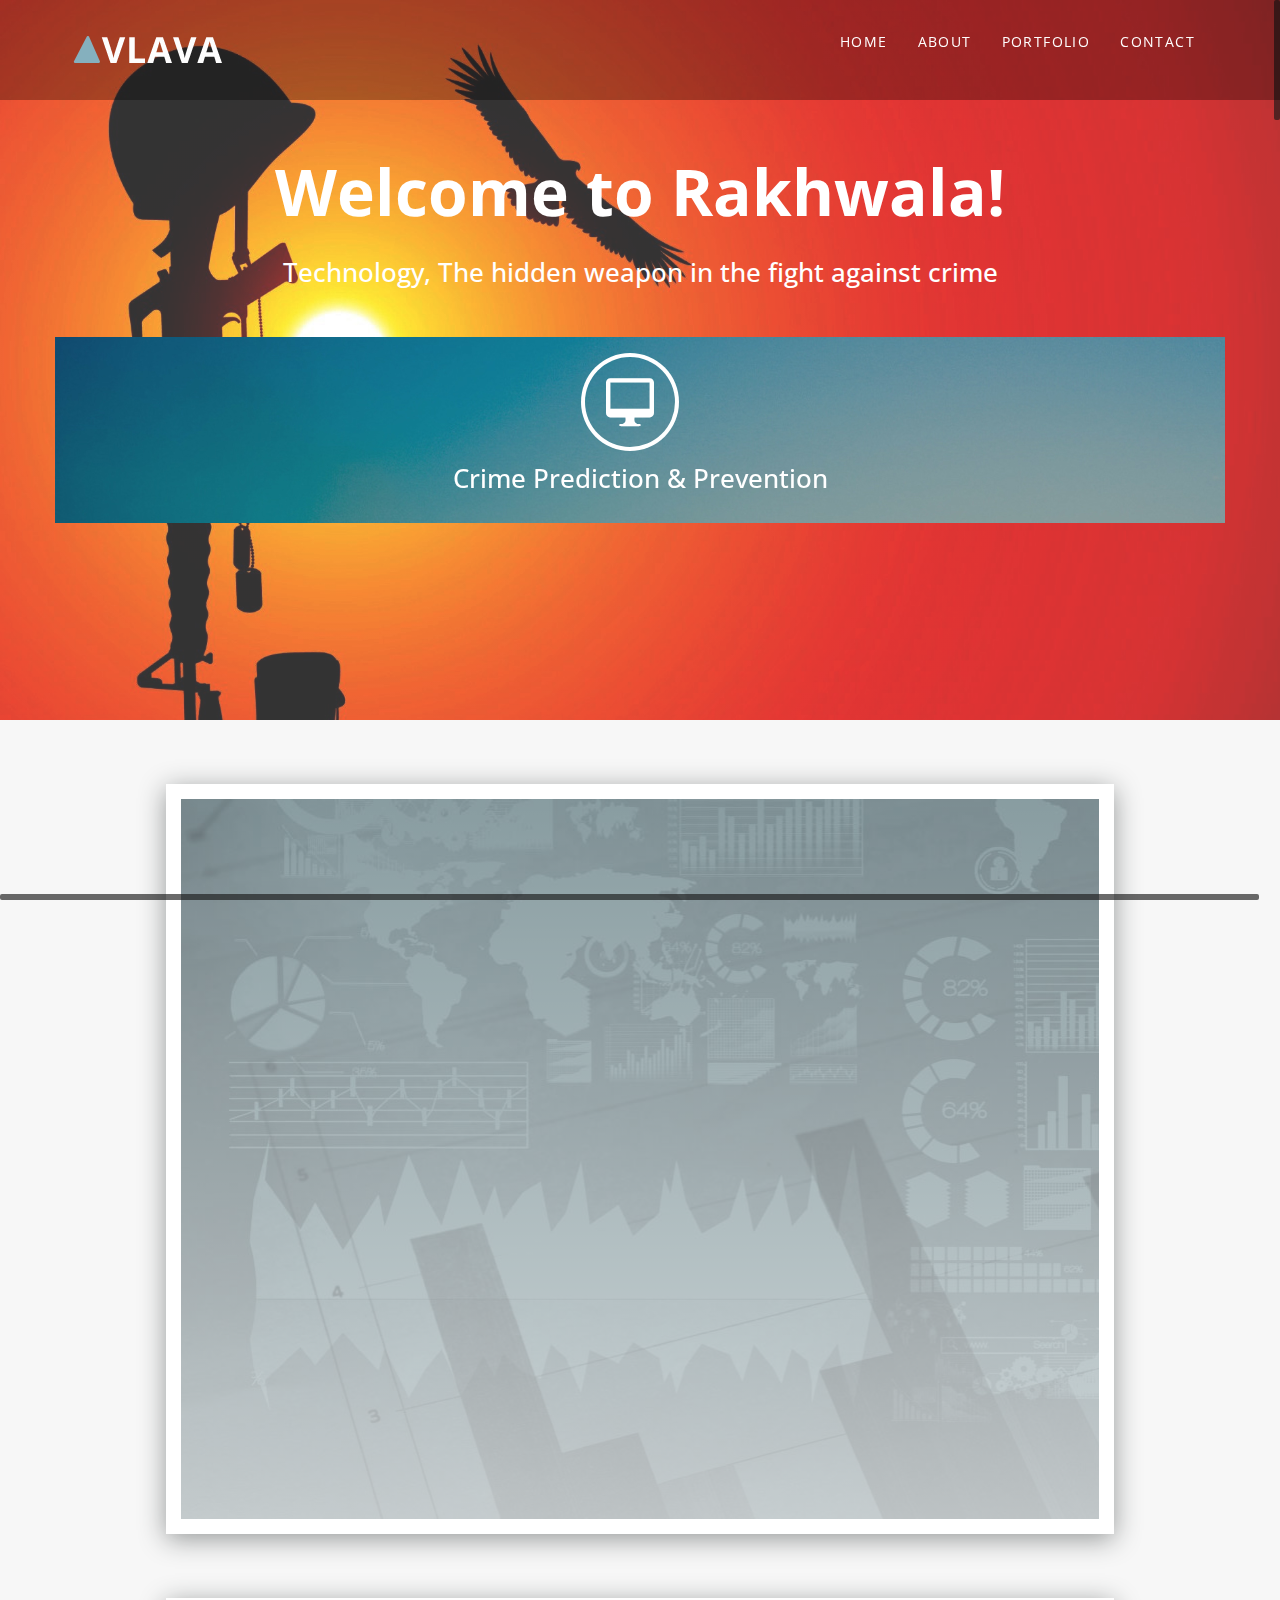
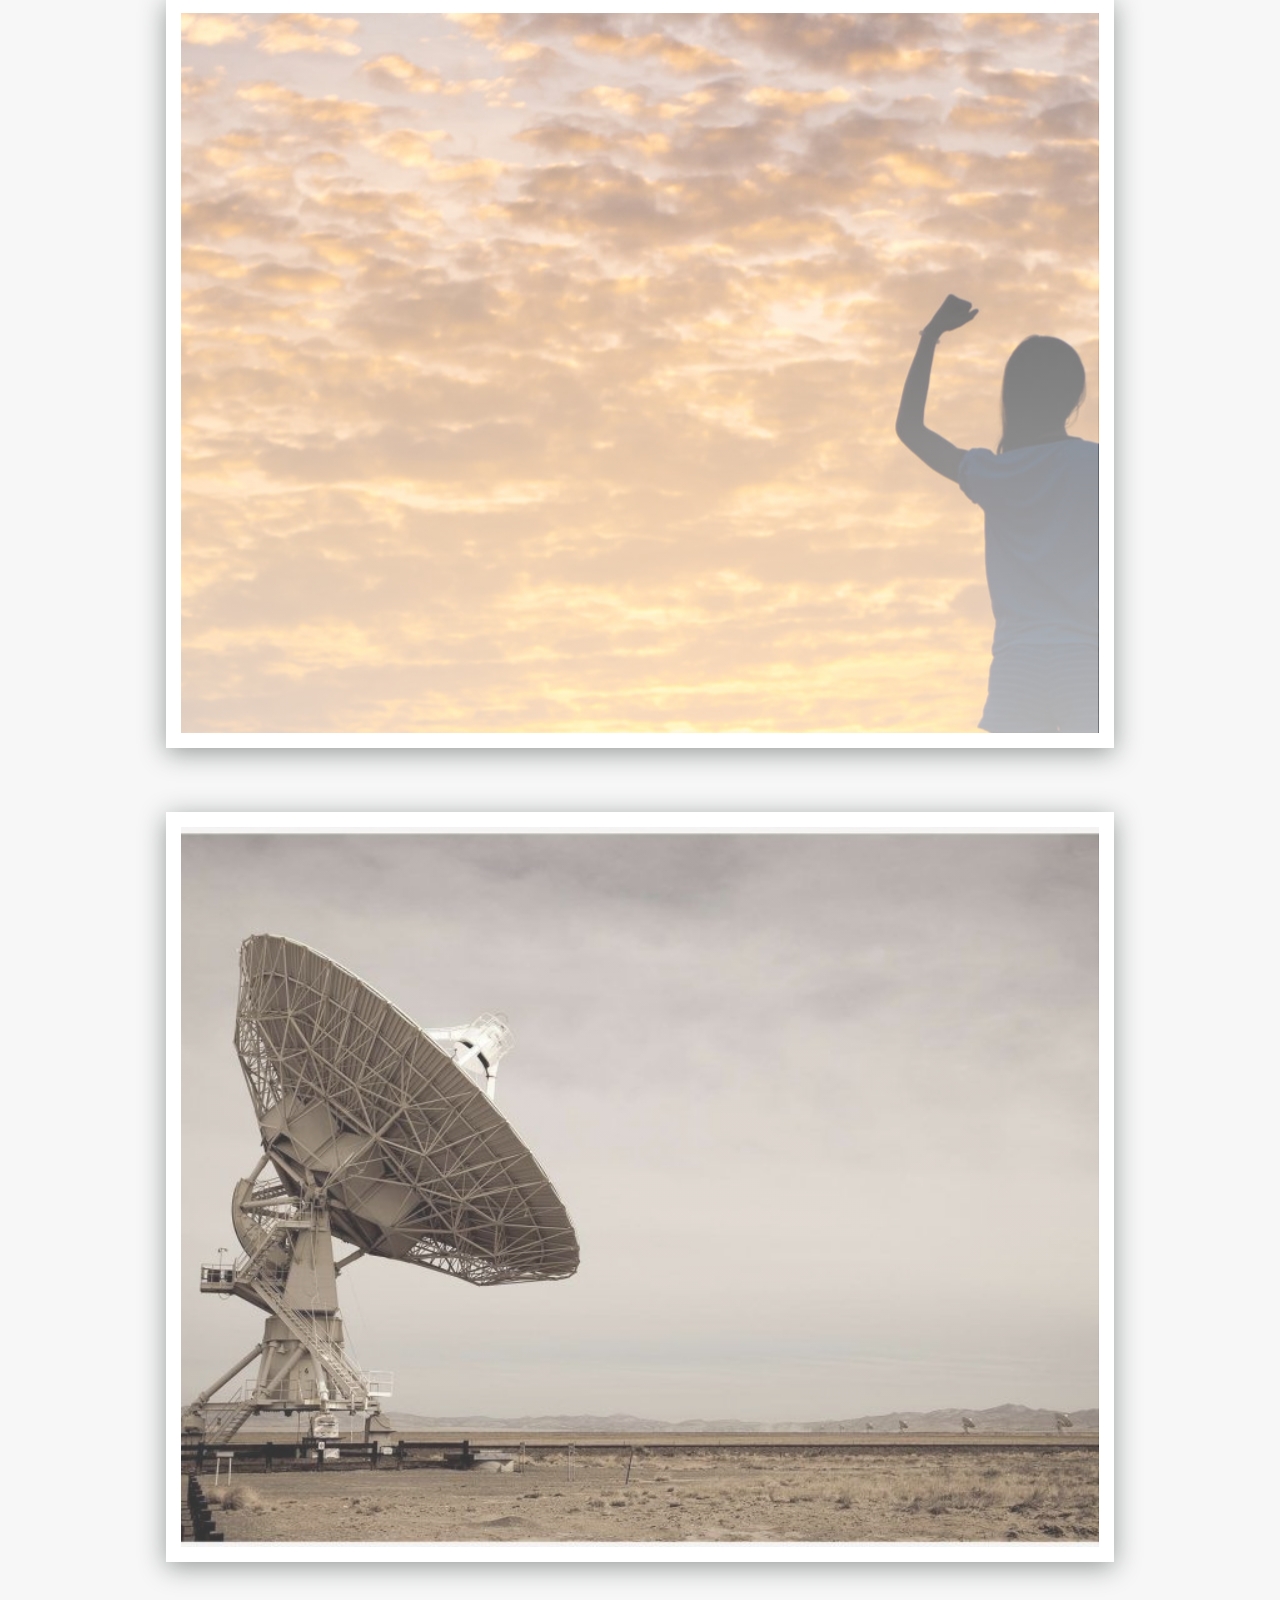
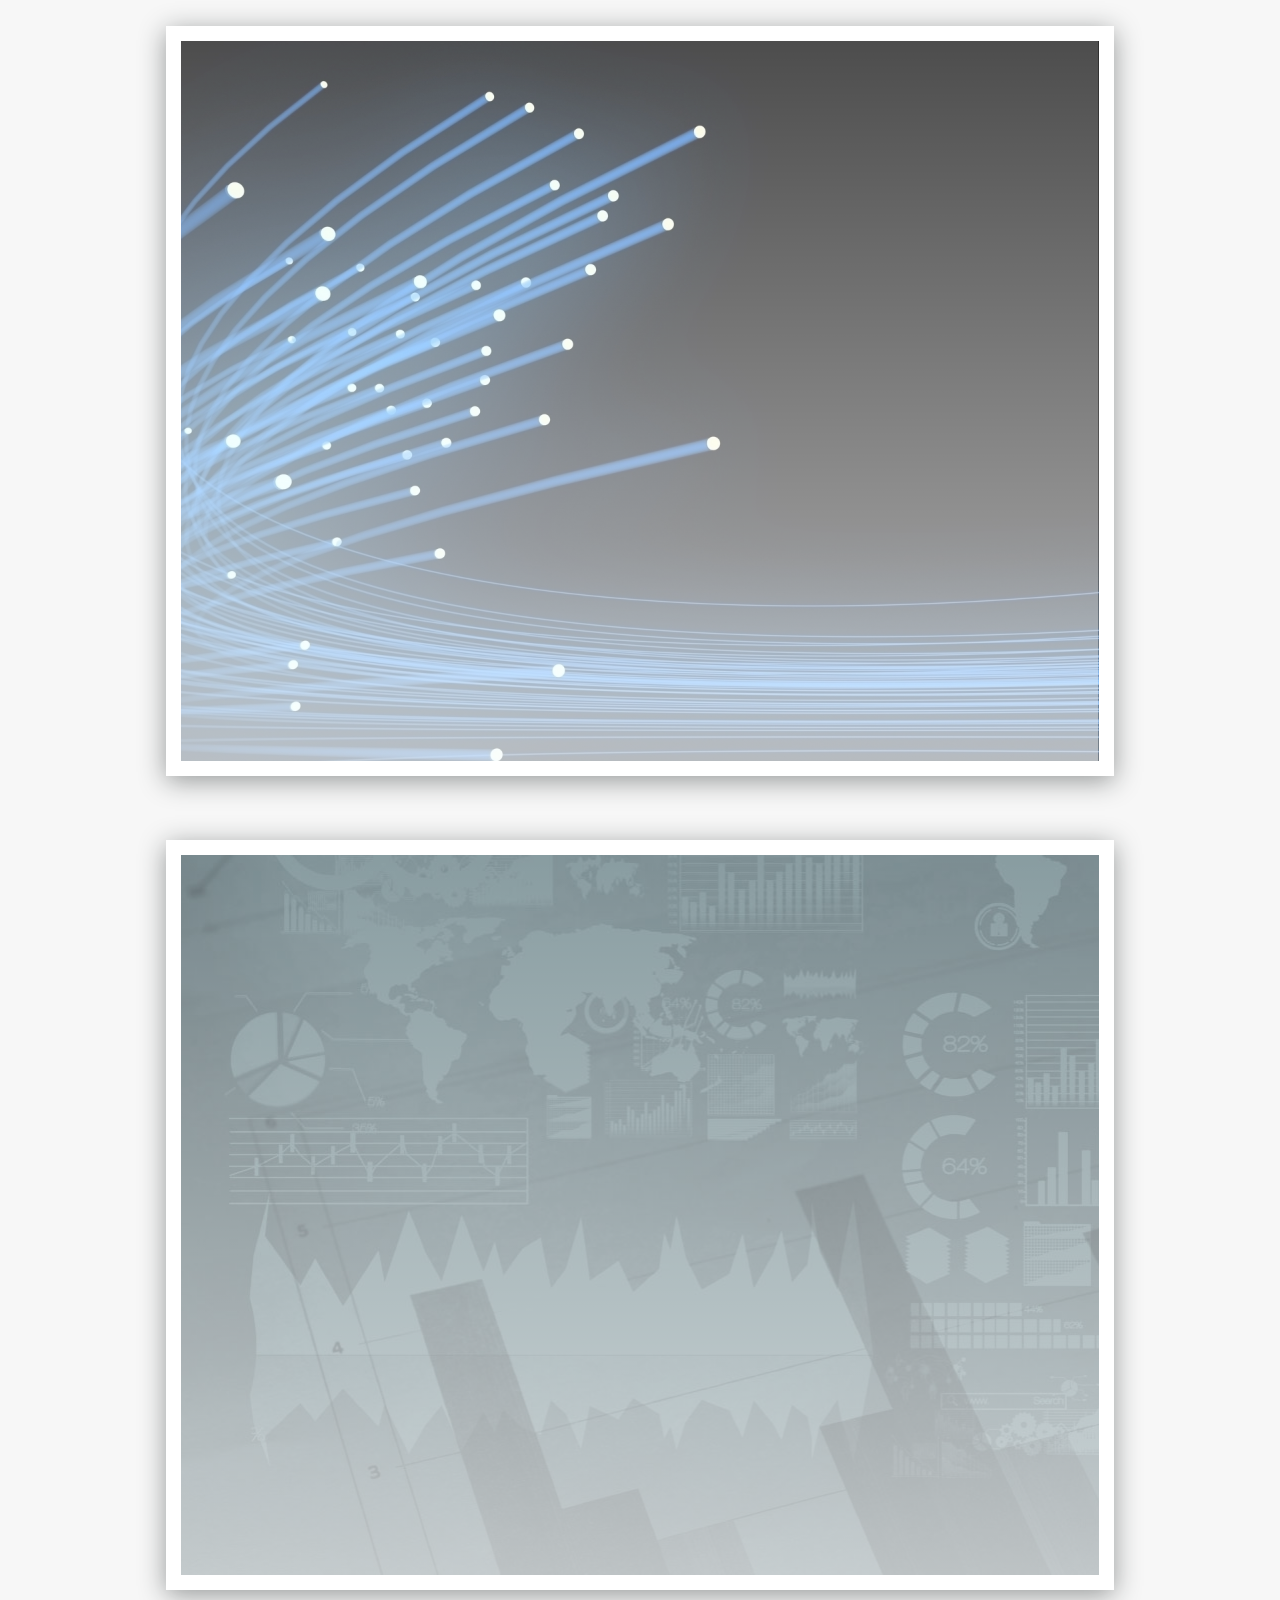
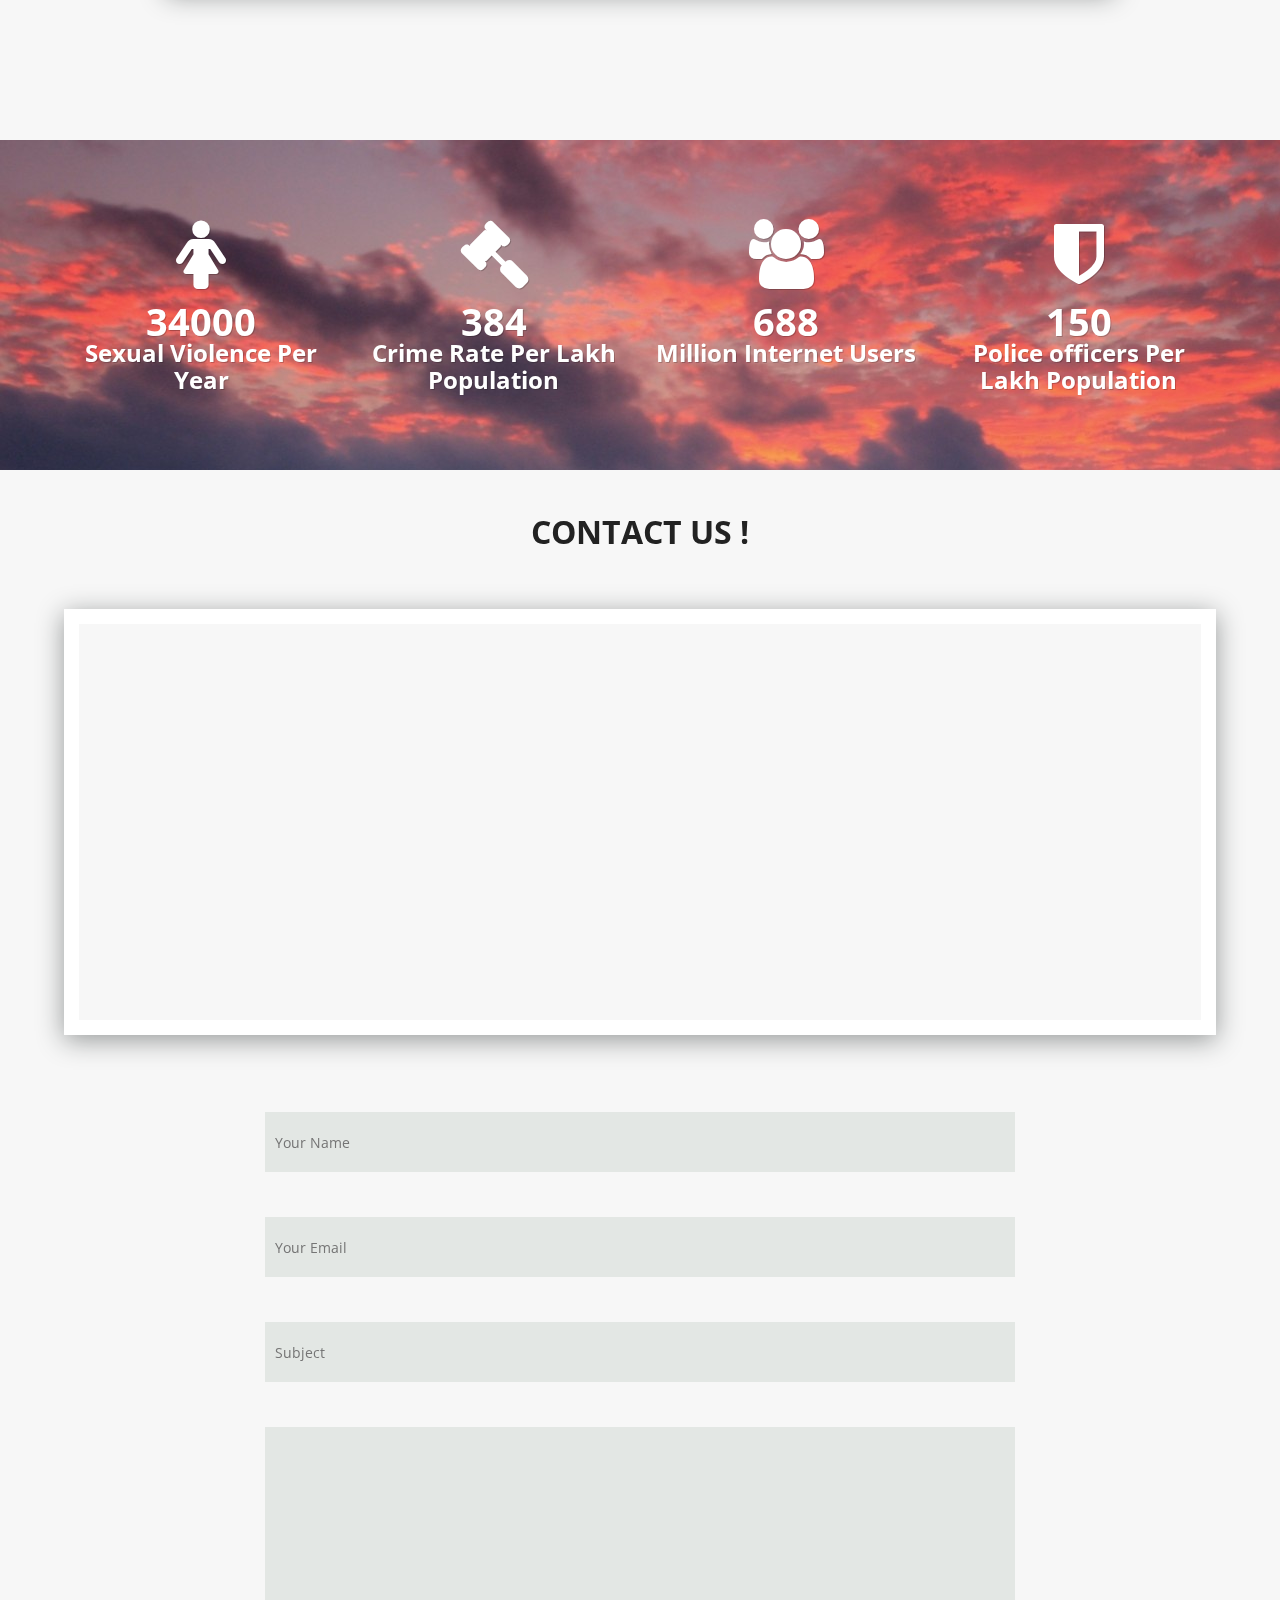
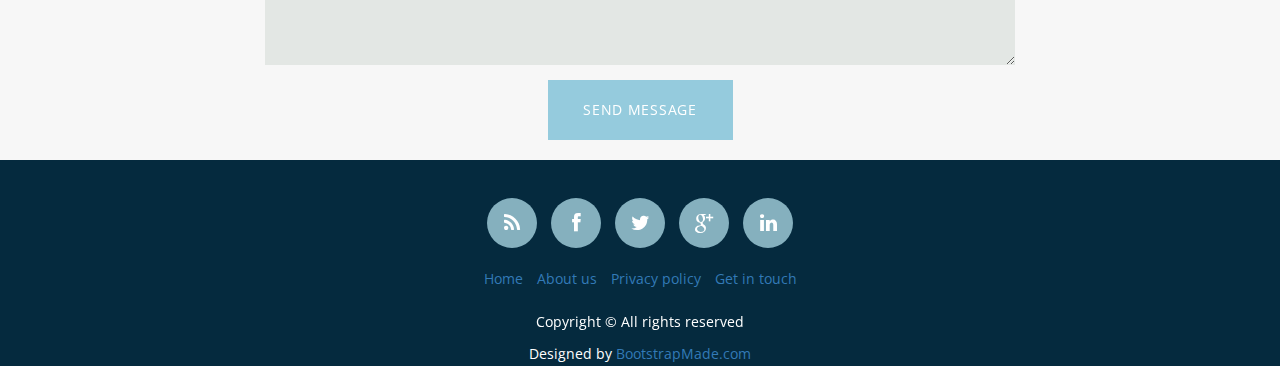
==== index.html @ 8be2fe71 "Vishal: changes" ====
<!DOCTYPE html>
<html>

<head>
    <!-- BASICS -->
    <meta charset="utf-8">
    <title>Rakhwala - Technology Against Crime</title>
    <meta name="description" content="">
    <meta name="viewport" content="width=device-width, initial-scale=1.0">
    <link rel="stylesheet" type="text/css" href="js/rs-plugin/css/settings.css" media="screen">
    <link rel="stylesheet" type="text/css" href="css/isotope.css" media="screen">
    <link rel="stylesheet" href="css/flexslider.css" type="text/css">
    <link rel="stylesheet" href="js/fancybox/jquery.fancybox.css" type="text/css" media="screen">
    <link rel="stylesheet" href="css/bootstrap.css">
    <link rel="stylesheet" href="aos/aos.css">
    <link rel="stylesheet"
          href="https://fonts.googleapis.com/css?family=Noto+Serif:400,400italic,700|Open+Sans:300,400,600,700">

    <link rel="stylesheet" href="css/style.css">
    <!-- skin -->
    <link rel="stylesheet" href="skin/default.css">
    <!-- =======================================================
      Theme Name: Vlava
      Theme URL: https://bootstrapmade.com/vlava-free-bootstrap-one-page-template/
      Author: BootstrapMade.com
      Author URL: https://bootstrapmade.com
    ======================================================= -->

</head>

<body>
<section id="header" class="appear"></section>
<div class="navbar navbar-fixed-top" role="navigation"
     data-0="line-height:100px; height:100px; background-color:rgba(0,0,0,0.3);"
     data-300="line-height:60px; height:60px; background-color:rgba(5, 42, 62, 1);">
    <div class="container">
        <div class="navbar-header">
            <button type="button" class="navbar-toggle" data-toggle="collapse" data-target=".navbar-collapse">
                <span class="fa fa-bars color-white"></span>
            </button>
            <div class="navbar-logo">
                <a href="index.html"><img data-0="width:155px;" data-300=" width:120px;" src="img/logo.png" alt=""></a>
            </div>
        </div>
        <div class="navbar-collapse collapse">
            <ul class="nav navbar-nav" data-0="margin-top:20px;" data-300="margin-top:5px;">
                <li class="active"><a href="index.html">Home</a></li>
                <li><a href="#section-about">About</a></li>
                <li><a href="#section-works">Portfolio</a></li>
                <li><a href="#section-contact">Contact</a></li>
            </ul>
        </div>
        <!--/.navbar-collapse -->
    </div>
</div>

<section id="intro">
    <div style="position:relative;top:365px">
    <div class="intro-content">
        <h2>Welcome to Rakhwala!</h2>
        <h3>Technology, The hidden weapon in the fight against crime</h3>

        <div style="position:relative;top:-50px">
            <section id="testimonials" class="section" data-stellar-background-ratio=".1">
                <div class="container intro-slider-container">
                            <div class="align-center    ">
                                <div class="flexslider testimonials-slider">
                                    <ul class="slides">
                                        <li>
                                            <div class="align-center">
                                                <div class="hi-icon-wrap hi-icon-effect-6 hi-icon-effect-6a mar-top20">
                                                    <div class="float-center mar-right20">
                                                        <a href="#Crime Prediction & Prevention" class="hi-icon hi-icon-screen">screen</a>
                                                    </div>
                                                </div>
                                                <h3 class="text-bold">Crime Prediction & Prevention</h3>
                                               <!-- <h4 style="color:white;">Is Technology the next superhero to reduce crimes?</h4>-->
                                                <div class="clear"></div>
                                            </div>
                                        </li>
                                        <li>
                                            <div class="align-center">
                                                <div class="hi-icon-wrap hi-icon-effect-6 hi-icon-effect-6a mar-top20">
                                                    <div class="float-center mar-right20">
                                                        <a href="#Women Safety" class="hi-icon hi-icon-location">location</a>
                                                    </div>
                                                </div>
                                                <h3 class="text-bold">Women Safety</h3>
                                               <!-- <p>Lorem ipsum dolor sit amet, elit persecuti efficiendi sit ad.</p> -->

                                                <div class="clear"></div>
                                            </div>
                                        </li>
                                        <li>
                                            <div class="align-center">
                                                <div class="hi-icon-wrap hi-icon-effect-6 hi-icon-effect-6a mar-top20">
                                                    <div class="float-center mar-right20">
                                                        <a href="#" class="hi-icon hi-icon-images">images</a>
                                                    </div>
                                                </div>
                                                <h3 class="text-bold">Goverment Broadcast</h3>
                                               <!--<p>Lorem ipsum dolor sit amet, elit persecuti efficiendi sit ad.</p> -->

                                                <div class="clear"></div>
                                            </div>
                                        </li>
                                        <li>
                                            <div class="align-center">
                                                <div class="hi-icon-wrap hi-icon-effect-6 hi-icon-effect-6a mar-top20">
                                                    <div class="float-center mar-right20">
                                                        <a href="#LiveReport" class="hi-icon hi-icon-archive">archive</a>
                                                    </div>
                                                </div>
                                                <h3 class="text-bold">Public Awareness</h3>
                                                <!--<p>Lorem ipsum dolor sit amet, elit persecuti efficiendi sit ad.</p> -->
                                                <div class="clear"></div>
                                            </div>
                                        </li>
                                        <li>
                                            <div class="align-center">
                                                <div class="hi-icon-wrap hi-icon-effect-6 hi-icon-effect-6a mar-top20">
                                                    <div class="float-center mar-right20">
                                                        <a href="#Telecom" class="hi-icon hi-icon-contract">Mobile</a>
                                                    </div>
                                                </div>
                                                <h3 class="text-bold">Telecom</h3>
                                               <!-- <p>Lorem ipsum dolor sit amet, elit persecuti efficiendi sit ad.</p>-->
                                                <div class="clear"></div>
                                            </div>
                                        </li>
                                    </ul>
                                </div>
                            </div>
                </div>
            </section>
        </div>

    </div>
    </div>
</section>

<!-- services -->
<section id ="Crime Prediction & Prevention" class="section" data-stellar-background-ratio=".1" >
    <div class="feature-container-1 main-features" >

        <div class="main-feature-heading" data-aos="fade-up" data-aos-easing="linear" data-aos-duration="4500">
        <h2 class="text-bold align-center">Crime Prediction & Prevention</h2>
        </div>
        <p></p>
        <div class="row-1 internal-container" >
            <!--<div class="column-1-extra"> </div>-->

            <div class="column-1" data-aos="zoom-out-right" data-aos-easing="linear" data-aos-duration="4500" >
                <div class="image-container" >
                    <iframe src="https://www.google.com/maps/d/u/0/embed?mid=1lnNBwhIKY0XXQpkQyQ2-zyLPzEefAhp_&z=15" ></iframe>
                </div>
            </div>

            <div class="vertical-lign-main" data-aos="zoom-in-up" data-aos-easing="linear" data-aos-duration="4500">

            </div>

            <div class="column-1-text" data-aos="zoom-out-left" data-aos-easing="linear" data-aos-duration="4500">
                <ul>
                    <li>Predictive Patrolling</li>
                    <li>Optimize Police Resource</li>
                    <li>Effective patrolling of area by continuous feedbacks of public or officers and other effect sources</li>
                    <li>Effective Reachability to crime prone areas</li>
                    <li>Real time police communication</li>
                    <li>Crime Analytics</li>
                    <li>Predict risk prone areas</li>
                    <li>Analyze historical data to analyze crime patterns</li>
                    <li>Suggest safer routes routes and direction to public</li>
                    <li>Graphical visualization and real time location sharing</li>
                </ul>

            </div>
            <!--<div class="column-1-extra"> </div>-->
        </div>
    </div>
</section>

<!-- services -->
<section id ="Women Safety" class="section" data-stellar-background-ratio=".1" >
    <div class="feature-container-2 main-features" >

        <div class="main-feature-heading" data-aos="fade-up" data-aos-easing="linear" data-aos-duration="4500">
        <h2 class="text-bold align-center">Women Safety</h2>
        </div>
        <p></p>
        <div class="row-1"  data-aos="zoom-out">
            <!--<div class="column-1-extra"> </div>-->

            <div class="column-1" data-aos="zoom-out-right" data-aos-easing="linear" data-aos-duration="4500" >
                <div class="image-container" >
                    <iframe src="https://www.google.com/maps/d/u/0/embed?mid=1OziUQcXduSyrOZpsCNMOboDICbhkLr7b&z=18"></iframe>
                </div>
            </div>

            <div class="vertical-lign-main" data-aos="zoom-in-up" data-aos-easing="linear" data-aos-duration="4500">

            </div>

            <div class="column-1-text" data-aos="zoom-out-left" data-aos-easing="linear" data-aos-duration="4500">
                <ul>
                    <li>Suggest safer routes routes and direction to public</li>
                    <li>Voice Based triggers to families and friends which can redirected to neary by officials in case of emergency</li>
                </ul>

            </div>
            <!--<div class="column-1-extra"> </div>-->
        </div>
    </div>
</section>

<!-- services -->
<section id ="Goverment Broadcast" class="section" data-stellar-background-ratio=".1" >
    <div class="feature-container-3 main-features">

        <div class="main-feature-heading" data-aos="fade-up" data-aos-easing="linear" data-aos-duration="4500">
        <h2 class="text-bold align-center">Goverment Broadcast</h2>
        </div>
        <p></p>
        <div class="row-1">
            <!--<div class="column-1-extra"> </div>-->

            <div class="column-1" data-aos="zoom-out-right" data-aos-easing="linear" data-aos-duration="4500" >
                <div class="image-container">
                    <img src="img/crimeprediction/img4.png">
                </div>
            </div>

            <div class="vertical-lign-main" data-aos="zoom-in-up" data-aos-easing="linear" data-aos-duration="4500">

            </div>

            <div class="column-1-text" data-aos="zoom-out-left" data-aos-easing="linear" data-aos-duration="4500">
                <ul>
                    <li>Real time call tracking from high risk countries/locations</li>
                    <li>Call pattern analytics in order to predict crimes</li>
                    <li>Location based tracking for IMEI(s) / IMSI(s)/MSISDN(s)</li>
                    <li>Live Location tracking for known suspects / expected suspects</li>
                    <li>Area wise/Location wise call pattern analytics</li>
                </ul>

            </div>
            <!--<div class="column-1-extra"> </div>-->
        </div>
    </div>
</section>

<!-- services -->
<section id ="Telecom" class="section" data-stellar-background-ratio=".1" >
    <div class="feature-container-4 main-features">

        <div class="main-feature-heading" data-aos="fade-up" data-aos-easing="linear" data-aos-duration="4500">
        <h2 class="text-bold align-center">Telecom</h2>
        </div>
        <p></p>
        <div class="row-1">
            <!--<div class="column-1-extra"> </div>-->

            <div class="column-1" data-aos="zoom-out-right" data-aos-easing="linear" data-aos-duration="4500" >
                <div class="image-container">
                    <img src="img/crimeprediction/img5.jpeg">
                </div>
            </div>

            <div class="vertical-lign-main" data-aos="zoom-in-up" data-aos-easing="linear" data-aos-duration="4500">

            </div>

            <div class="column-1-text"  data-aos="zoom-out-left" data-aos-easing="linear" data-aos-duration="4500">
                <ul>
                    <li>Real time call tracking from high risk countries/locations</li>
                    <li>Call pattern analytics in order to predict crimes</li>
                    <li>Location based tracking for IMEI(s) / IMSI(s)/MSISDN(s)</li>
                    <li>Live Location tracking for known suspects / expected suspects</li>
                    <li>Area wise/Location wise call pattern analytics</li>
                </ul>

            </div>
            <!--<div class="column-1-extra"> </div>-->
        </div>
    </div>
</section>

<!-- services -->
<section id ="LiveReport" class="section" data-stellar-background-ratio=".1" >
    <div class="feature-container-5 main-features">

        <div class="main-feature-heading" data-aos="fade-up" data-aos-easing="linear" data-aos-duration="4500">
            <h2 class="text-bold align-center ">Real Time Reporting</h2>
        </div>
        <p></p>
        <div class="row-1">
            <!--<div class="column-1-extra"> </div>-->

            <div class="column-1" data-aos="zoom-out-right" data-aos-easing="linear" data-aos-duration="4500" >
                <div class="image-container">
                    <img src="img/crimeprediction/img6.jpg">
                </div>
            </div>

            <div class="vertical-lign-main" data-aos="zoom-in-up" data-aos-easing="linear" data-aos-duration="4500">

            </div>

            <div class="column-1-text" data-aos="zoom-out-left" data-aos-easing="linear" data-aos-duration="4500">
                <ul>
                    <li>Many witness do not go to police for fear of persecution and harassment</li>
                    <li>Anybody can report any type of crime : a ongoing crime, a past crime, a disturbance, or suspicious activity</li>
                    <li>People can provide details through Text or audio or Videos.</li>
                    <li>Notification sent to nearest Police personal with details like live location etc</li>
                </ul>
            </div>
            <!--<div class="column-1-extra"> </div>-->
        </div>
    </div>
</section>



<!-- spacer section:stats -->
<section id="parallax1" class="section" data-stellar-background-ratio="0.5">
    <div class="container">
        <div class="row appear stats stat-styles">
            <div class="col-md-3">
                <div class="align-center color-white txt-shadow">
                    <div class="icon">
                        <i class="fa fa-female fa-5x"></i>
                    </div>
                    <strong id="counter-coffee" class="number">34000</strong><br>
                    <span class="text">Sexual Violence Per Year</span>
                </div>
            </div>
            <div class="col-md-3">
                <div class="align-center color-white txt-shadow">
                    <div class="icon">
                        <i class="fa fa-gavel fa-5x"></i>
                    </div>
                    <strong id="counter-music" class="number">384</strong><br>
                    <span class="text">Crime Rate Per Lakh Population</span>
                </div>
            </div>
            <div class="col-md-3">
                <div class="align-center color-white txt-shadow">
                    <div class="icon">
                        <i class="fa fa-users fa-5x"></i>
                    </div>
                    <strong id="counter-clock" class="number">688</strong><br>
                    <span class="text">Million Internet Users</span>
                </div>
            </div>
            <div class="col-md-3">
                <div class="align-center color-white txt-shadow">
                    <div class="icon">
                        <i class="fa fa-shield fa-5x"></i>
                    </div>
                    <strong id="counter-heart" class="number">150</strong><br>
                    <span class="text">Police officers Per Lakh Population</span>
                </div>
            </div>
        </div>
    </div>
</section>



<!-- section works -->
<!--<section id="section-works" class="section appear clearfix">
    <div class="container ">

        <div class="row mar-bot40">
            <div class="col-md-offset-3 col-md-6">
                <div class="section-header">
                    <h2 class="section-heading animated" data-animation="bounceInUp">Portfolio</h2>
                    <p>Neque porro quisquam est, qui dolorem ipsum quia dolor sit amet consectetur, adipisci velit, sed
                        quia non numquam.</p>
                </div>
            </div>
        </div>

        <div class="row">
            <nav id="filter" class="col-md-12 text-center">
                <ul>
                    <li><a href="#" class="current btn btn-small" data-filter="*">All</a></li>
                    <li><a href="#" class="btn btn-small" data-filter=".webdesign">Web Design</a></li>
                    <li><a href="#" class="btn btn-small" data-filter=".photography">Photography</a></li>
                    <li><a href="#" class="btn btn-small" data-filter=".print">Print</a></li>
                </ul>
            </nav>
            <div class="col-md-12">
                <div class="row">
                    <div class="portfolio-items isotopeWrapper clearfix" id="3">

                        <article class="col-md-4 isotopeItem webdesign">
                            <div class="portfolio-item">
                                <img src="img/portfolio/img1.jpg" alt="">
                                <div class="portfolio-desc align-center">
                                    <div class="folio-info">
                                        <h5><a href="#">Portfolio name</a></h5>
                                        <a href="img/portfolio/img1.jpg" class="fancybox"><i
                                                class="fa fa-plus fa-2x"></i></a>
                                    </div>
                                </div>
                            </div>
                        </article>

                        <article class="col-md-4 isotopeItem photography">
                            <div class="portfolio-item">
                                <img src="img/portfolio/img2.jpg" alt="">
                                <div class="portfolio-desc align-center">
                                    <div class="folio-info">
                                        <h5><a href="#">Portfolio name</a></h5>
                                        <a href="img/portfolio/img2.jpg" class="fancybox"><i
                                                class="fa fa-plus fa-2x"></i></a>
                                    </div>
                                </div>
                            </div>
                        </article>


                        <article class="col-md-4 isotopeItem photography">
                            <div class="portfolio-item">
                                <img src="img/portfolio/img3.jpg" alt="">
                                <div class="portfolio-desc align-center">
                                    <div class="folio-info">
                                        <h5><a href="#">Portfolio name</a></h5>
                                        <a href="img/portfolio/img3.jpg" class="fancybox"><i
                                                class="fa fa-plus fa-2x"></i></a>
                                    </div>
                                </div>
                            </div>
                        </article>

                        <article class="col-md-4 isotopeItem print">
                            <div class="portfolio-item">
                                <img src="img/portfolio/img4.jpg" alt="">
                                <div class="portfolio-desc align-center">
                                    <div class="folio-info">
                                        <h5><a href="#">Portfolio name</a></h5>
                                        <a href="img/portfolio/img4.jpg" class="fancybox"><i
                                                class="fa fa-plus fa-2x"></i></a>
                                    </div>
                                </div>
                            </div>
                        </article>

                        <article class="col-md-4 isotopeItem photography">
                            <div class="portfolio-item">
                                <img src="img/portfolio/img5.jpg" alt="">
                                <div class="portfolio-desc align-center">
                                    <div class="folio-info">
                                        <h5><a href="#">Portfolio name</a></h5>
                                        <a href="img/portfolio/img5.jpg" class="fancybox"><i
                                                class="fa fa-plus fa-2x"></i></a>
                                    </div>
                                </div>
                            </div>
                        </article>

                        <article class="col-md-4 isotopeItem webdesign">
                            <div class="portfolio-item">
                                <img src="img/portfolio/img6.jpg" alt="">
                                <div class="portfolio-desc align-center">
                                    <div class="folio-info">
                                        <h5><a href="#">Portfolio name</a></h5>
                                        <a href="img/portfolio/img6.jpg" class="fancybox"><i
                                                class="fa fa-plus fa-2x"></i></a>
                                    </div>
                                </div>
                            </div>
                        </article>

                        <article class="col-md-4 isotopeItem print">
                            <div class="portfolio-item">
                                <img src="img/portfolio/img7.jpg" alt="">
                                <div class="portfolio-desc align-center">
                                    <div class="folio-info">
                                        <h5><a href="#">Portfolio name</a></h5>
                                        <a href="img/portfolio/img7.jpg" class="fancybox"><i
                                                class="fa fa-plus fa-2x"></i></a>
                                    </div>
                                </div>
                            </div>
                        </article>

                        <article class="col-md-4 isotopeItem photography">
                            <div class="portfolio-item">
                                <img src="img/portfolio/img8.jpg" alt="">
                                <div class="portfolio-desc align-center">
                                    <div class="folio-info">
                                        <h5><a href="#">Portfolio name</a></h5>
                                        <a href="img/portfolio/img8.jpg" class="fancybox"><i
                                                class="fa fa-plus fa-2x"></i></a>
                                    </div>
                                </div>
                            </div>
                        </article>

                        <article class="col-md-4 isotopeItem print">
                            <div class="portfolio-item">
                                <img src="img/portfolio/img9.jpg" alt="">
                                <div class="portfolio-desc align-center">
                                    <div class="folio-info">
                                        <h5><a href="#">Portfolio name</a></h5>
                                        <a href="img/portfolio/img9.jpg" class="fancybox"><i
                                                class="fa fa-plus fa-2x"></i></a>
                                    </div>
                                </div>
                            </div>
                        </article>
                    </div>
                </div>
            </div>
        </div>

    </div>
</section>-->
<!--
<section id="clients" class="section clearfix bg-white">
    <div class="container">
        <div class="row">
            <div class="col-md-12">
                <div class="row">
                    <div class="col-sm-2 align-center">
                        <img alt="logo" src="img/clients/logo1.png">
                    </div>

                    <div class="col-sm-2 align-center">
                        <img alt="logo" src="img/clients/logo2.png">
                    </div>

                    <div class="col-sm-2 align-center">
                        <img alt="logo" src="img/clients/logo3.png">
                    </div>

                    <div class="col-sm-2 align-center">
                        <img alt="logo" src="img/clients/logo4.png">
                    </div>

                    <div class="col-sm-2 align-center">
                        <img alt="logo" src="img/clients/logo5.png">
                    </div>
                    <div class="col-sm-2 align-center">
                        <img alt="logo" src="img/clients/logo6.png">
                    </div>
                </div>
            </div>
        </div>
    </div>
</section>
-->
<!-- map -->
<section id="section-map" class="clearfix">

    <div class="row mar-bot40">
        <div class="col-md-offset-3 col-md-6">
            <div class="section-header map-header">
                <h2 class="section-heading animated" data-animation="bounceInUp">Contact us !</h2>
                <!--<p>If you would like to know more !</p>-->
            </div>
        </div>
    </div>

    <div class="map-city">
        <iframe src="https://maps.google.com/maps?q=delhi&t=&z=13&ie=UTF8&iwloc=&output=embed"
                width="100%" height="390" frameborder="0" style="border:0" allowfullscreen></iframe>
    </div>

</section>

<!-- contact -->
<section id="section-contact" class="section appear clearfix">
    <div class="container">


        <div class="row">
            <div class="col-md-8 col-md-offset-2">
                <div class="cform" id="contact-form">
                    <div id="sendmessage">Your message has been sent. Thank you!</div>
                    <div id="errormessage"></div>
                    <form action="" method="post" class="contactForm">

                        <div class="field your-name form-group">
                            <input type="text" name="name" placeholder="Your Name" class="cform-text" size="40"
                                   data-rule="minlen:4" data-msg="Please enter at least 4 chars">
                            <div class="validation"></div>
                        </div>
                        <div class="field your-email form-group">
                            <input type="text" name="email" placeholder="Your Email" class="cform-text" size="40"
                                   data-rule="email" data-msg="Please enter a valid email">
                            <div class="validation"></div>
                        </div>
                        <div class="field subject form-group">
                            <input type="text" name="subject" placeholder="Subject" class="cform-text" size="40"
                                   data-rule="minlen:4" data-msg="Please enter at least 8 chars of subject">
                            <div class="validation"></div>
                        </div>

                        <div class="field message form-group">
                            <textarea name="message" class="cform-textarea" cols="40" rows="10" data-rule="required"
                                      data-msg="Please write something for us"></textarea>
                            <div class="validation"></div>
                        </div>

                        <div class="send-btn">
                            <input type="submit" value="SEND MESSAGE" class="btn btn-theme">
                        </div>

                    </form>
                </div>
            </div>
            <!-- ./span12 -->
        </div>

    </div>
</section>

<section id="footer" class="section footer">
    <div class="container">
        <div class="row animated opacity mar-bot20" data-andown="fadeIn" data-animation="animation">
            <div class="col-sm-12 align-center">
                <ul class="social-network social-circle">
                    <li><a href="#" class="icoRss" title="Rss"><i class="fa fa-rss"></i></a></li>
                    <li><a href="#" class="icoFacebook" title="Facebook"><i class="fa fa-facebook"></i></a></li>
                    <li><a href="#" class="icoTwitter" title="Twitter"><i class="fa fa-twitter"></i></a></li>
                    <li><a href="#" class="icoGoogle" title="Google +"><i class="fa fa-google-plus"></i></a></li>
                    <li><a href="#" class="icoLinkedin" title="Linkedin"><i class="fa fa-linkedin"></i></a></li>
                </ul>
            </div>
        </div>
        <div class="row align-center mar-bot20">
            <ul class="footer-menu">
                <li><a href="#">Home</a></li>
                <li><a href="#">About us</a></li>
                <li><a href="#">Privacy policy</a></li>
                <li><a href="#">Get in touch</a></li>
            </ul>
        </div>
        <div class="row align-center copyright">
            <div class="col-sm-12">
                <p>Copyright &copy; All rights reserved</p>
            </div>
        </div>
        <div class="credits">
            <!--
              All the links in the footer should remain intact.
              You can delete the links only if you purchased the pro version.
              Licensing information: https://bootstrapmade.com/license/
              Purchase the pro version with working PHP/AJAX contact form: https://bootstrapmade.com/buy/?theme=Vlava
            -->
            Designed by <a href="https://bootstrapmade.com/">BootstrapMade.com</a>
        </div>
    </div>

</section>
<a href="#header" class="scrollup"><i class="fa fa-chevron-up"></i></a>

<!-- Javascript Library Files -->
<script src="js/modernizr-2.6.2-respond-1.1.0.min.js"></script>
<script src="js/jquery.js"></script>
<script src="js/jquery.easing.1.3.js"></script>
<script src="js/bootstrap.min.js"></script>
<script src="js/jquery.isotope.min.js"></script>
<script src="js/jquery.nicescroll.min.js"></script>
<script src="js/fancybox/jquery.fancybox.pack.js"></script>
<script src="js/skrollr.min.js"></script>
<script src="js/jquery.scrollTo.min.js"></script>
<script src="js/jquery.localScroll.min.js"></script>
<script src="js/stellar.js"></script>
<script src="js/jquery.appear.js"></script>
<script src="js/jquery.flexslider-min.js"></script>
<script src="aos/aos.js"></script>
<script>
    AOS.init();
  </script>
<!-- Contact Form JavaScript File -->
<script src="contactform/contactform.js"></script>

<!-- Template Main Javascript File -->
<script src="js/main.js"></script>

</body>

</html>
---- css/isotope.css ----
/* Start: Recommended Isotope styles */

/**** Isotope Filtering ****/

.isotope-item {
  z-index: 2;
}

.isotope-hidden.isotope-item {
  pointer-events: none;
  z-index: 1;
}

/**** Isotope CSS3 transitions ****/

.isotope,
.isotope .isotope-item {
  -webkit-transition-duration: 0.8s;
     -moz-transition-duration: 0.8s;
      -ms-transition-duration: 0.8s;
       -o-transition-duration: 0.8s;
          transition-duration: 0.8s;
}

.isotope {
  -webkit-transition-property: height, width;
     -moz-transition-property: height, width;
      -ms-transition-property: height, width;
       -o-transition-property: height, width;
          transition-property: height, width;
}

.isotope .isotope-item {
  -webkit-transition-property: -webkit-transform, opacity;
     -moz-transition-property:    -moz-transform, opacity;
      -ms-transition-property:     -ms-transform, opacity;
       -o-transition-property:         top, left, opacity;
          transition-property:         transform, opacity;
}

/**** disabling Isotope CSS3 transitions ****/

.isotope.no-transition,
.isotope.no-transition .isotope-item,
.isotope .isotope-item.no-transition {
  -webkit-transition-duration: 0s;
     -moz-transition-duration: 0s;
      -ms-transition-duration: 0s;
       -o-transition-duration: 0s;
          transition-duration: 0s;
}

/* End: Recommended Isotope styles */



/* disable CSS transitions for containers with infinite scrolling*/
.isotope.infinite-scrolling {
  -webkit-transition: none;
     -moz-transition: none;
      -ms-transition: none;
       -o-transition: none;
          transition: none;
}



/**** Isotope styles ****/

/* required for containers to inherit vertical size from window */
/*html,
body {
  height: 100%;
}*/

#container {
  border: 1px solid #666;
  padding: 5px;
  margin-bottom: 20px;
}

.element {
  width: 110px;
  height: 110px;
  margin: 5px;
  float: left;
  overflow: hidden;
  position: relative;
  background: #888;
  color: #222;
  -webkit-border-top-right-radius: 1.2em;
      -moz-border-radius-topright: 1.2em;
          border-top-right-radius: 1.2em;
}

.element.alkali          { background: #F00; background: hsl(   0, 100%, 50%); }
.element.alkaline-earth  { background: #F80; background: hsl(  36, 100%, 50%); }
.element.lanthanoid      { background: #FF0; background: hsl(  72, 100%, 50%); }
.element.actinoid        { background: #0F0; background: hsl( 108, 100%, 50%); }
.element.transition      { background: #0F8; background: hsl( 144, 100%, 50%); }
.element.post-transition { background: #0FF; background: hsl( 180, 100%, 50%); }
.element.metalloid       { background: #08F; background: hsl( 216, 100%, 50%); }
.element.other.nonmetal  { background: #00F; background: hsl( 252, 100%, 50%); }
.element.halogen         { background: #F0F; background: hsl( 288, 100%, 50%); }
.element.noble-gas       { background: #F08; background: hsl( 324, 100%, 50%); }


.element * {
  position: absolute;
  margin: 0;
}

.element .symbol {
  left: 0.2em;
  top: 0.4em;
  font-size: 3.8em;
  line-height: 1.0em;
  color: #FFF;
}
.element.large .symbol {
  font-size: 4.5em;
}

.element.fake .symbol {
  color: #000;
}

.element .name {
  left: 0.5em;
  bottom: 1.6em;
  font-size: 1.05em;
}

.element .weight {
  font-size: 0.9em;
  left: 0.5em;
  bottom: 0.5em;
}

.element .number {
  font-size: 1.25em;
  font-weight: bold;
  color: hsla(0,0%,0%,.5);
  right: 0.5em;
  top: 0.5em;
}

.variable-sizes .element.width2 { width: 230px; }

.variable-sizes .element.height2 { height: 230px; }

.variable-sizes .element.width2.height2 {
  font-size: 2.0em;
}

.element.large,
.variable-sizes .element.large,
.variable-sizes .element.large.width2.height2 {
  font-size: 3.0em;
  width: 350px;
  height: 350px;
  z-index: 100;
}

.clickable .element:hover {
  cursor: pointer;
}

.clickable .element:hover h3 {
  text-shadow:
    0 0 10px white,
    0 0 10px white
  ;
}

.clickable .element:hover h2 {
  color: white;
}
---- css/style.css ----
/*
  Theme Name: Vlava
  Theme URL: https://bootstrapmade.com/vlava-free-bootstrap-one-page-template/
  Author: BootstrapMade.com
  Author URL: https://bootstrapmade.com
*/

/* === icon component === */
@import url('icon-component.css');
/* === fontawesome === */
@import url('font-awesome.css');
/* ==== overwrite bootstrap standard ==== */
@import url('overwrite.css');
@import url('animate.css');
/*==========================================================================
  General
  ========================================================================== */
body {
	color:#EDF1F1;
	background: #f7f7f7;
/*	background: linear-gradient(rgba(255,255,255,.2), rgba(255,255,255,.2)), url(../img/india-scroll.jpg);
	background-repeat: no-repeat;
	background: url(../img/india-scroll.jpg) top center;*/
	line-height: 1.6em;
}

.clear {
	clear: both;
}

body, h1, h2, h3, h4, h5, h6, .h1, .h2, .h3, .h4, .h5, .h6 {
	font-family: 'Open Sans', 'HelveticaNeue', 'Helvetica Neue', Helvetica, sans-serif, Arial;
}
h1, h2, h3, h4, h5, h6 {
	color:#222;
}

h1,h2,h3,h4,h5,h6 {
	font-style: normal;
	margin: 0 0 20px 0;
}
h1 { font-size: 40px; line-height: 30px; }
h2 { font-size: 32px; }
h3 { font-size: 24px; }
h4 { font-size: 18px; }
h5 { font-size: 16px; }
.txt-light { font-weight: 300; }
.txt-regular { font-weight: 400; }
.txt-bold { font-weight: 700; }
.txt-uppercase { text-transform: uppercase; }

blockquote.bigquote {
	border: none;
	font-size: 48px;
	letter-spacing: -1px;
	font-weight: 700;
	line-height: 1em;
}

article,aside,details,figcaption,figure,footer,header,hgroup,menu,nav,section {
	display: block;
}


small {
	font-size: 70%;
	font-weight: 100;
}

a:hover {
	text-decoration: none;
}

:focus {
	outline: none;
}

.color-white.txt-shadow {
	text-shadow: 1px 1px 0 rgba(0, 0, 0, 0.2);
}

.t-uppercase {
	text-transform: uppercase;
}

/*==========================================================================
  Misc & Adjust
 ========================================================================== */
.row {
	z-index: 9999;
}

.big {
	font-size: 20pt;
	font-weight: 300;
}


.blink:hover {
	opacity: 0.9;
}

.half-offset {
	margin-bottom: 75px !important;
}

.no-offset {
	margin: 0 !important;
	padding: 0;
}

.content,.container {
	overflow: hidden;
}

.trans {
	border: 0 !important;
	background: 0 !important;
	box-shadow: none !important;
	-webkit-box-shadow: none !important;
}

.nobg {
	background: 0;
	border: 0;
}

.noborder {
	border: 0 !important;
}

.color-white {
	color: #fff;
}

.theme-bg {
	background-color: #ff7701 !important;
}

.normalize-font-top {
	padding-top: 25px;
}



/* --- float --- */
.float-left {
	float: left;
}

.float-right {
	float: right;
}

/* --- align --- */
.align-left {
	text-align: left;
}
.align-right {
	text-align: right;
}
.align-center {
	text-align: center;
}

/* ---- padding ---- */
/* top */
.pad-top0 {
	padding-top: 0;
}
.pad-top5 {
	padding-top: 5px;
}

.pad-top10 {
	padding-top: 10px;
}

.pad-top15 {
	padding-top: 15px;
}
.pad-top20 {
	padding-top: 20px;
}
.pad-top25 {
	padding-top: 25px;
}
.pad-top30 {
	padding-top: 30px;
}
.pad-top35 {
	padding-top: 35px;
}
.pad-top40 {
	padding-top: 40px;
}
/* bottom */
.pad-bot0 {
	padding-bottom: 0;
}
.pad-bot5 {
	padding-bottom: 5px;
}

.pad-bot10 {
	padding-bottom: 10px;
}

.pad-bot15 {
	padding-bottom: 15px;
}
.pad-bot20 {
	padding-bottom: 20px;
}
.pad-bot25 {
	padding-bottom: 25px;
}
.pad-bot30 {
	padding-bottom: 30px;
}
.pad-bot35 {
	padding-bottom: 35px;
}
.pad-bot40 {
	padding-bottom: 40px;
}


/* ---- margin --- */
.mar-left5 { margin-left: 5px; }
.mar-left10 { margin-left: 10px; }
.mar-left15 { margin-left: 15px; }
.mar-left20 { margin-left: 20px; }
.mar-left25 { margin-left: 25px; }
.mar-left30 { margin-left: 30px; }

.mar-right5 { margin-right: 5px; }
.mar-right10 { margin-right: 10px; }
.mar-right15 { margin-right: 15px; }
.mar-right20 { margin-right: 20px; }
.mar-right25 { margin-right: 25px; }
.mar-right30 { margin-right: 30px; }

/* top */
.mar-top0 {
	margin-top: 0;
}
.mar-top5 {
	margin-top: 5px;
}

.mar-top10 {
	margin-top: 10px;
}

.mar-top15 {
	margin-top: 15px;
}
.mar-top20 {
	margin-top: 20px;
}
.mar-top25 {
	margin-top: 25px;
}
.mar-top30 {
	margin-top: 30px;
}
.mar-top35 {
	margin-top: 35px;
}
.mar-top40 {
	margin-top: 40px;
}


/* bottom */
.mar-bot0 {
	margin-bottom: 0;
}
.mar-bot5 {
	margin-bottom: 5px;
}

.mar-bot10 {
	margin-bottom: 10px;
}

.mar-bot15 {
	margin-bottom: 15px;
}
.mar-bot20 {
	margin-bottom: 20px;
}
.mar-bot25 {
	margin-bottom: 25px;
}
.mar-bot30 {
	margin-bottom: 30px;
}
.mar-bot35 {
	margin-bottom: 35px;
}
.mar-bot40 {
	margin-bottom: 40px;
}


/*===========================
  --- Sections ----
=========================== */

section.section {
	margin:0;

}

.bg-white {
	background-color: #fff;
}

/* --- section heading --- */
.section-header {
	text-align: center;
}
.section-header h2.section-heading {
	text-transform: uppercase;
	font-weight: 700;
}

/* ==========================
 --- Parallax ---
============================= */

#parallax1{
	/*background-image: url(../img/parallax/red_fort.jpg);*/
	background: url(../img/parallax/sky_and_bridge.jpg);
	background-repeat: no-repeat;
	height:330px;
	margin-top:150px;
}

#testimonials{
	background-image: url(../img/parallax/img3.jpg);
}
/*===========================
  --- Header & menu ----
=========================== */
.navbar {
	line-height: 100px;
	height: 100px;
	background-color: rgba(0,0,0,0.3);
	display: block;
	vertical-align: middle;
	text-align: center;
	margin-bottom: 0;
	padding-bottom:0;
}

.navbar .navbar-collapse {
	margin-bottom: 0;
	padding-bottom:0;
}

.nav li {
	height: 100%;
	line-height: 100%;
	margin-bottom: 0;
	padding-bottom:0;
}

.nav>li>a {
	display: table-cell;
	height: 100%;
	line-height: 100%;
	vertical-align: middle;
	color: #fff;
	font-size: 14px;
	letter-spacing: .1em;
	text-transform: uppercase;
}

.nav>li>a:hover {
	color: #fff;
	background: none;
}

.navbar-nav {
	float: right;
	margin-bottom: 0;
	padding-bottom:0;
}

.navbar .navbar-nav > .active > a {
	color: #fff;
}
.navbar .navbar-nav > .active > a {
	padding-bottom: 22px;
}

.navbar-logo {
	display: flex;
  flex-direction: column;
  align-items: center;
}

.navbar-toggle {
	padding: 0;
	margin: 0;
	width: 80px;
}

.navbar-collapse.in {
	margin-top: -5px !important;
}

/*===========================
  --- Intro ----
=========================== */

#intro {
  width: 100%;
  /*height: 60vh*/

  height:720px;

  position: relative;
	/*background: url(../img/main-div-backgrounds/mumbai-cb.jpg) top center;*/

	background: linear-gradient(rgba(255,255,255,.2), rgba(255,255,255,.2)), url(../img/main-div-backgrounds/amar-jyoti_2.jpeg);

  background-size: cover;
}

@media (min-width: 1024px) {
	#intro {
		background-attachment: fixed;
	}
}

.intro-content {
	background: rgba(0, 0, 0, 0.4);
  position: absolute;
  position: absolute;
  bottom: 0;
  top: 0;
  left: 0;
  right: 0;
  z-index: 10;
  display: flex;
  justify-content: center;
  align-items: center;
  flex-direction: column;
  text-align: center;
	padding: 0 15px;
}

.intro-content  h2 {
  color: #fff;
  margin-bottom: 30px;
  font-size: 64px;
  font-weight: 700;
}

.intro-content  h3 {
  color: #fff;
  margin-bottom: 30px;
  font-size: 26px;
  font-weight: 500;
}

@media (max-width: 767px) {
	#intro {
		height: 100vh;
	}
	.intro-content  h2 {
		font-size: 34px;
	}
}

.btn-get-started {
  font-size: 15px;
  font-weight: bold;
  letter-spacing: 1px;
  display: inline-block;
  padding: 10px 32px;
  border-radius: 2px;
  transition: 0.5s;
  margin: 10px;
  color: #fff;
	background: #85b0be;
}

.btn-get-started:hover {
	color: #fff;
	background: #699aaa;
}

/*===========================
  --- Flex Slider ----
=========================== */

section.featured {
	background: #eee;
}

 /* inner heading */
section.featured.inner {
	background: #eee;
	padding: 150px 0 50px;
}


/* --- Flexslider --- */
.flexslider {
	margin: 0;
	background: 0;
	border: 0;
	box-shadow: none;
	-webkit-box-shadow: none;
}

.flex-control-paging li a {
	width: 8px;
	height: 8px;
}

.flex-control-paging li a.flex-active {
	background: #fff;
}

.flex-control-nav {
	bottom: -25px;
}

.flexslider .slides img {
	width: auto;
	display: inline;
}

.flex-direction-nav a {
	display: block;
	width: 50px;
	height: 98px;
	margin: -29px -20px 0;
	position: absolute;
	top: 30%;
	z-index: 10;
	overflow: hidden;
	opacity: 0;
	cursor: pointer;
	color: rgba(0,0,0,0.8);
	text-shadow: 1px 1px 0 rgba(255,255,255,0.3);
	-webkit-transition: all .3s ease;
	-moz-transition: all .3s ease;
	transition: all .3s ease;
}

.flex-direction-nav .flex-next {
	right: -70px;
	background: url(../img/arrow_large_right.png) no-repeat top left;
}

.flex-direction-nav .flex-prev {
	left: -70px;
	background: url(../img/arrow_large_left.png) no-repeat top left;
}

.flex-direction-nav a.flex-next:before {
	content: none !important;
}

/* removing default arrows */
.flex-direction-nav a:before {
	content: none !important;
}

/*==========================
About
=========================== */

.member-photo {
	box-sizing:border-box;
	-webkit-border-radius:50%;
		-moz-border-radius:50%;
			border-radius:50%;
	margin: 0 0 20px 0;
}
.member-photo img {
	-webkit-border-radius:50%;
		-moz-border-radius:50%;
			border-radius:50%;
}

.team-detail h4 {
	font-weight: 700;
}


/*===========================
  Portfolio
============================ */
nav#filter a {
	background-color: #EEE;
	color:#555;
}
nav#filter a:hover, nav#filter a.current {
	background-color: #44BCDD;
	color:#fff;
}

/* ------- */

.isotopeWrapper article{
    margin-bottom: 30px;
}

#portfolio img  {
	width:100%;
}

#portfolio article p {
	margin-bottom:1.45em;/*set next row on the baseline*/
}
nav#filter {
	margin-bottom:1.5em;
}

nav#filter li {
	display:inline-block;
	margin:0 0 0 5px;
}
nav#filter a {
	padding: 4px 12px;
	line-height: 20px;
	text-decoration: none;
}


.portfolio-items article img {width:100%;}

.portfolio-item {
	display: block;
	position: relative;
	-webkit-transition: all 0.2s ease-in-out;
	-moz-transition: all 0.2s ease-in-out;
	-o-transition: all 0.2s ease-in-out;
	transition: all 0.2s ease-in-out;
}
.portfolio-item img {
	-webkit-transition: all 300ms linear;
	-moz-transition: all 300ms linear;
	-o-transition: all 300ms linear;
	-ms-transition: all 300ms linear;
	transition: all 300ms linear;

}
.portfolio-item .portfolio-desc {
    display: block;
    opacity: 0;
    position: absolute;
    width: 100%;
	left: 0;
	top: 0;
	color: rgba(220, 220, 220);
	z-index:10;
}


.portfolio-item:hover .portfolio-desc {
	padding-top: 20%;
	height: 100%;
    transition: all 200ms ease-in-out 0s;
	opacity: 1;
}

.portfolio-item .portfolio-desc a {
	color: #fff;
}
.portfolio-item .portfolio-desc a:hover {
	/*text-shadow: 2px 2px 1px rgba(0, 0, 0, 0.7);*/
	text-decoration: none;
}
.portfolio-item .portfolio-desc .folio-info {
	top:-20px;
	padding: 30px;
	height: 0;
    opacity: 0;
    position: relative;
}

.portfolio-item:hover .folio-info{
	height: 100%;
    opacity: 1;
    transition: all 500ms ease-in-out 0s;
	top:5px;
}



.portfolio-item .portfolio-desc .folio-info h5 {
	text-transform: uppercase;
}
.portfolio-item .portfolio-desc .folio-info p {
	color: #ffffff;
	font-size: 12px;
}


/*===========================
  --- Testimonial ----
=========================== */
#testimonals {
	padding-top: 20px;
	padding-bottom:40px;
	position:relative;
	margin-top:50px;
}
.testimonial i {
	color: #fff;
}
.testimonial span.author {
	color: #fff;
}

.testimonial h5 {
	color: #fff;
	font-size: 18px;
	font-family: Georgia, sans-serif;
	line-height: 1.5em;
}

/*===========================
  --- Contact ----
=========================== */


#contact-form {
	position: relative;
	z-index: 999;
}

#contact-form input[type=text], .contactForm textarea {
	width: 100%;
	background: rgba(227, 231, 228, 1);
	font-family: 'Open Sans', sans serif;
	border: 0;
	font-size:14px;
	text-align: left;
	vertical-align: middle;
	padding:0 10px;
}
#contact-form input[type=text]:focus, .contactForm textarea:focus {
	background: rgba(101, 106, 100, 1);
	color: #eff1ef;
	box-shadow: none;
	-moz-box-shadow: none;
	-webkit-box-shadow: none;
	transition: background 0.25 ease-in;
	-moz-transition: background 0.25 ease-in;
	-webkit-transition: background 0.25 ease-in;
}
#contact-form input[type=text] {
	height: 60px;
	margin-bottom:30px;
}
#contact-form input[type=submit] {
	color: #fff;
	width: 185px;
	height: 60px;
	text-shadow: none;
	font-size: 14px;
	padding:0.5em;
	letter-spacing: 0.05em;
	margin: 0 0 20px 0;
	display: block;
	border: 0;
	text-transform: none;
	border-radius: 0;
	-moz-border-radius: 0;
	-webkit-border-radius: 0;
	box-shadow: none;
	-moz-box-shadow: none;
	-webkit-box-shadow: none;
}
#contact-form input[type=submit]:hover, #contact-form input[type=submit]:active {
	background: #43413e !important;
}
#contact-form textarea {
	padding-top: 1em;
}
div.cform-response-output {
	max-width: 60%;
	text-align: center;
	margin-left: 40% !important;
	margin-top: 0.5em !important;
	padding: 0.5em !important;
	border-radius: 4px;
	-moz-border-radius: 4px;
	-webkit-border-radius: 4px;
}
.cform-not-valid-tip {
	color: #888;
	border: 1px dotted #ad3729 !important;
	width: 100% !important;
	left: 0 !important;
	padding: 0.5em !important;
	font-family: 'Open Sans', sans-serif;
	box-sizing: border-box;
	-moz-box-sizing: border-box;
	-webkit-box-sizing: border-box;
	border-radius: 4px;
	-moz-border-radius: 4px;
	-webkit-border-radius: 4px;
}

.send-btn input {
	margin: 0 auto 20px auto !important;
}



.validation {
  color: red;
  display:none;
  margin: 0 0 20px;
  font-weight:400;
  font-size:13px;
}

#sendmessage {
  color: green;
  border:1px solid green;
  display:none;
  text-align:center;
  padding:15px;
  font-weight:600;
  margin-bottom:15px;
}

#errormessage {
  color: red;
  display:none;
  border:1px solid red;
  text-align:center;
  padding:15px;
  font-weight:600;
  margin-bottom:15px;
}

#sendmessage.show, #errormessage.show, .show {
	display:block;
}

/* google map */
#google-map {
  height: 315px;
}

/*====================
  Clients
==================== */
#clients img {
	opacity: 0.7;
}

#clients img:hover {
	opacity: 1;
}


/*=========================
  Footer
 ================= */

section#footer {
	background-color:rgba(5, 42, 62, 1);
	margin: 0;
	color: #fff;
}

section#footer .copyright {
	text-align: center;
}

/* footer social icons */
ul.social-network {
	list-style: none;
	display: inline;
	margin-left:0 !important;
	padding: 0;
}
ul.social-network li {
	display: inline;
	margin: 0 5px;
}

/* footer menu */
ul.footer-menu {
	list-style: none;
	display: inline;
	margin-left:0 !important;
	padding: 0;
}
ul.footer-menu li {
	display: inline;
	margin: 0 5px;
}

a.scrollup{
	height:32px;
	width:32px;
	color:#fff;
	font-size:18px;
	line-height:32px;
	text-align:center;
	text-decoration:none;
	position:fixed;
	bottom:10px;
	right:10px;
	z-index:9999;
	opacity:0.5;
}
a.scrollup:hover{
	opacity:1;
	color:#fff;
}

.credits {
	text-align: center;
}
/*===========================
  --- Template Components ----
=========================== */

/* footer social icons */
.social-network a.icoRss:hover {
	background-color: #F56505;
}
.social-network a.icoFacebook:hover {
	background-color:#3B5998;
}
.social-network a.icoTwitter:hover {
	background-color:#33ccff;
}
.social-network a.icoGoogle:hover {
	background-color:#BD3518;
}
.social-network a.icoVimeo:hover {
	background-color:#0590B8;
}
.social-network a.icoLinkedin:hover {
	background-color:#007bb7;
}
.social-network a.icoRss:hover i, .social-network a.icoFacebook:hover i, .social-network a.icoTwitter:hover i,
.social-network a.icoGoogle:hover i, .social-network a.icoVimeo:hover i, .social-network a.icoLinkedin:hover i {
	color:#fff;
}
a.socialIcon:hover, .socialHoverClass {
	color:#44BCDD;
}

.social-circle li a {
	display:inline-block;
	position:relative;
	margin:0 auto 0 auto;
	-moz-border-radius:50%;
	-webkit-border-radius:50%;
	border-radius:50%;
	text-align:center;
	width: 50px;
	height: 50px;
	font-size:20px;
}
.social-circle li i {
	margin:0;
	line-height:50px;
	text-align: center;
}

.social-circle li a:hover i, .triggeredHover {
	-moz-transform: rotate(360deg);
	-webkit-transform: rotate(360deg);
	-ms--transform: rotate(360deg);
	transform: rotate(360deg);
	-webkit-transition: all 0.2s;
	-moz-transition: all 0.2s;
	-o-transition: all 0.2s;
	-ms-transition: all 0.2s;
	transition: all 0.2s;
}
.social-circle i {
	color: #fff;
	-webkit-transition: all 0.8s;
	-moz-transition: all 0.8s;
	-o-transition: all 0.8s;
	-ms-transition: all 0.8s;
	transition: all 0.8s;
}


/* stats */
.stats .icon {
	margin: 0 0 20px 0;
}

.stats strong.number {
	font-size: 38px;
}

.stats span.text {
	font-weight: 700;
	font-size: 24px;
}

/* buttons */
.btn {
	border: 0;
}

.btn.bold {
	font-weight: 600;
}

.btn-cta {
	color: #ffffff;
	border-bottom: 4px solid;
}
.btn-cta:hover {
	color: #ffffff;
}

.btn-cta {
	border-bottom: 2px solid;
}
.btn-cta.btn-lg {
	border-bottom: 4px solid;
}



/* ========================================
Media queries
========================================= */
@media (min-width: 959px) and (max-width: 1199px) {
	.navbar-nav {
		margin-top: 20px;
	}
}

@media only screen and (min-device-width : 979px) and (max-device-width : 1024px)  {

	.navbar-nav {
		margin-top: 20px;
	}
}


@media only screen and (min-width: 768px) and (max-width: 959px) {

	.navbar-nav {
		margin-top: 20px;
	}
}
@media (max-width: 767px) {

	.navbar.navbar-fixed-top {
		background-color:rgba(0,0,0,1);
	}
	.navbar .navbar-collapse ul.nav {
		background-color: #444;
		width: 100%;
		float: none;
		margin:0;
		padding:0;
	}
	.navbar .navbar-collapse ul.nav li {
		border-bottom: 1px solid #666;
	}
	section.featured {
		padding-top: 80px;
	}

	.team-member,.col-lg-4 {
		margin-bottom: 30px;
	}

	.stats .col-md-3 {
		margin-bottom: 30px;
		padding-top: 50px;

	}
}

/* custom changes beyond this point*/



.column-1 {

  width: 50%;
  padding: 10px 2px 10px 10px ;
  text-align: center;
  margin-top : 3%
}

.column-1-text {
  margin-top : 5%;
  margin-left:3%;
  width:50%;
  flex:1;
  margin-right:5%;

}



.column-1-text ul {
  font-size: 20px;
  line-height: 1.5;
  color: black;
}

.row-1:after {
  content: "";
  display: flex;
  clear: both;
}

.row-1 {
    margin-top: 2%;
    display: flex;

}

hr.rounded {
  /*border-top: 2px dotted #D7DBDD;*/
  border-radius: 3px;
}

.image {
    text-align: right;
}

.image-container{

   text-align: right;
   margin-right: 10%;

}

.image-container iframe {

    text-align: right;
    position:relative;
    width:80%;
    height:430px;
    border-style: solid;
    border-width: 10px;
    border-color: white;

    display: inline-block;

}

.image-container img {

    text-align: right;
    position:relative;
    width:80%;
    height:430px;
    border-style: solid;
    border-width: 10px;
    border-color: white;

    display: inline-block;

}

.vertical-lign-main {

    background-color:white;
    width:6px;
    height:550px;
    border-radius:5px;
}

.main-features h2 {

    font-family: "Raleway", sans-serif;
    background-color:white;
    margin:2% 0% 2% 0%;
        padding:1% 2% 1% 2%;

        border-radius:20px;
}

/* main container stylings*/

.main-features {

    height : 750px;
    margin : 5% 13% 5% 13%;
    border-style: solid;
    border-width: 15px;
    border-color: white;

    box-shadow: 0 5px 25px 0 #959898;

/*    shadow:5px 5px 5px 5px #E3EAEA;*/

}

.feature-container-1 {
      background: linear-gradient(rgba(255,255,255,.3), rgba(255,255,255,.7)), url(../img/main-div-backgrounds/analytics_cand.jpg);


}

.feature-container-2 {
      background: linear-gradient(rgba(255,255,255,.3), rgba(255,255,255,.7)), url(../img/main-div-backgrounds/women_emp.jpg);
      background-position: center;
}

.feature-container-3 {
      background: linear-gradient(rgba(255,255,255,.2), rgba(255,255,255,.2)), url(../img/main-div-backgrounds/crowd-3.jpg);
      background-repeat: no-repeat;
      background-position: center;
      background-size:cover;
}

.feature-container-4 {
      background: linear-gradient(rgba(255,255,255,.3), rgba(255,255,255,.7)), url(../img/main-div-backgrounds/telecom2.jpg);
      background-position: center;
      background-size:cover;
}

.feature-container-5 {
      background: linear-gradient(rgba(255,255,255,.3), rgba(255,255,255,.7)), url(../img/main-div-backgrounds/analytics_cand.jpg);
}

.main-feature-heading{


    display: flex;
    justify-content: center;

}

.stat-styles {
    margin-top: 7%;
}

.intro-slider-container {
    margin-top:6%;
}

.map-city {

    margin:2% 5% 6% 5%;
    border-style: solid;
        border-width: 15px;
        border-color: white;

        box-shadow: 0 5px 25px 0 #959898;
}

.map-header {

    margin-top: 7%;

}

.map-header p{

    color:black;

}

#footer {

    padding-top:3%;

}

.outer-div
{
  height: 100vh;
  overflow: hidden;
}
.inner-div
{
  height: 50%;
  width: 100%;
  background-size: cover;
  background-position: center;
  transition: all 0.5s ease;
  background-image: url(../img/main-div-backgrounds/indian-flag-dirt.jpg);
}
.inner-div:hover
{
  transform: scale(1.2);
}



Resources
---- skin/default.css ----
/*
#1 = 85b0be
#2 = 95cbdd
*/

a:hover {
	color: #95cbdd;
}

/* menu */
.nav>li>a:hover {
	color: #95cbdd;
}

.navbar .navbar-nav > .active > a {
	color: #95cbdd;
	border-bottom: 4px solid #85b0be;
}

/* flexslider */
.flex-control-paging li a {
	background: #85b0be;
}


.testimonial span.author a {
	color: #95cbdd;
}

/* --- icon box hover --- */
.hi-icon-effect-5 .hi-icon {
	color: #85b0be;
	box-shadow: 0 0 0 4px #85b0be;
}
.no-touch .hi-icon-effect-5 .hi-icon:hover {
	background: #85b0be;
	box-shadow: 0 0 0 8px  #95cbdd;
}


/* portfolio */
.portfolio-item .portfolio-desc {
	background: #85b0be;
}

/* btn */
.btn-theme {
  background: #95cbdd;
}
.btn-theme:hover,.btn-theme:focus,.btn-theme:active{
  background: #85b0be;
}
.btn-cta,.btn-cta.btn-lg {
  background: #85b0be;
  border-color: #95cbdd;
}

.btn-cta:focus,.btn-cta:active{
   border-color: #85b0be;
}

/* footer */
.social-circle li a {
	background:#85b0be;
}

a.scrollup{
	background:#85b0be;
}
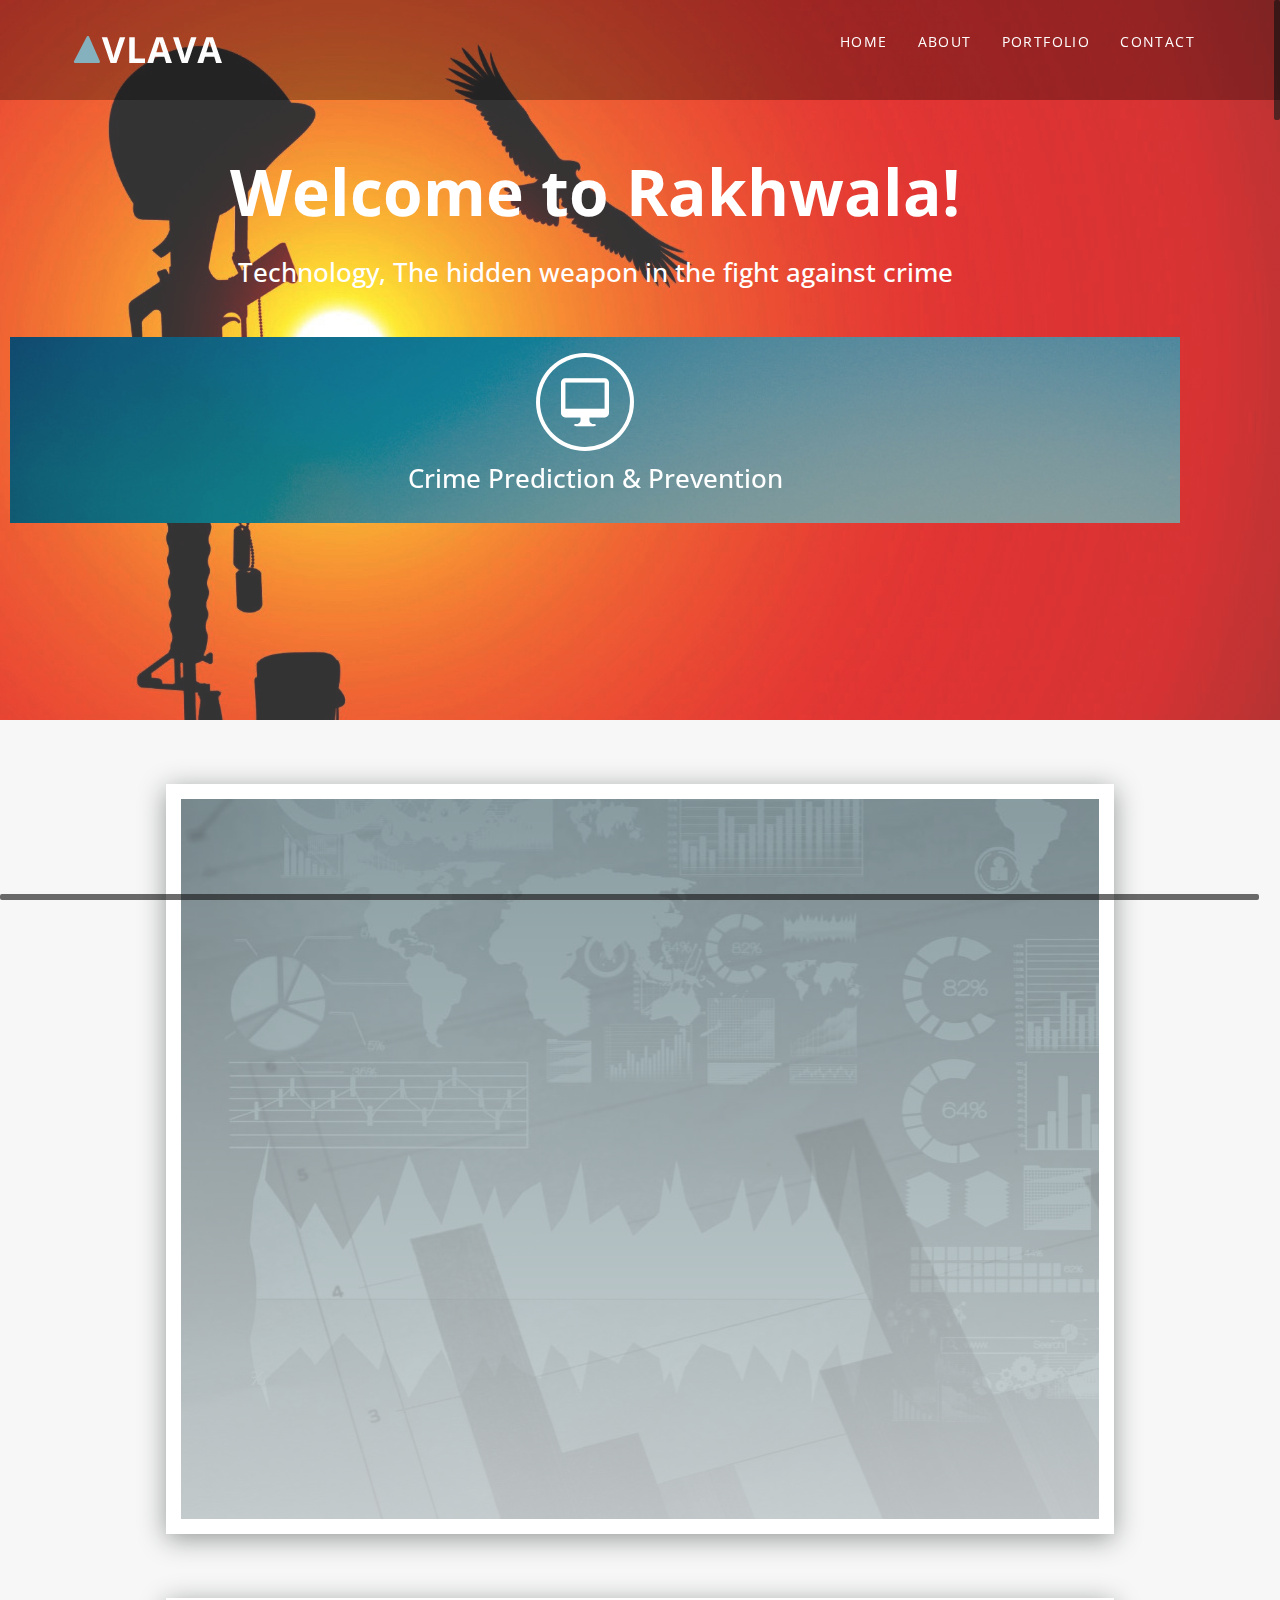
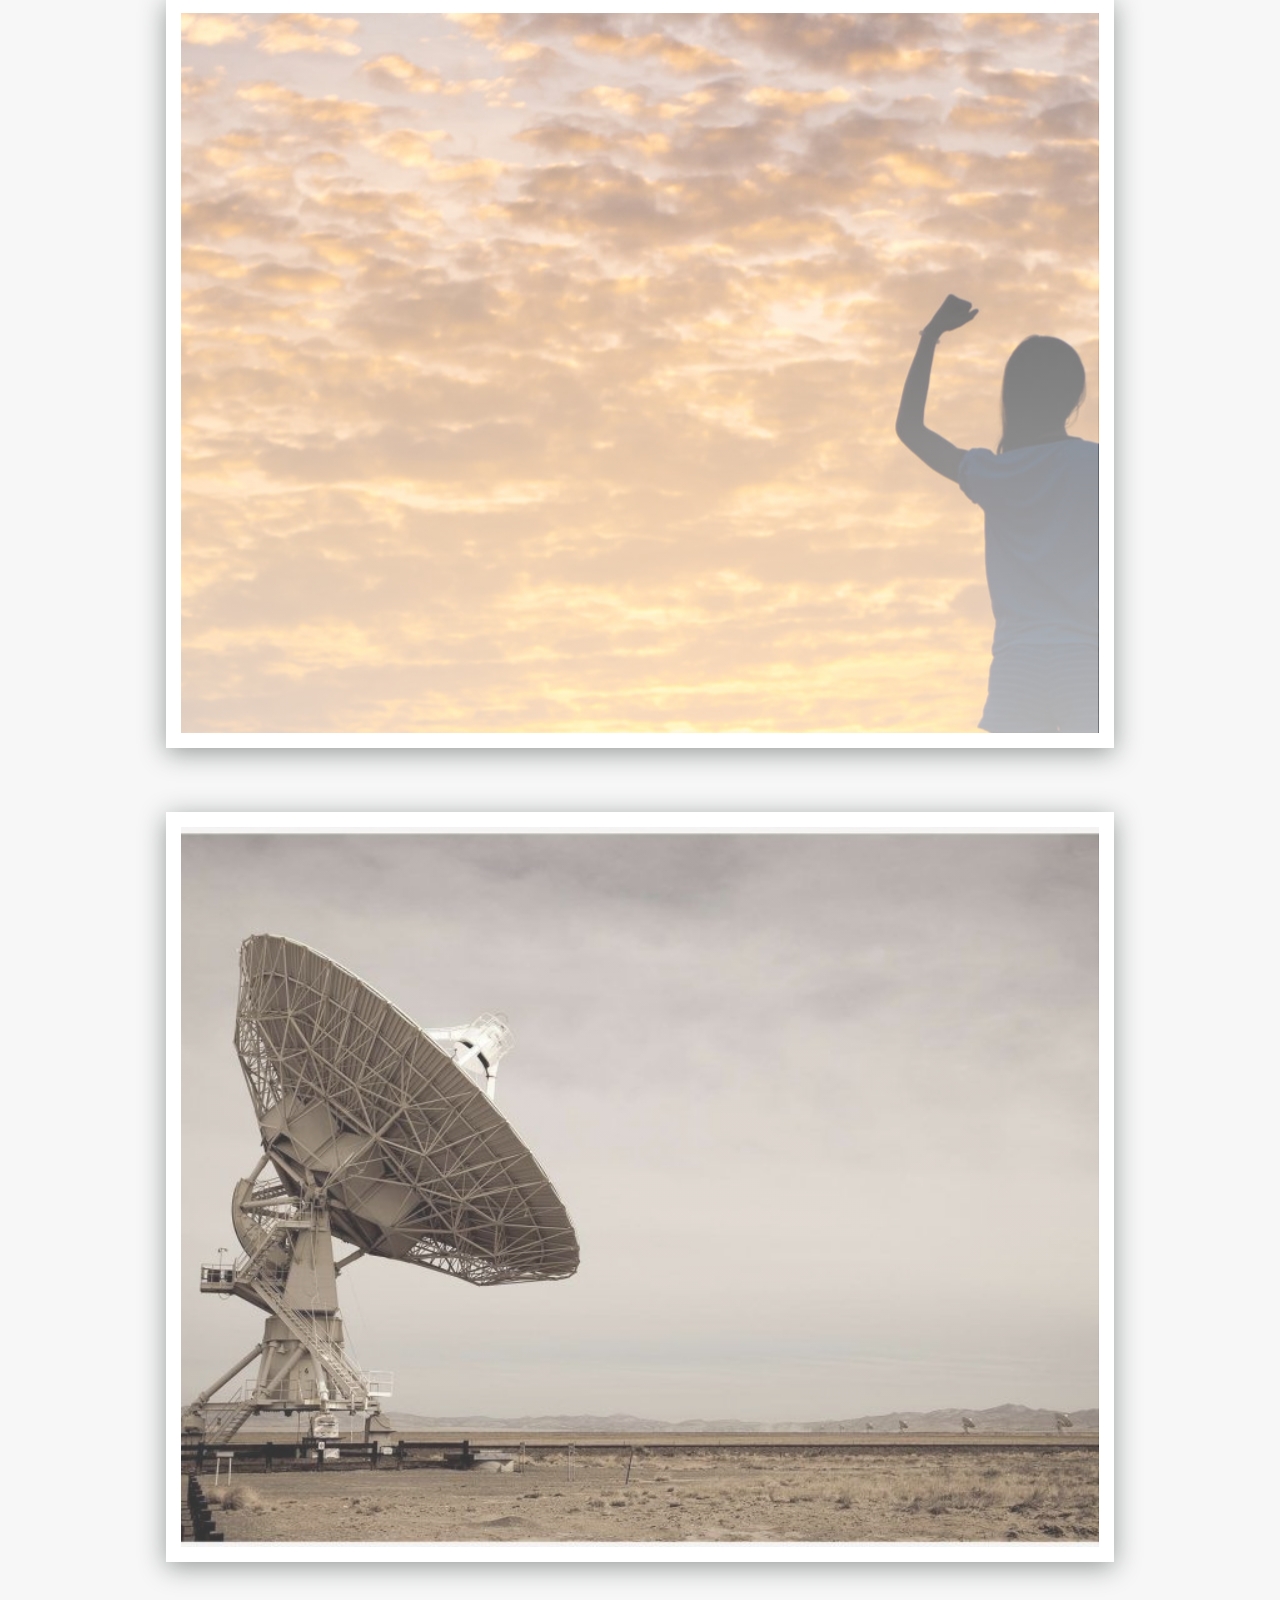
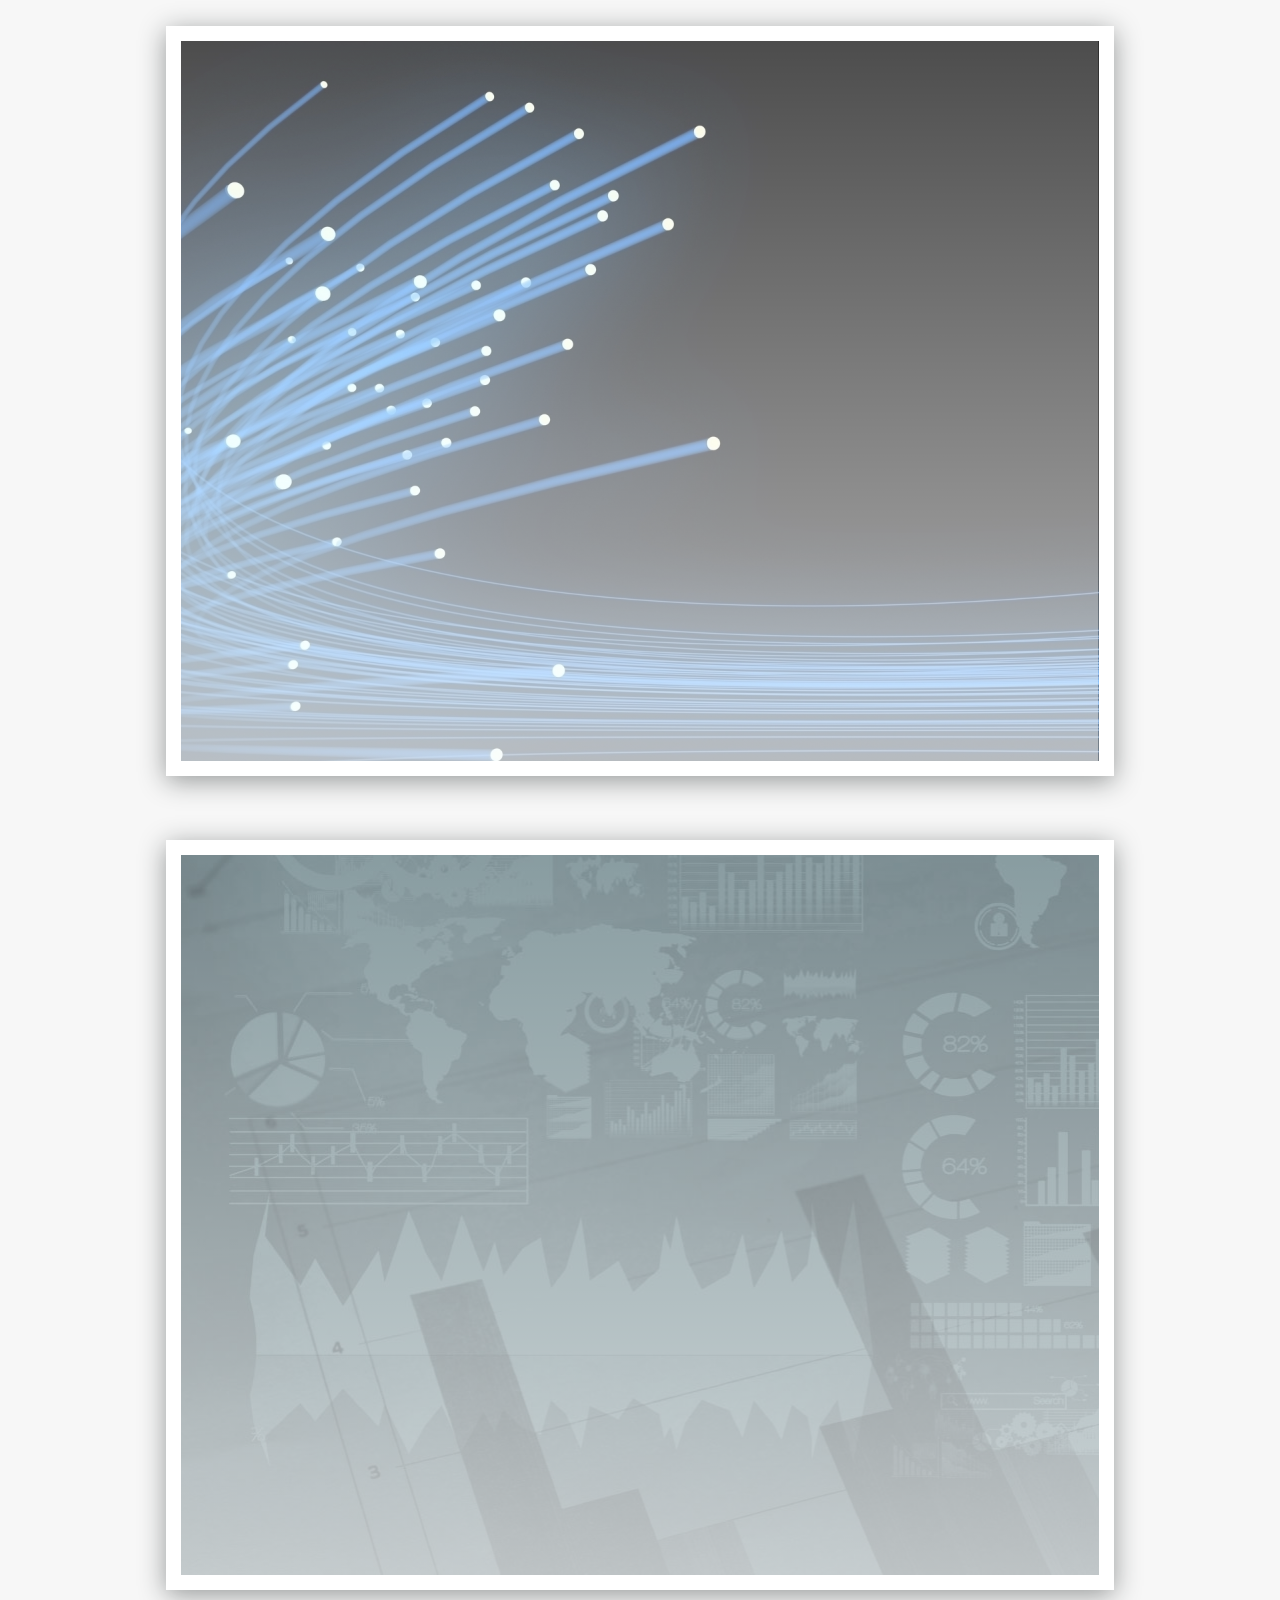
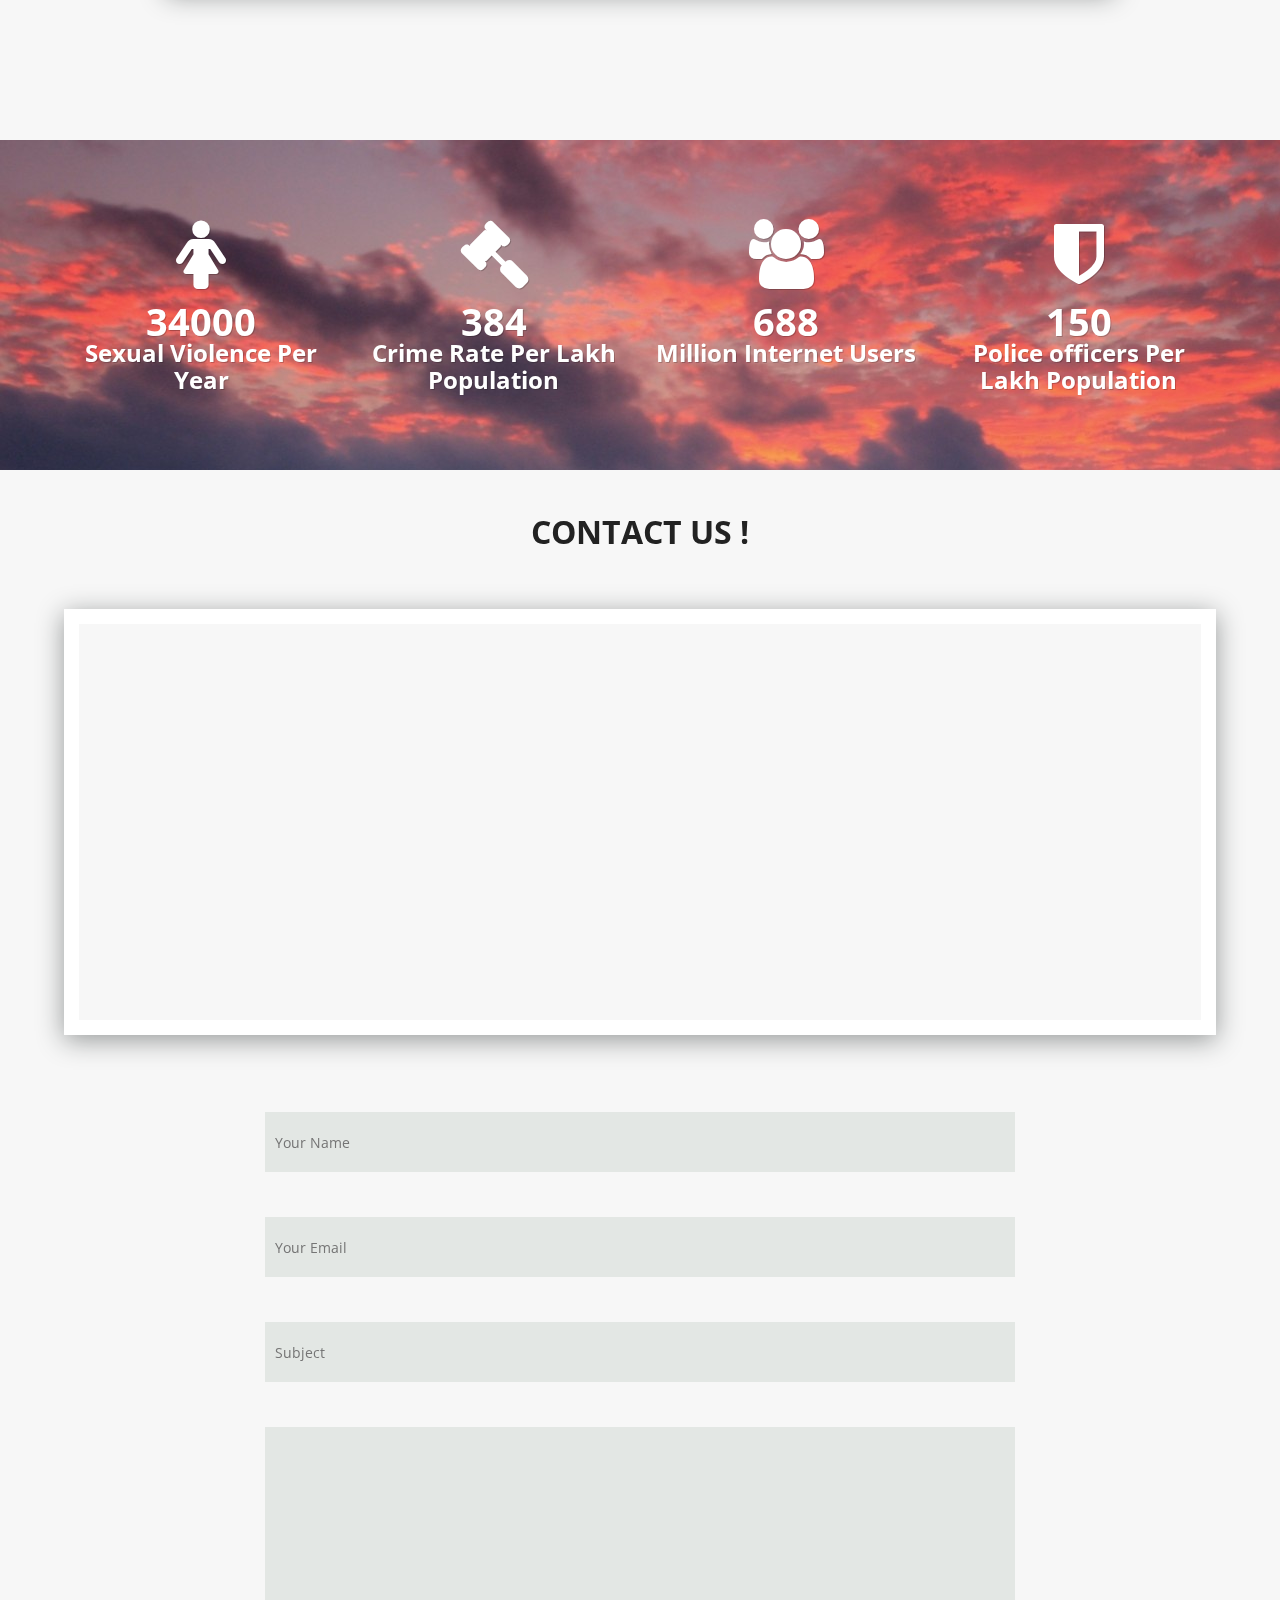
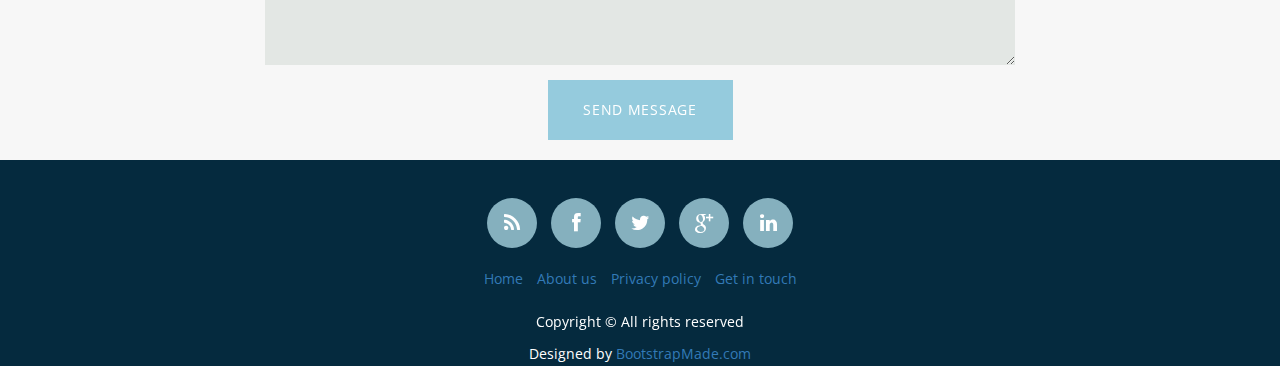
==== commit 2ca34436: "akash : intro shifted right" ====
--- a/index.html
+++ b/index.html
@@ -63,6 +63,7 @@
         <div style="position:relative;top:-50px">
             <section id="testimonials" class="section" data-stellar-background-ratio=".1">
                 <div class="container intro-slider-container">
+
                             <div class="align-center    ">
                                 <div class="flexslider testimonials-slider">
                                     <ul class="slides">
--- a/css/style.css
+++ b/css/style.css
@@ -438,6 +438,7 @@
 }
 
 .intro-content {
+margin-right:7%;
 	background: rgba(0, 0, 0, 0.4);
   position: absolute;
   position: absolute;
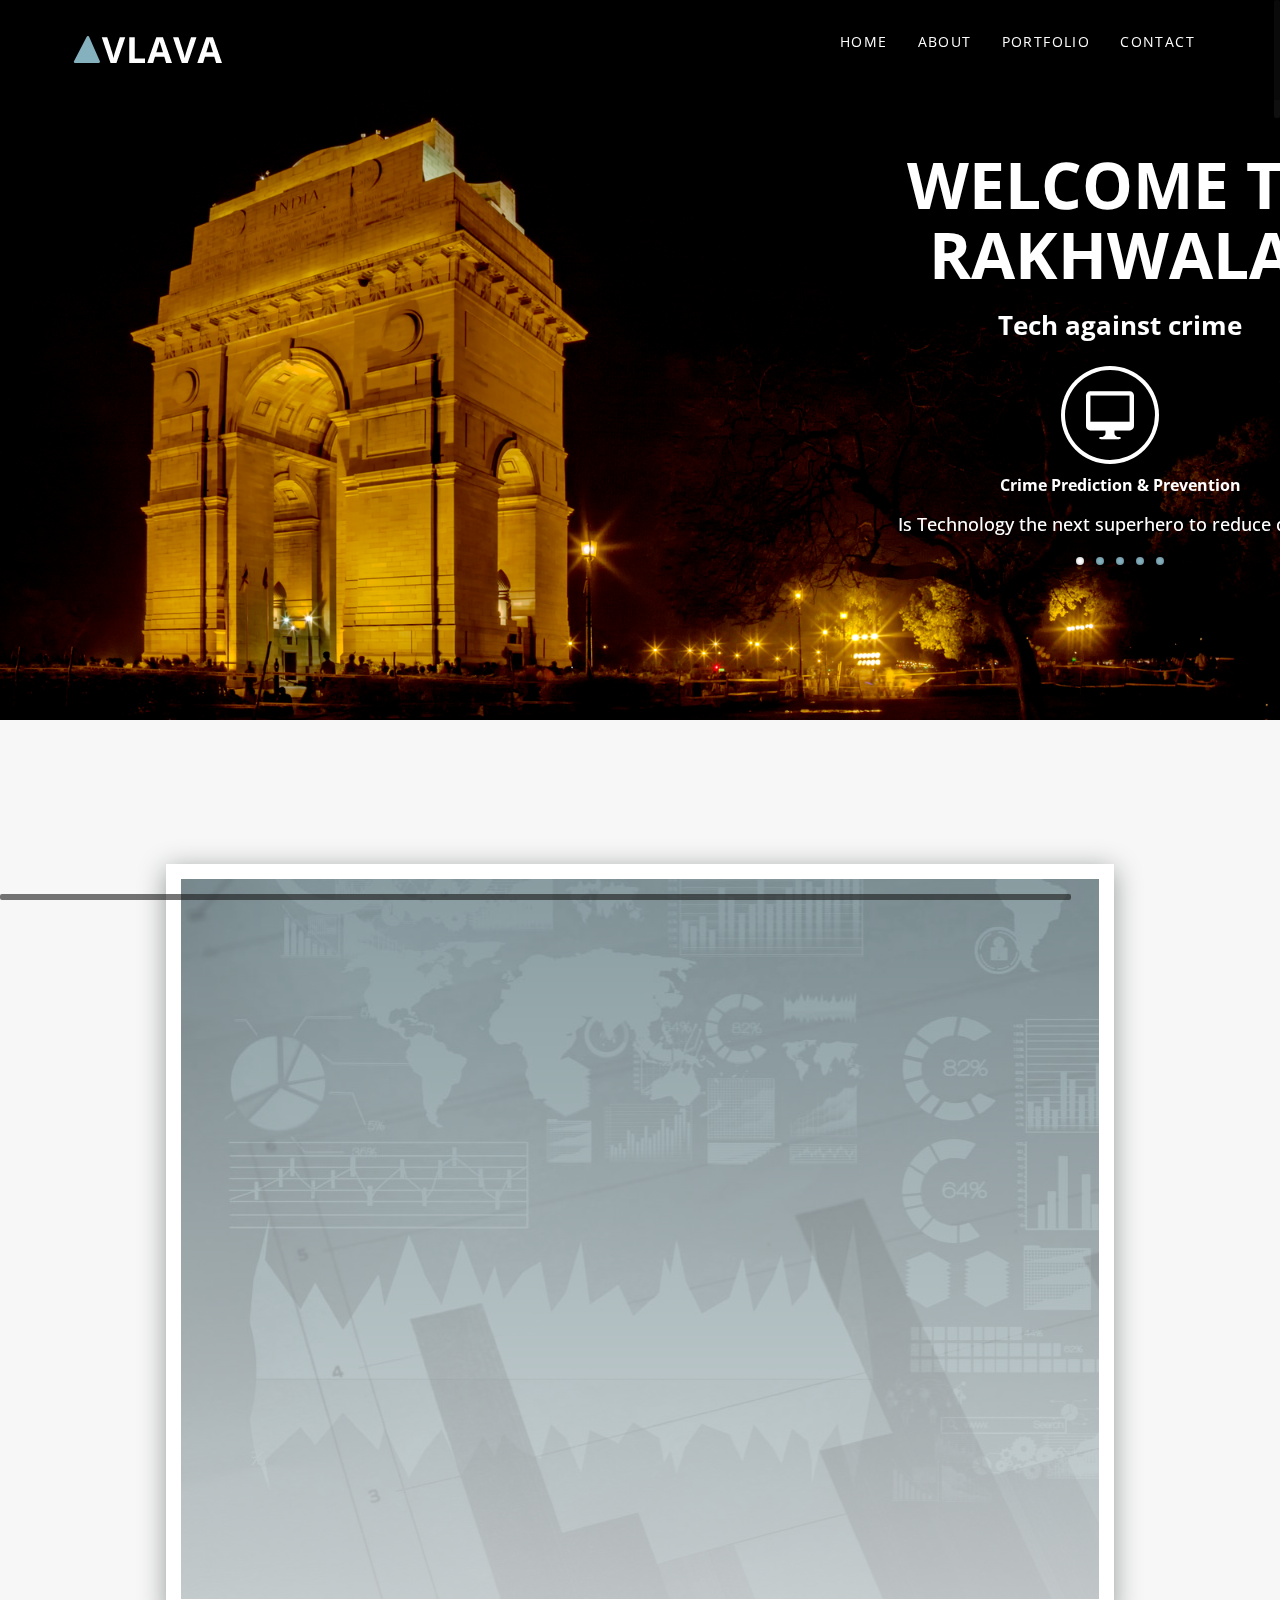
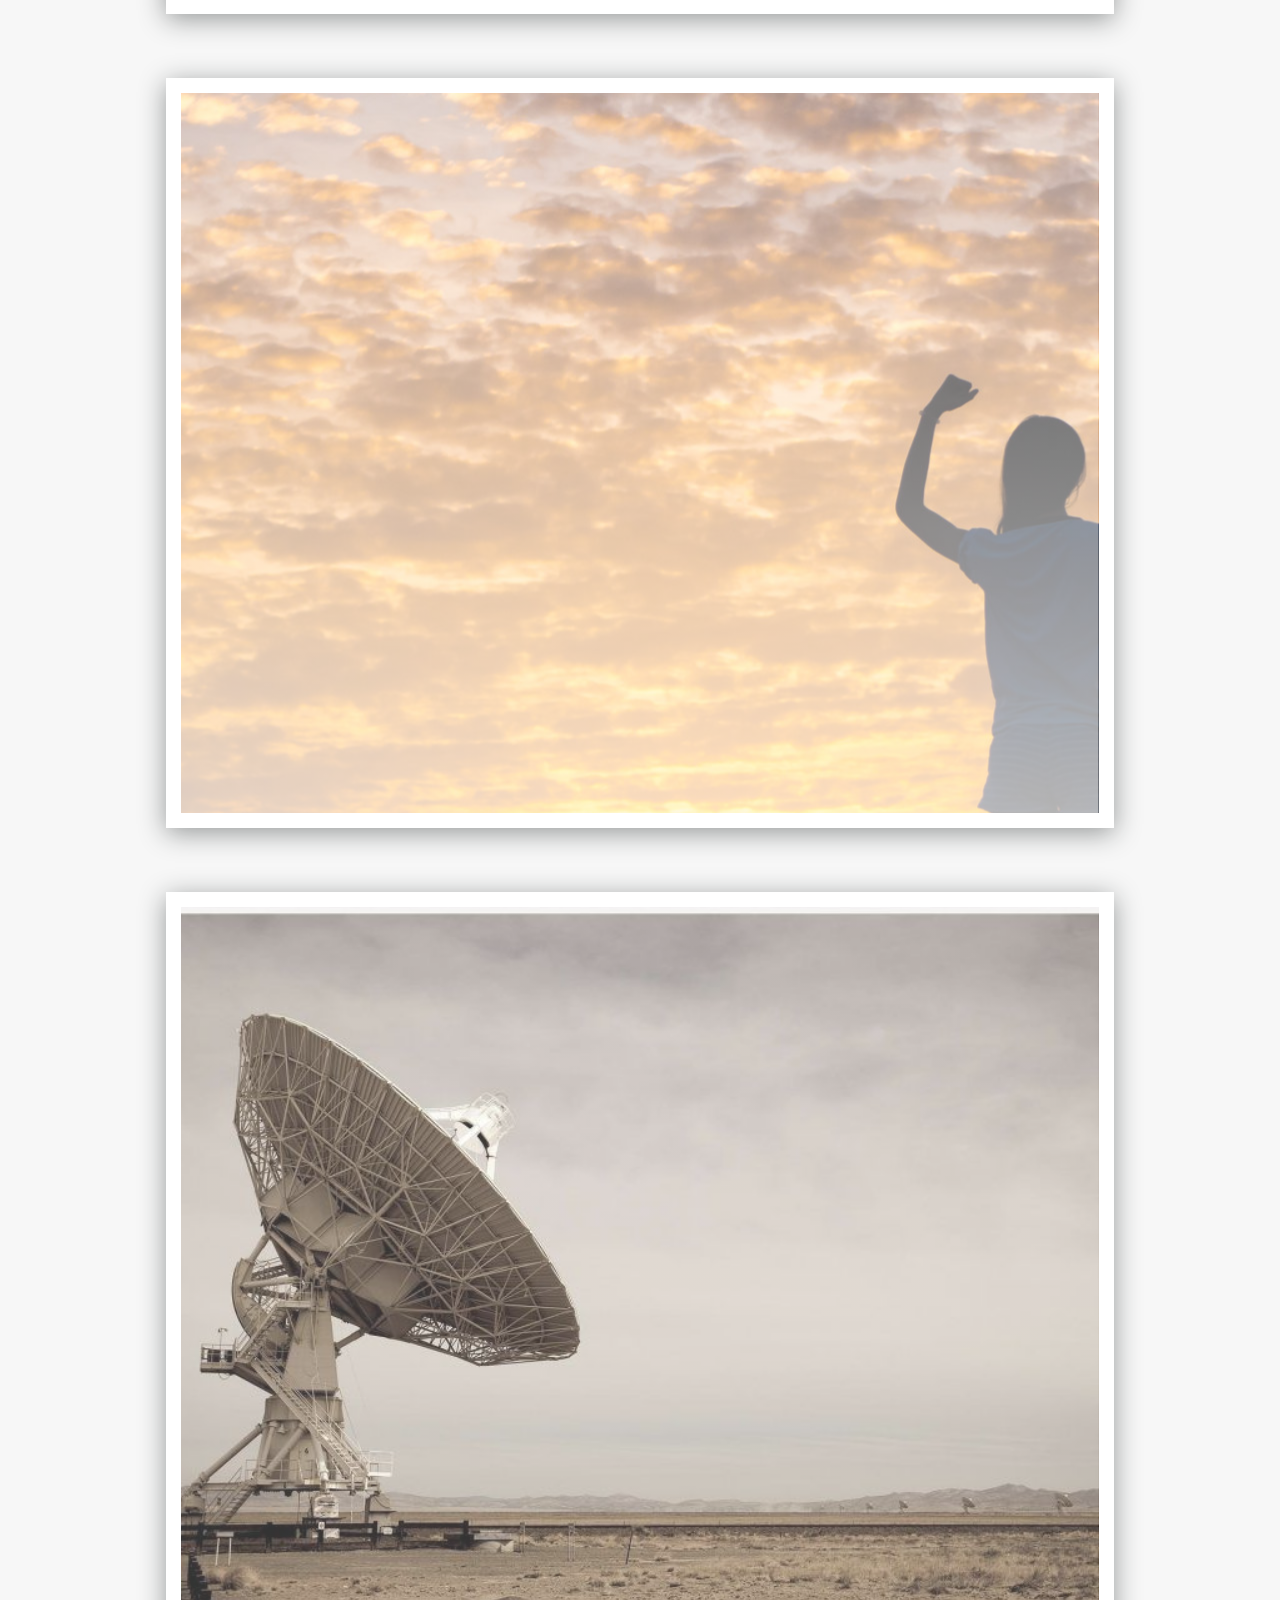
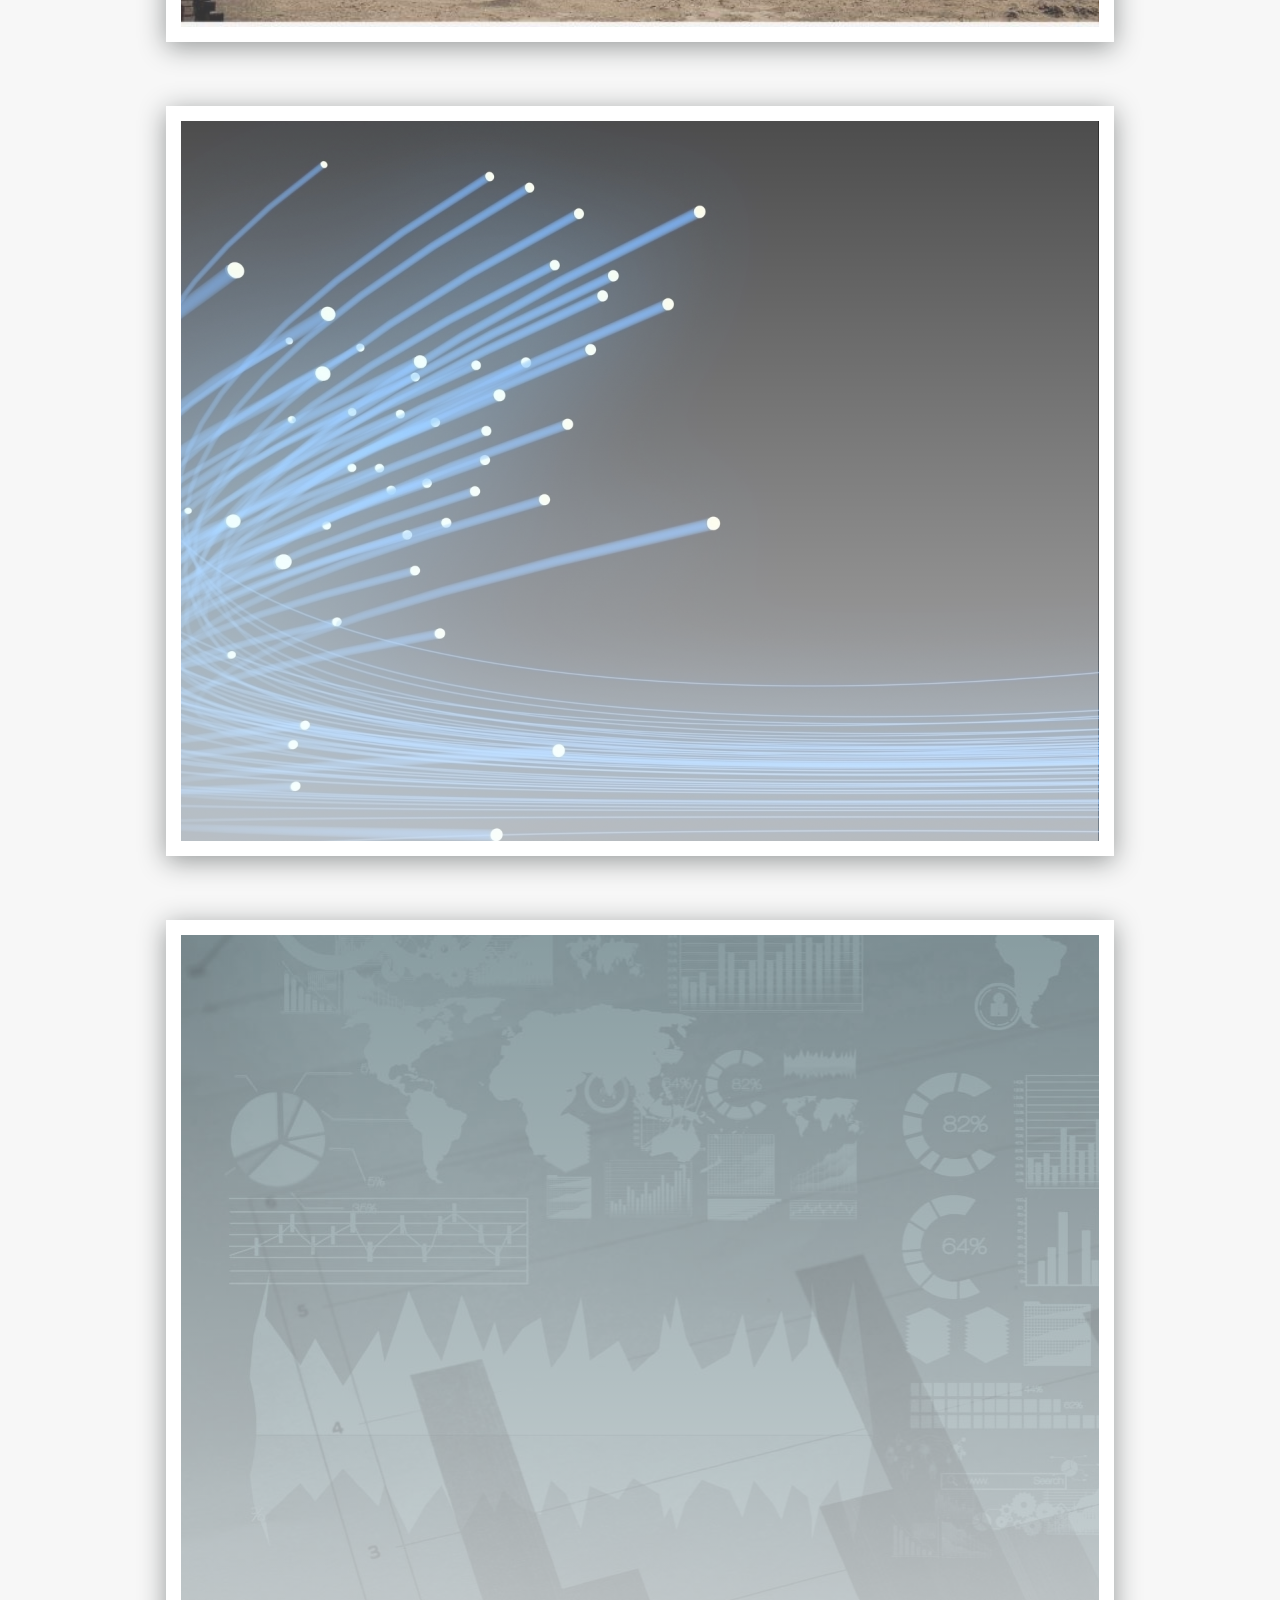
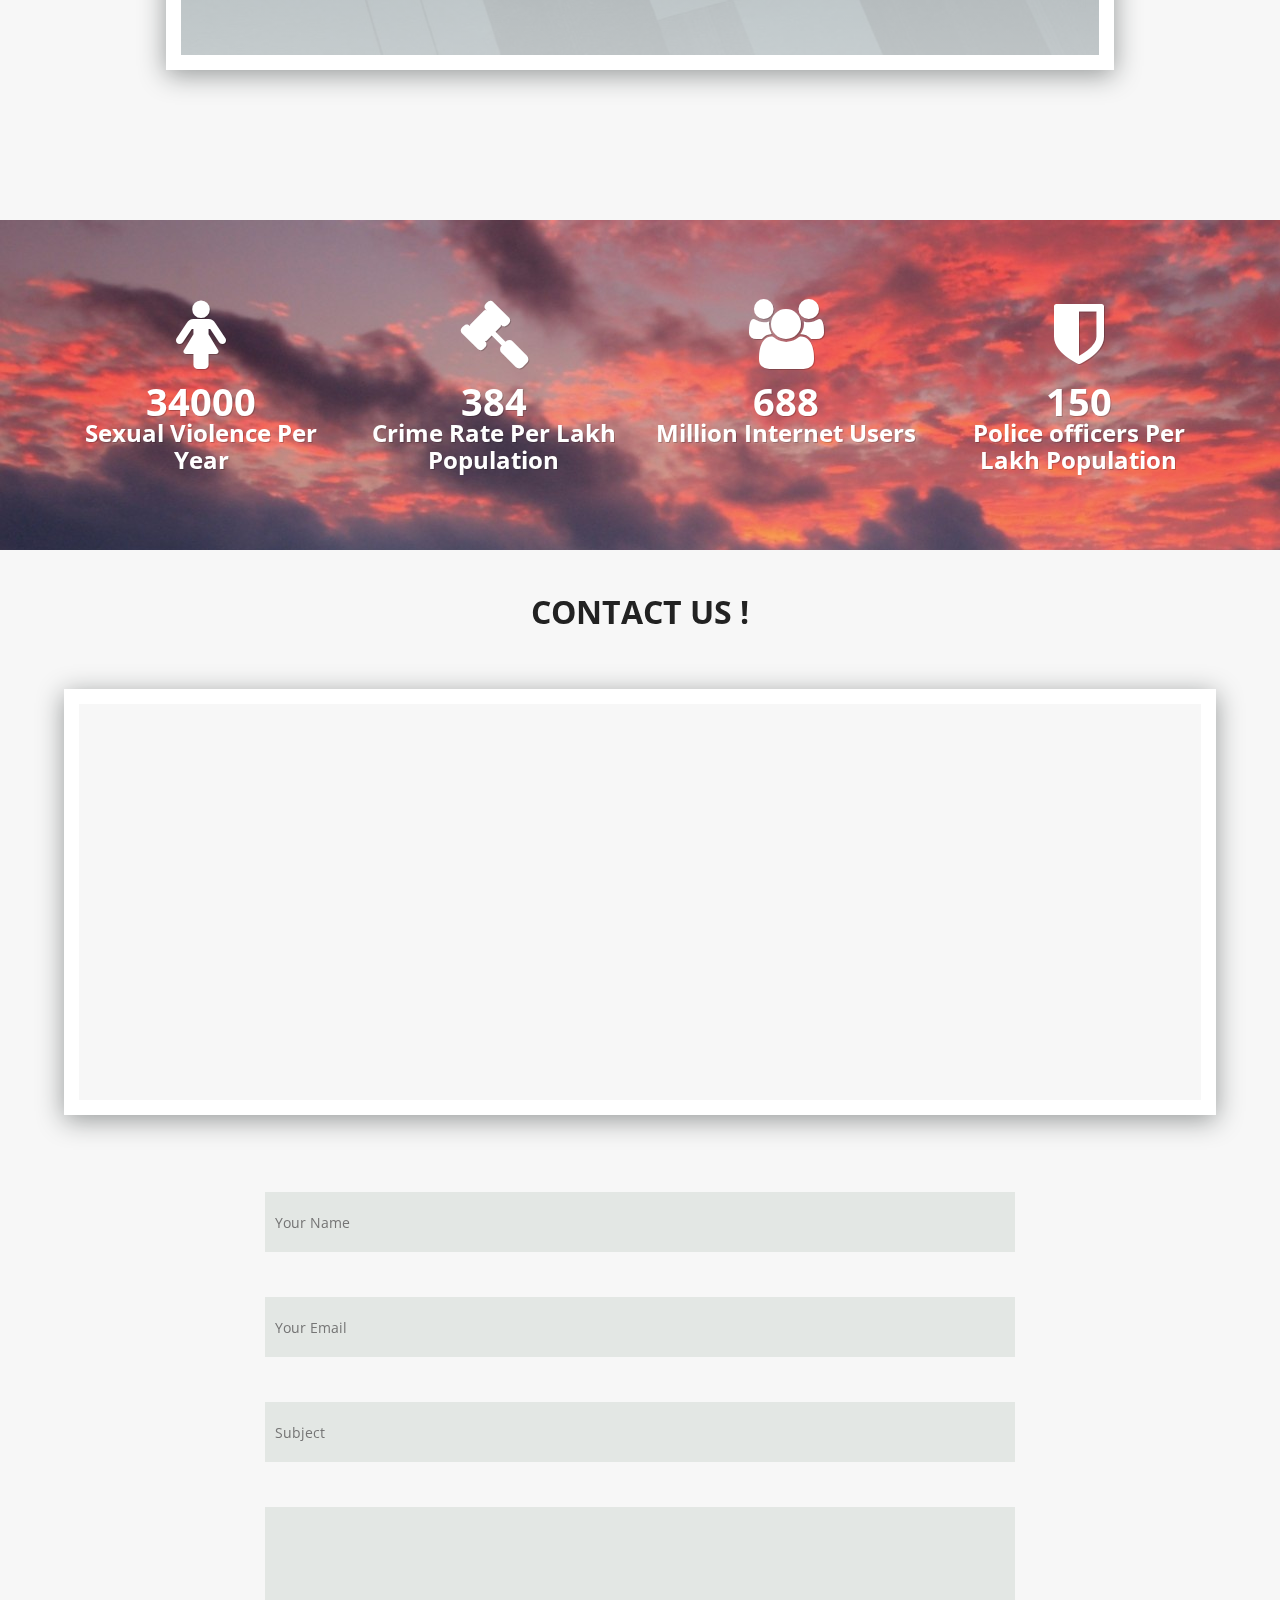
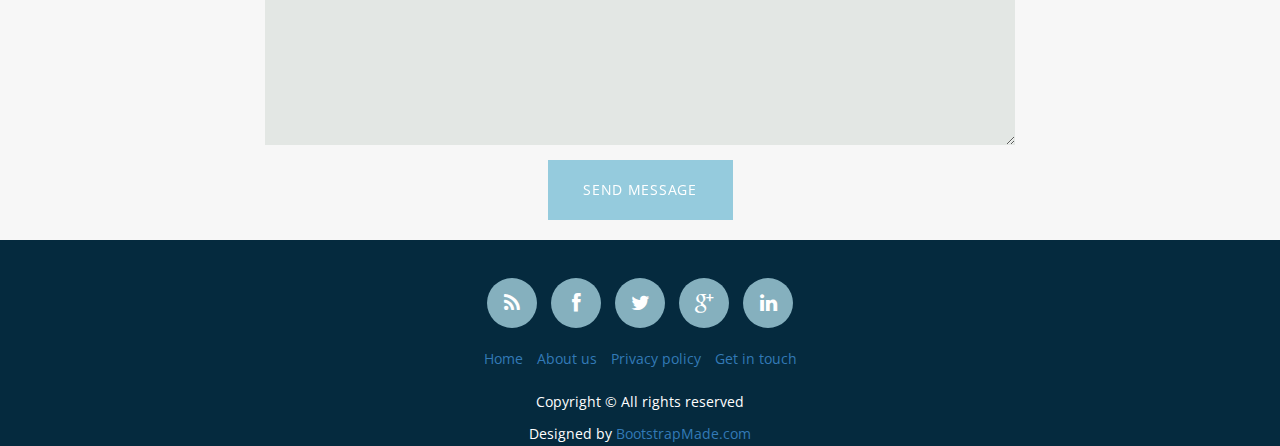
==== commit a397182e: "akash : onclick imm changes" ====
--- a/index.html
+++ b/index.html
@@ -54,7 +54,7 @@
     </div>
 </div>
 
-<section id="intro">
+<!--<section id="intro">
     <div style="position:relative;top:365px">
     <div class="intro-content">
         <h2>Welcome to Rakhwala!</h2>
@@ -75,7 +75,7 @@
                                                     </div>
                                                 </div>
                                                 <h3 class="text-bold">Crime Prediction & Prevention</h3>
-                                               <!-- <h4 style="color:white;">Is Technology the next superhero to reduce crimes?</h4>-->
+                                               &lt;!&ndash; <h4 style="color:white;">Is Technology the next superhero to reduce crimes?</h4>&ndash;&gt;
                                                 <div class="clear"></div>
                                             </div>
                                         </li>
@@ -87,7 +87,7 @@
                                                     </div>
                                                 </div>
                                                 <h3 class="text-bold">Women Safety</h3>
-                                               <!-- <p>Lorem ipsum dolor sit amet, elit persecuti efficiendi sit ad.</p> -->
+                                               &lt;!&ndash; <p>Lorem ipsum dolor sit amet, elit persecuti efficiendi sit ad.</p> &ndash;&gt;
 
                                                 <div class="clear"></div>
                                             </div>
@@ -100,7 +100,7 @@
                                                     </div>
                                                 </div>
                                                 <h3 class="text-bold">Goverment Broadcast</h3>
-                                               <!--<p>Lorem ipsum dolor sit amet, elit persecuti efficiendi sit ad.</p> -->
+                                               &lt;!&ndash;<p>Lorem ipsum dolor sit amet, elit persecuti efficiendi sit ad.</p> &ndash;&gt;
 
                                                 <div class="clear"></div>
                                             </div>
@@ -113,7 +113,7 @@
                                                     </div>
                                                 </div>
                                                 <h3 class="text-bold">Public Awareness</h3>
-                                                <!--<p>Lorem ipsum dolor sit amet, elit persecuti efficiendi sit ad.</p> -->
+                                                &lt;!&ndash;<p>Lorem ipsum dolor sit amet, elit persecuti efficiendi sit ad.</p> &ndash;&gt;
                                                 <div class="clear"></div>
                                             </div>
                                         </li>
@@ -125,7 +125,7 @@
                                                     </div>
                                                 </div>
                                                 <h3 class="text-bold">Telecom</h3>
-                                               <!-- <p>Lorem ipsum dolor sit amet, elit persecuti efficiendi sit ad.</p>-->
+                                               &lt;!&ndash; <p>Lorem ipsum dolor sit amet, elit persecuti efficiendi sit ad.</p>&ndash;&gt;
                                                 <div class="clear"></div>
                                             </div>
                                         </li>
@@ -138,7 +138,91 @@
 
     </div>
     </div>
-</section>
+</section>-->
+
+<section id ="welcome" data-stellar-background-ratio=".1" >
+
+    <div class="welocme-parent">
+        <img src="img/main-div-backgrounds/india-gate.png">
+        <div class="welcome-greeting">
+            <h2>WELCOME TO RAKHWALA!</h2>
+            <h3>Tech against crime</h3>
+        </div>
+
+        <div class="welcome-slider">
+            <div class="flexslider testimonials-slider">
+                <ul class="slides">
+                    <li>
+                        <div class="align-center">
+                            <div class="hi-icon-wrap hi-icon-effect-6 hi-icon-effect-6a mar-top20">
+                                <div class="float-center mar-right20">
+                                    <a href="#Crime Prediction & Prevention" class="hi-icon hi-icon-screen">screen</a>
+                                </div>
+                            </div>
+                            <h3 class="text-bold">Crime Prediction & Prevention</h3>
+                             <h4 style="color:white;">Is Technology the next superhero to reduce crimes?</h4>
+                            <div class="clear"></div>
+                        </div>
+                    </li>
+                    <li>
+                        <div class="align-center">
+                            <div class="hi-icon-wrap hi-icon-effect-6 hi-icon-effect-6a mar-top20">
+                                <div class="float-center mar-right20">
+                                    <a href="#Women Safety" class="hi-icon hi-icon-location">location</a>
+                                </div>
+                            </div>
+                            <h3 class="text-bold">Women Safety</h3>
+                            <p>Lorem ipsum dolor sit amet, elit persecuti efficiendi sit ad.</p>
+
+                            <div class="clear"></div>
+                        </div>
+                    </li>
+                    <li>
+                        <div class="align-center">
+                            <div class="hi-icon-wrap hi-icon-effect-6 hi-icon-effect-6a mar-top20">
+                                <div class="float-center mar-right20">
+                                    <a href="#" class="hi-icon hi-icon-images">images</a>
+                                </div>
+                            </div>
+                            <h3 class="text-bold">Goverment Broadcast</h3>
+                            <p>Lorem ipsum dolor sit amet, elit persecuti efficiendi sit ad.</p>
+
+                            <div class="clear"></div>
+                        </div>
+                    </li>
+                    <li>
+                        <div class="align-center">
+                            <div class="hi-icon-wrap hi-icon-effect-6 hi-icon-effect-6a mar-top20">
+                                <div class="float-center mar-right20">
+                                    <a href="#LiveReport" class="hi-icon hi-icon-archive">archive</a>
+                                </div>
+                            </div>
+                            <h3 class="text-bold">Public Awareness</h3>
+                            <p>Lorem ipsum dolor sit amet, elit persecuti efficiendi sit ad.</p>
+                            <div class="clear"></div>
+                        </div>
+                    </li>
+                    <li>
+                        <div class="align-center">
+                            <div class="hi-icon-wrap hi-icon-effect-6 hi-icon-effect-6a mar-top20">
+                                <div class="float-center mar-right20">
+                                    <a href="#Telecom" class="hi-icon hi-icon-contract">Mobile</a>
+                                </div>
+                            </div>
+                            <h3 class="text-bold">Telecom</h3>
+                            <p>Lorem ipsum dolor sit amet, elit persecuti efficiendi sit ad.</p>
+                            <div class="clear"></div>
+                        </div>
+                    </li>
+                </ul>
+            </div>
+        </div>
+
+    </div>
+
+
+</section>
+
 
 <!-- services -->
 <section id ="Crime Prediction & Prevention" class="section" data-stellar-background-ratio=".1" >
@@ -153,7 +237,8 @@
 
             <div class="column-1" data-aos="zoom-out-right" data-aos-easing="linear" data-aos-duration="4500" >
                 <div class="image-container" >
-                    <iframe src="https://www.google.com/maps/d/u/0/embed?mid=1lnNBwhIKY0XXQpkQyQ2-zyLPzEefAhp_&z=15" ></iframe>
+                    <div id="overlay" onClick="style.pointerEvents='none'"></div>
+                    <iframe src="https://www.google.com/maps/d/u/0/embed?mid=1lnNBwhIKY0XXQpkQyQ2-zyLPzEefAhp_&z=15" scrolling="no" allowfullscreen></iframe>
                 </div>
             </div>
 
--- a/css/style.css
+++ b/css/style.css
@@ -417,57 +417,7 @@
   --- Intro ----
 =========================== */
 
-#intro {
-  width: 100%;
-  /*height: 60vh*/
-
-  height:720px;
-
-  position: relative;
-	/*background: url(../img/main-div-backgrounds/mumbai-cb.jpg) top center;*/
-
-	background: linear-gradient(rgba(255,255,255,.2), rgba(255,255,255,.2)), url(../img/main-div-backgrounds/amar-jyoti_2.jpeg);
-
-  background-size: cover;
-}
-
-@media (min-width: 1024px) {
-	#intro {
-		background-attachment: fixed;
-	}
-}
-
-.intro-content {
-margin-right:7%;
-	background: rgba(0, 0, 0, 0.4);
-  position: absolute;
-  position: absolute;
-  bottom: 0;
-  top: 0;
-  left: 0;
-  right: 0;
-  z-index: 10;
-  display: flex;
-  justify-content: center;
-  align-items: center;
-  flex-direction: column;
-  text-align: center;
-	padding: 0 15px;
-}
-
-.intro-content  h2 {
-  color: #fff;
-  margin-bottom: 30px;
-  font-size: 64px;
-  font-weight: 700;
-}
-
-.intro-content  h3 {
-  color: #fff;
-  margin-bottom: 30px;
-  font-size: 26px;
-  font-weight: 500;
-}
+
 
 @media (max-width: 767px) {
 	#intro {
@@ -1146,6 +1096,7 @@
 
    text-align: right;
    margin-right: 10%;
+   overflow: hidden;
 
 }
 
@@ -1160,7 +1111,17 @@
     border-color: white;
 
     display: inline-block;
-
+    z-index:-1;
+}
+
+.overlay {
+
+
+   position:relative;
+   width:640px;
+   height:430px; /* your iframe height */
+   top:430px;  /* your iframe height */
+   margin-top:-430px;  /* your iframe height */
 }
 
 .image-container img {
@@ -1302,6 +1263,118 @@
   transform: scale(1.2);
 }
 
-
-
-Resources+/* intro new custom*/
+
+.welocme-parent{
+
+height: 800px;
+
+}
+
+.welocme-parent img{
+
+      width: 100%;
+object-fit: cover;
+position: absolute;
+    z-index: -1;
+    height:720px;
+}
+
+.welcome-greeting {
+    position:relative;
+
+    height:200px;
+    width: 50%;
+    left:800px;
+    top:150px;
+}
+
+.welcome-greeting h2{
+      color: #fff;
+      font-size: 64px;
+      font-weight: 700;
+      text-align:center;
+}
+
+.welcome-greeting h3{
+
+color: #fff;
+      font-size: 26px;
+      font-weight: 700;
+
+       text-align:center;
+}
+
+.welcome-slider h3 {
+
+    color: #fff;
+    font-size: 16px;
+    font-weight: 700;
+    text-align:center;
+
+}
+
+.welcome-slider {
+
+    position:relative;
+    width:50%;
+    left:800px;
+    top:150px;
+}
+
+
+
+
+#intro {
+  width: 100%;
+  /*height: 60vh*/
+
+  height:720px;
+
+  position: relative;
+	/*background: url(../img/main-div-backgrounds/mumbai-cb.jpg) top center;*/
+
+	/*background: linear-gradient(rgba(255,255,255,.2), rgba(255,255,255,.2)), url(../img/main-div-backgrounds/amar-jyoti_2.jpeg);*/
+	background: linear-gradient(rgba(255,255,255,0), rgba(255,255,255,0)), url(../img/main-div-backgrounds/india-gate.png);
+
+  background-size: cover;
+}
+
+@media (min-width: 1024px) {
+	#intro {
+		background-attachment: fixed;
+	}
+}
+
+.intro-content {
+margin-right:7%;
+	background: rgba(0, 0, 0, 0.4);
+  position: absolute;
+  position: absolute;
+  bottom: 0;
+  top: 0;
+  left: 0;
+  right: 0;
+  z-index: 10;
+  display: flex;
+  justify-content: center;
+  align-items: center;
+  flex-direction: column;
+  text-align: center;
+	padding: 0 15px;
+}
+
+.intro-content  h2 {
+  color: #fff;
+  margin-bottom: 30px;
+  font-size: 64px;
+  font-weight: 700;
+}
+
+.intro-content  h3 {
+  color: #fff;
+  margin-bottom: 30px;
+  font-size: 26px;
+  font-weight: 500;
+}
+
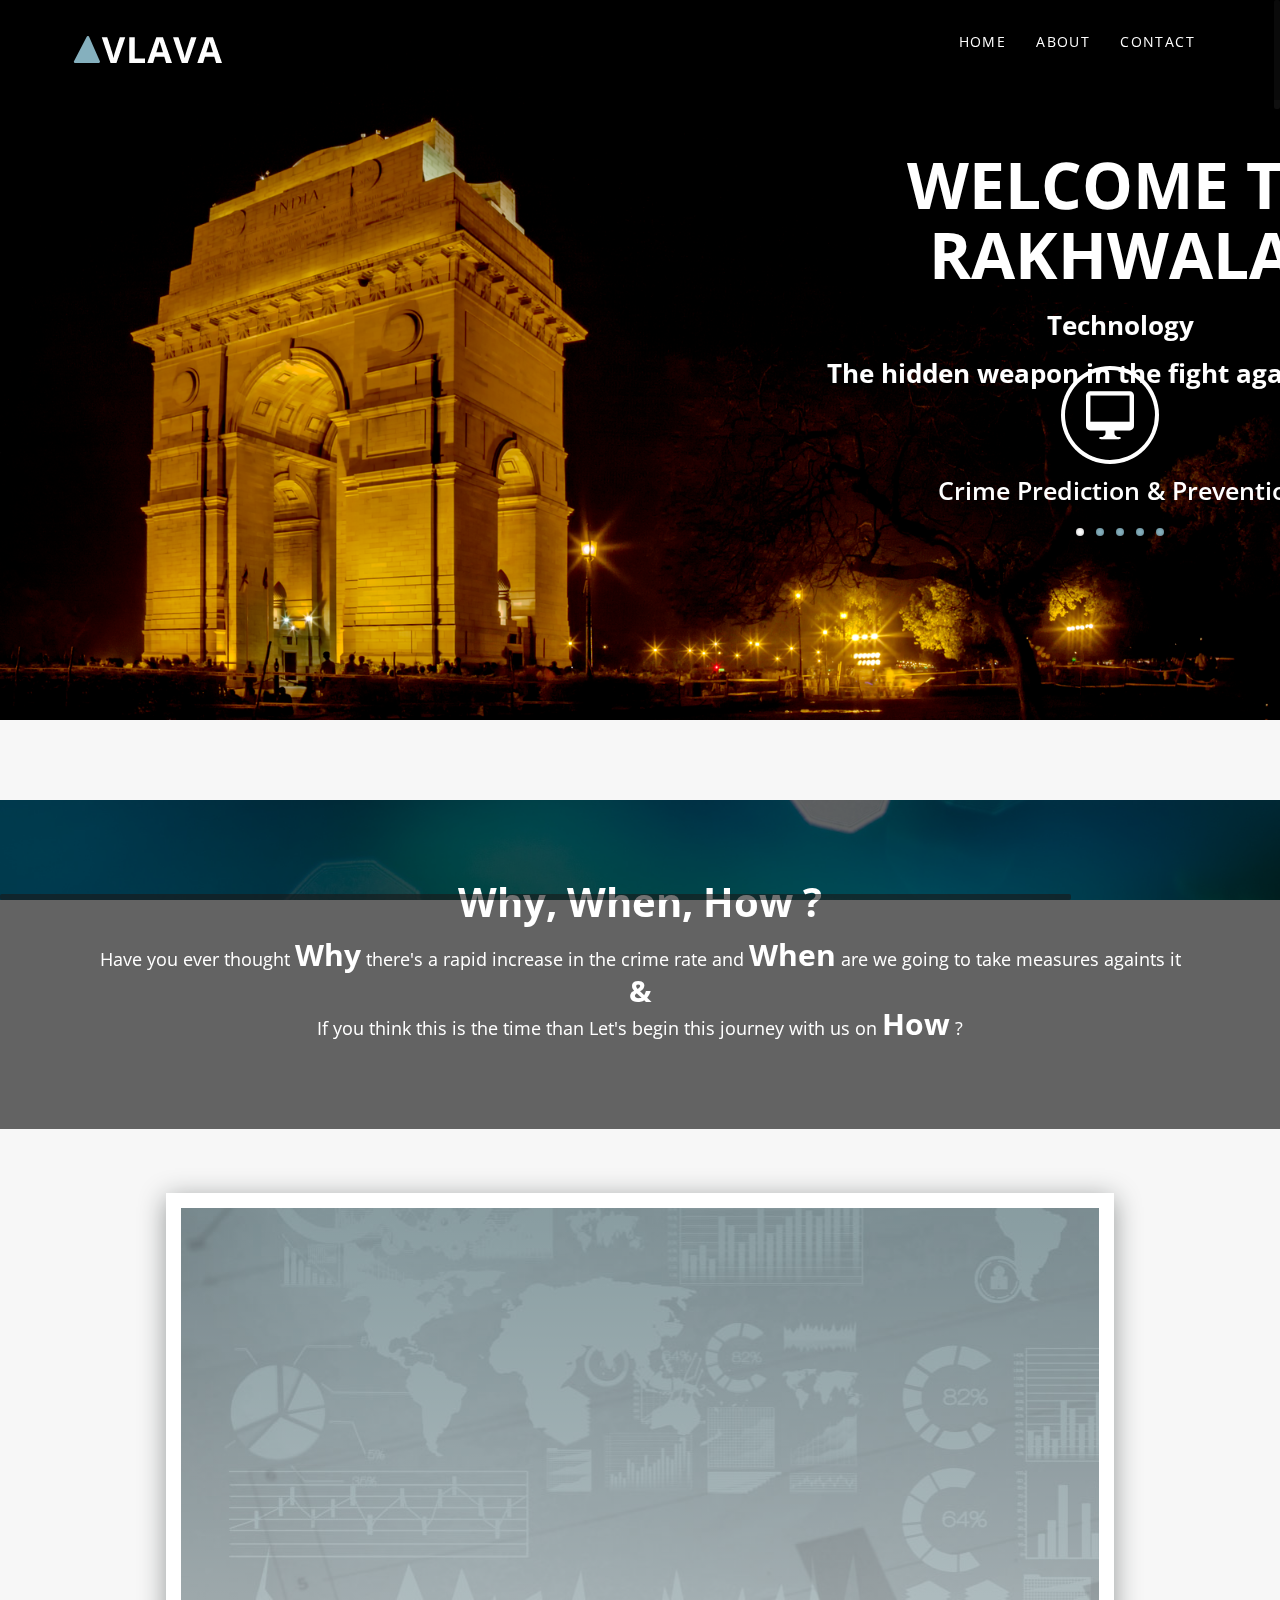
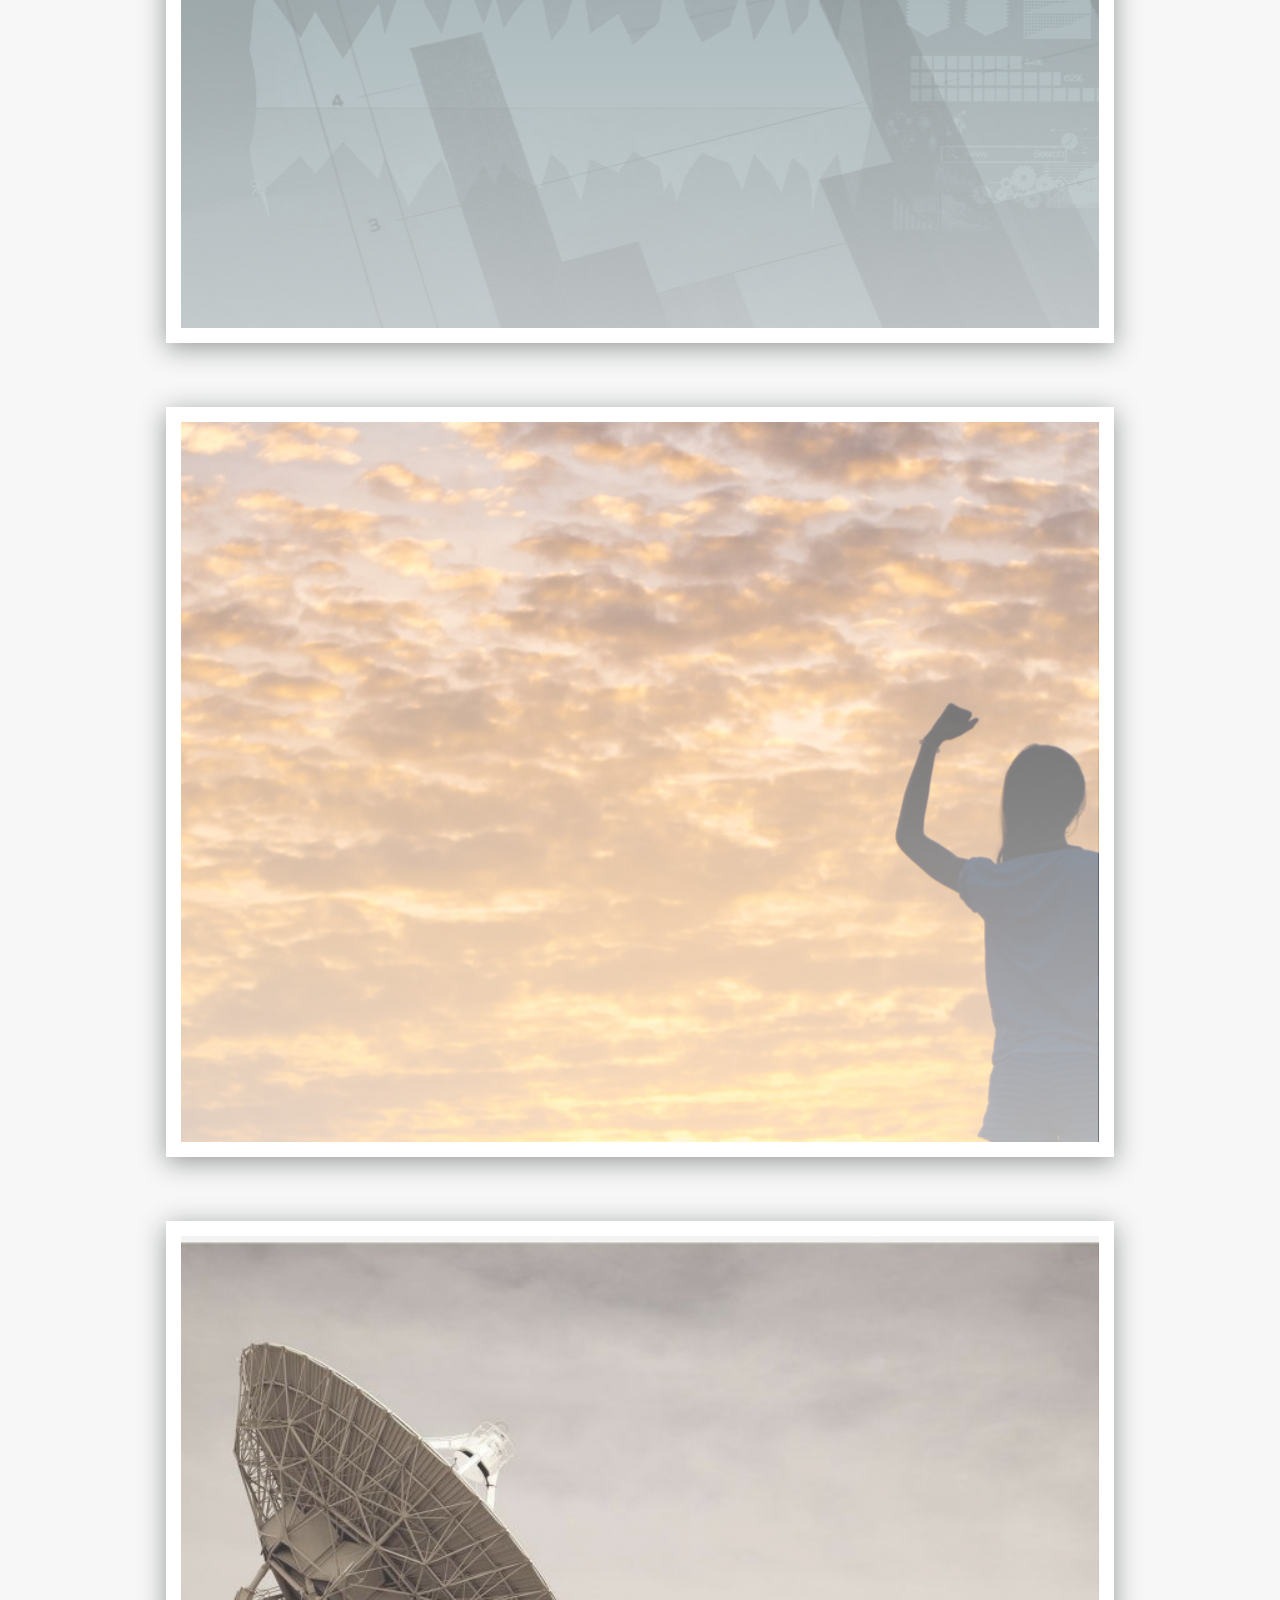
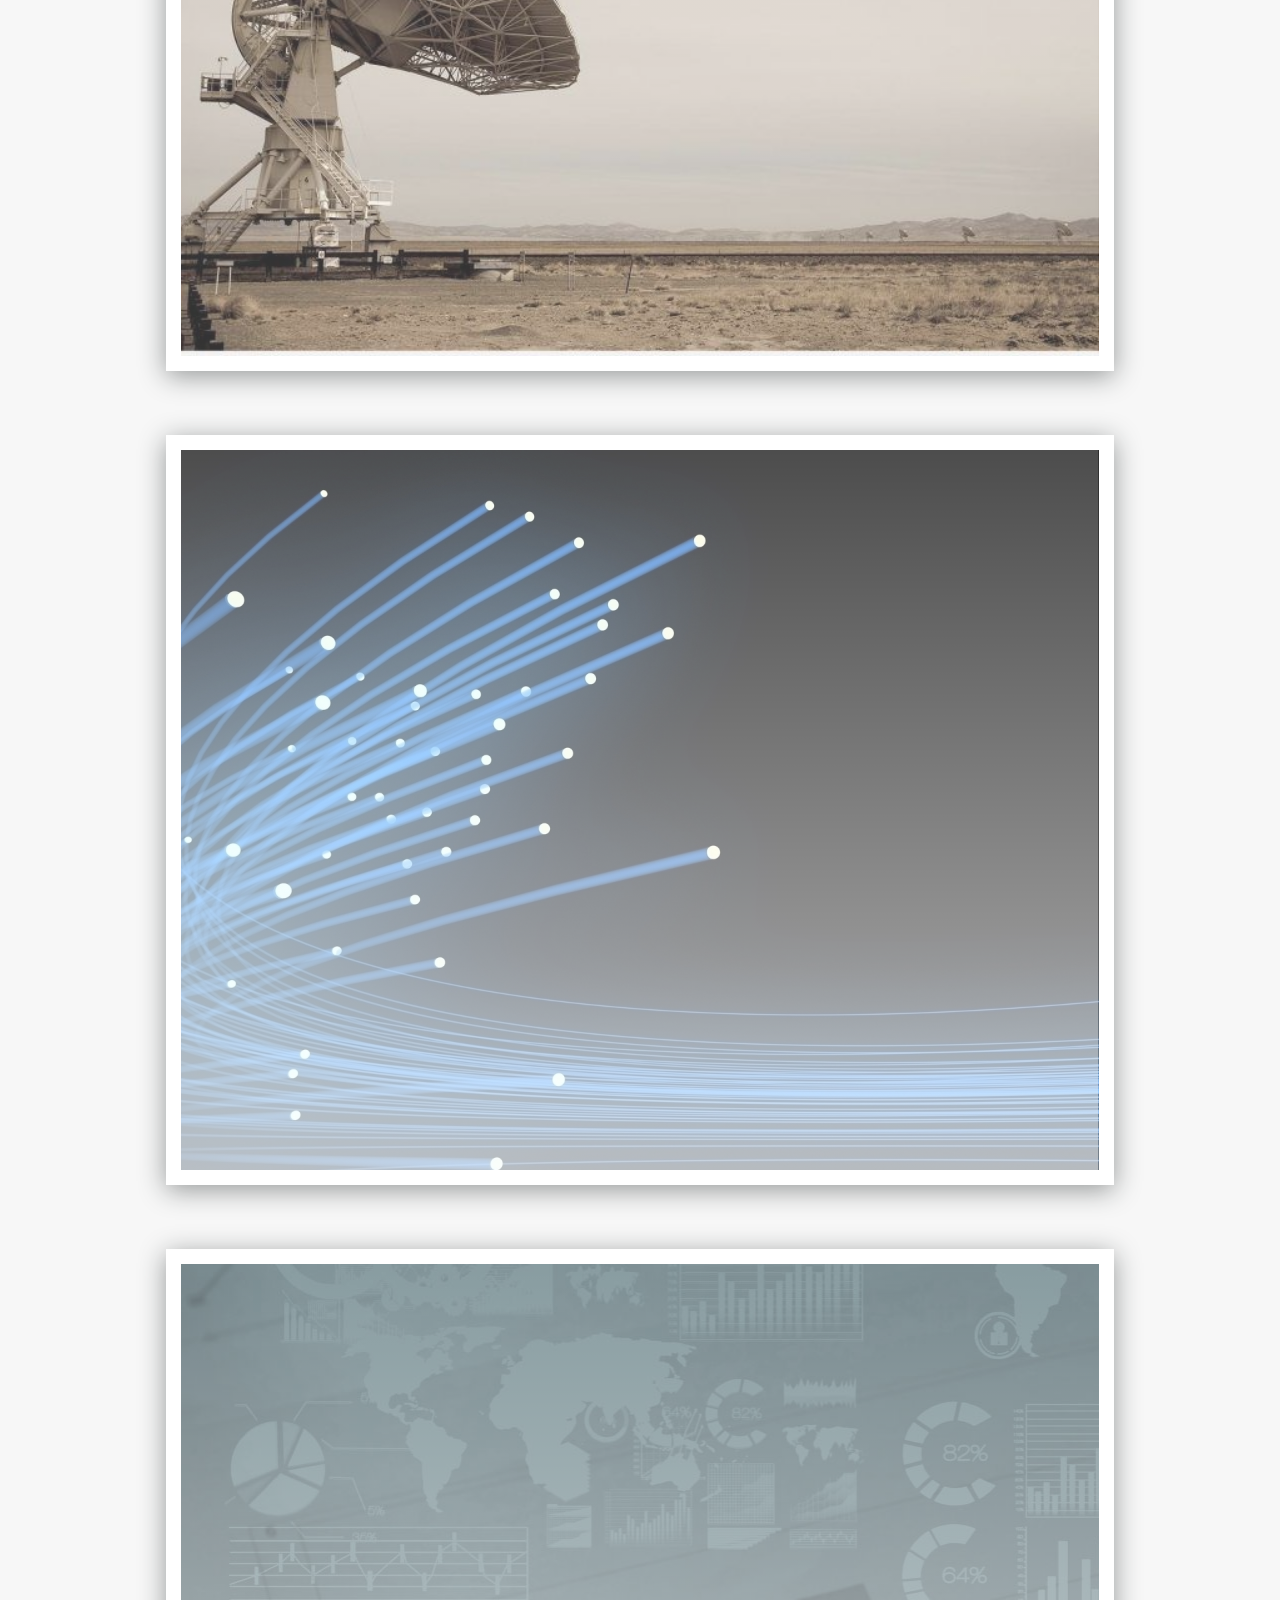
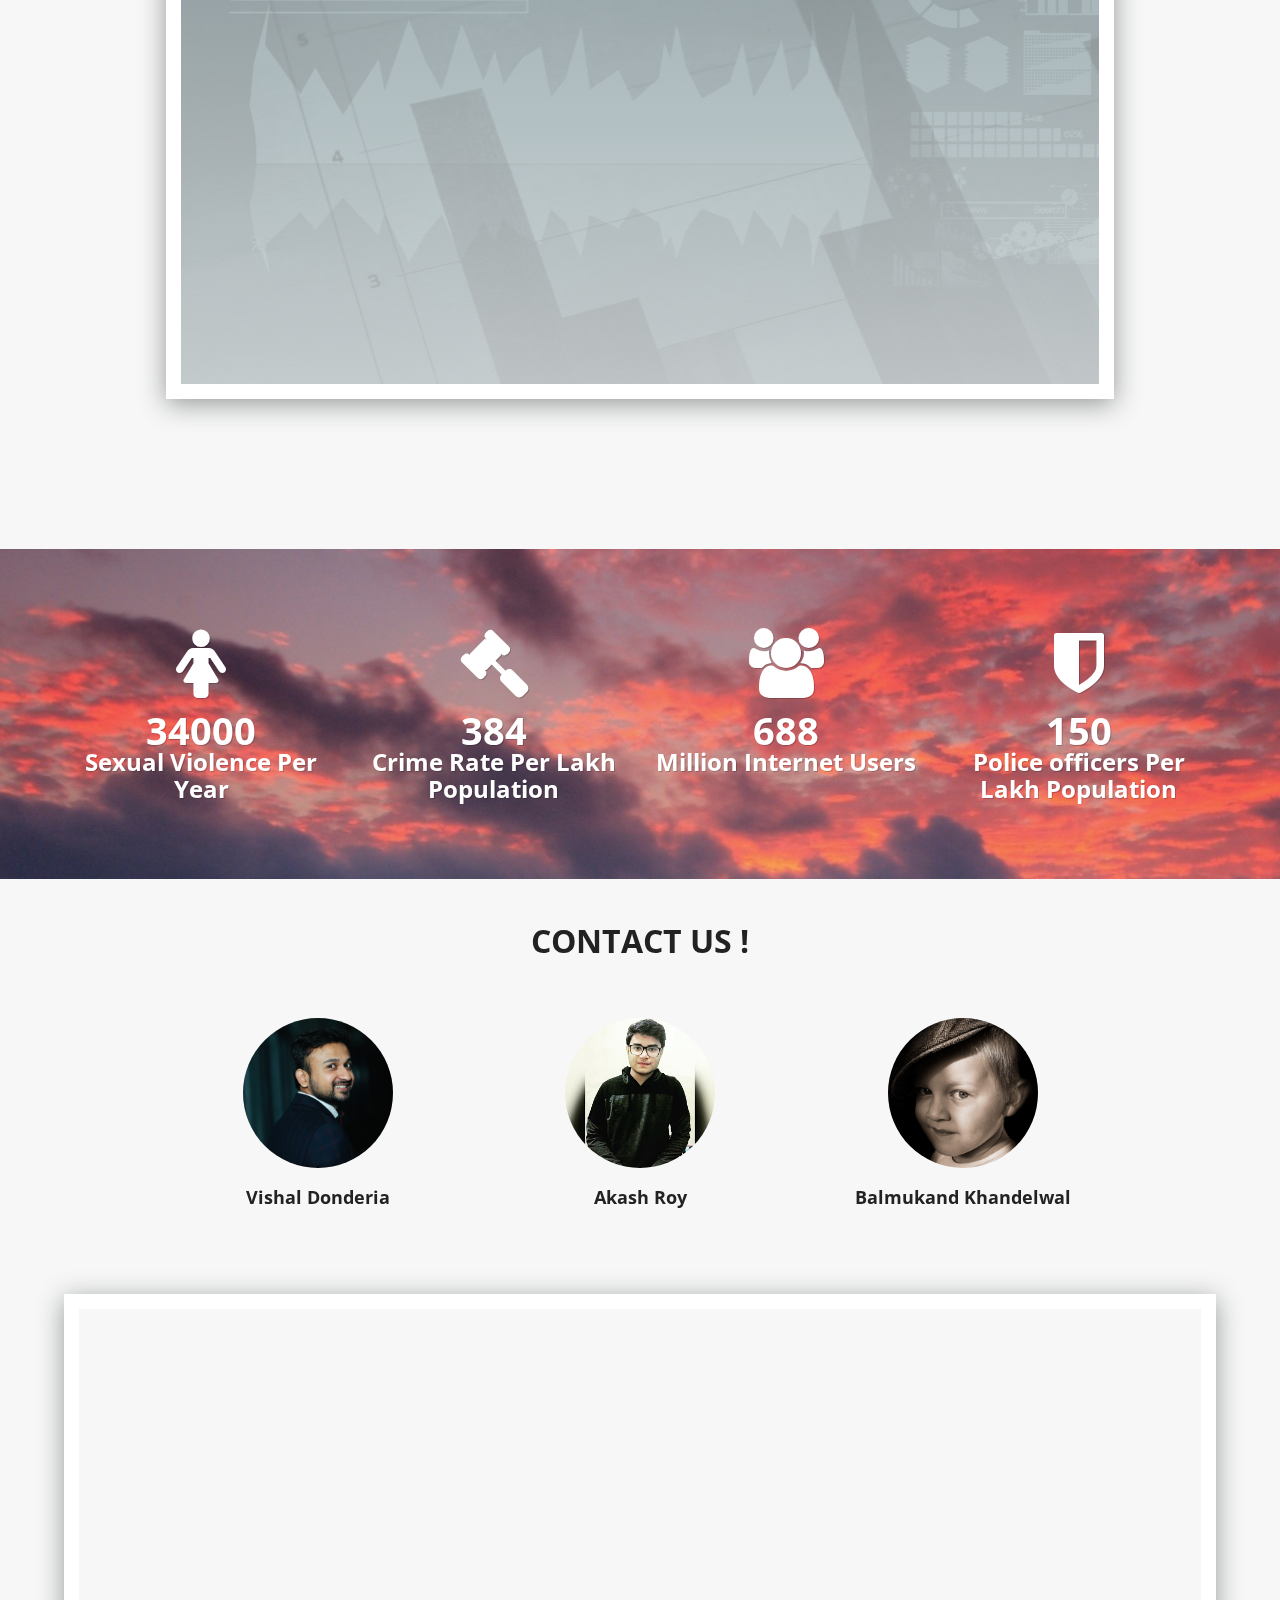
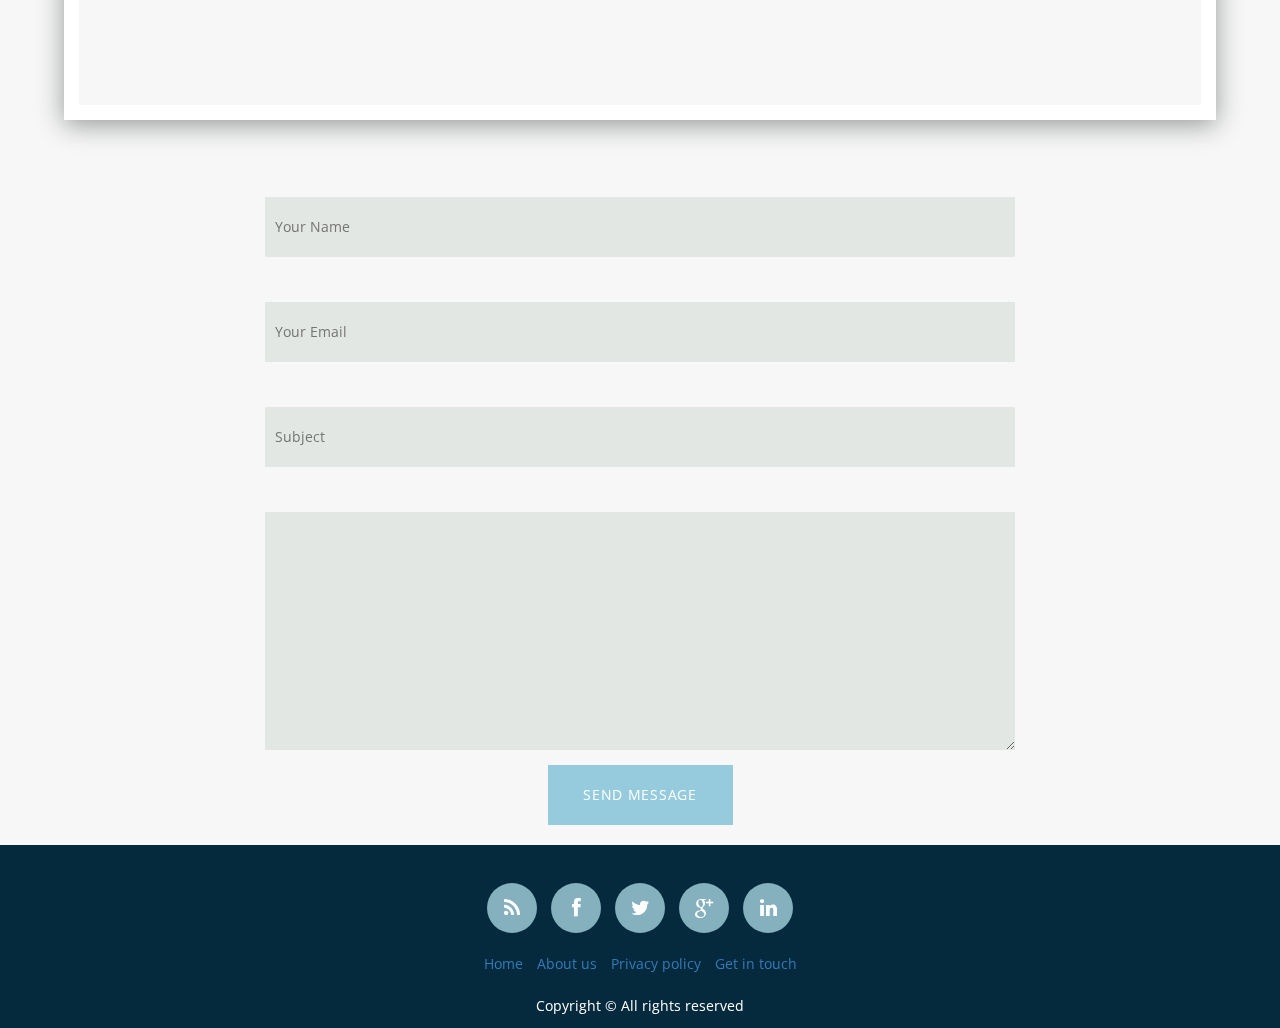
==== commit 4f3a499a: "vishal: About us" ====
--- a/index.html
+++ b/index.html
@@ -45,100 +45,13 @@
         <div class="navbar-collapse collapse">
             <ul class="nav navbar-nav" data-0="margin-top:20px;" data-300="margin-top:5px;">
                 <li class="active"><a href="index.html">Home</a></li>
-                <li><a href="#section-about">About</a></li>
-                <li><a href="#section-works">Portfolio</a></li>
-                <li><a href="#section-contact">Contact</a></li>
+                <li><a href="#call-to-action">About</a></li>
+                <li><a href="#section-map">Contact</a></li>
             </ul>
         </div>
         <!--/.navbar-collapse -->
     </div>
 </div>
-
-<!--<section id="intro">
-    <div style="position:relative;top:365px">
-    <div class="intro-content">
-        <h2>Welcome to Rakhwala!</h2>
-        <h3>Technology, The hidden weapon in the fight against crime</h3>
-
-        <div style="position:relative;top:-50px">
-            <section id="testimonials" class="section" data-stellar-background-ratio=".1">
-                <div class="container intro-slider-container">
-
-                            <div class="align-center    ">
-                                <div class="flexslider testimonials-slider">
-                                    <ul class="slides">
-                                        <li>
-                                            <div class="align-center">
-                                                <div class="hi-icon-wrap hi-icon-effect-6 hi-icon-effect-6a mar-top20">
-                                                    <div class="float-center mar-right20">
-                                                        <a href="#Crime Prediction & Prevention" class="hi-icon hi-icon-screen">screen</a>
-                                                    </div>
-                                                </div>
-                                                <h3 class="text-bold">Crime Prediction & Prevention</h3>
-                                               &lt;!&ndash; <h4 style="color:white;">Is Technology the next superhero to reduce crimes?</h4>&ndash;&gt;
-                                                <div class="clear"></div>
-                                            </div>
-                                        </li>
-                                        <li>
-                                            <div class="align-center">
-                                                <div class="hi-icon-wrap hi-icon-effect-6 hi-icon-effect-6a mar-top20">
-                                                    <div class="float-center mar-right20">
-                                                        <a href="#Women Safety" class="hi-icon hi-icon-location">location</a>
-                                                    </div>
-                                                </div>
-                                                <h3 class="text-bold">Women Safety</h3>
-                                               &lt;!&ndash; <p>Lorem ipsum dolor sit amet, elit persecuti efficiendi sit ad.</p> &ndash;&gt;
-
-                                                <div class="clear"></div>
-                                            </div>
-                                        </li>
-                                        <li>
-                                            <div class="align-center">
-                                                <div class="hi-icon-wrap hi-icon-effect-6 hi-icon-effect-6a mar-top20">
-                                                    <div class="float-center mar-right20">
-                                                        <a href="#" class="hi-icon hi-icon-images">images</a>
-                                                    </div>
-                                                </div>
-                                                <h3 class="text-bold">Goverment Broadcast</h3>
-                                               &lt;!&ndash;<p>Lorem ipsum dolor sit amet, elit persecuti efficiendi sit ad.</p> &ndash;&gt;
-
-                                                <div class="clear"></div>
-                                            </div>
-                                        </li>
-                                        <li>
-                                            <div class="align-center">
-                                                <div class="hi-icon-wrap hi-icon-effect-6 hi-icon-effect-6a mar-top20">
-                                                    <div class="float-center mar-right20">
-                                                        <a href="#LiveReport" class="hi-icon hi-icon-archive">archive</a>
-                                                    </div>
-                                                </div>
-                                                <h3 class="text-bold">Public Awareness</h3>
-                                                &lt;!&ndash;<p>Lorem ipsum dolor sit amet, elit persecuti efficiendi sit ad.</p> &ndash;&gt;
-                                                <div class="clear"></div>
-                                            </div>
-                                        </li>
-                                        <li>
-                                            <div class="align-center">
-                                                <div class="hi-icon-wrap hi-icon-effect-6 hi-icon-effect-6a mar-top20">
-                                                    <div class="float-center mar-right20">
-                                                        <a href="#Telecom" class="hi-icon hi-icon-contract">Mobile</a>
-                                                    </div>
-                                                </div>
-                                                <h3 class="text-bold">Telecom</h3>
-                                               &lt;!&ndash; <p>Lorem ipsum dolor sit amet, elit persecuti efficiendi sit ad.</p>&ndash;&gt;
-                                                <div class="clear"></div>
-                                            </div>
-                                        </li>
-                                    </ul>
-                                </div>
-                            </div>
-                </div>
-            </section>
-        </div>
-
-    </div>
-    </div>
-</section>-->
 
 <section id ="welcome" data-stellar-background-ratio=".1" >
 
@@ -146,9 +59,9 @@
         <img src="img/main-div-backgrounds/india-gate.png">
         <div class="welcome-greeting">
             <h2>WELCOME TO RAKHWALA!</h2>
-            <h3>Tech against crime</h3>
-        </div>
-
+            <h3>Technology</h3>
+            <h3>The hidden weapon in the fight against crime</h3>
+        </div>
         <div class="welcome-slider">
             <div class="flexslider testimonials-slider">
                 <ul class="slides">
@@ -159,8 +72,7 @@
                                     <a href="#Crime Prediction & Prevention" class="hi-icon hi-icon-screen">screen</a>
                                 </div>
                             </div>
-                            <h3 class="text-bold">Crime Prediction & Prevention</h3>
-                             <h4 style="color:white;">Is Technology the next superhero to reduce crimes?</h4>
+                             <h3 class="text-bold">Crime Prediction & Prevention</h3>
                             <div class="clear"></div>
                         </div>
                     </li>
@@ -172,7 +84,6 @@
                                 </div>
                             </div>
                             <h3 class="text-bold">Women Safety</h3>
-                            <p>Lorem ipsum dolor sit amet, elit persecuti efficiendi sit ad.</p>
 
                             <div class="clear"></div>
                         </div>
@@ -185,7 +96,6 @@
                                 </div>
                             </div>
                             <h3 class="text-bold">Goverment Broadcast</h3>
-                            <p>Lorem ipsum dolor sit amet, elit persecuti efficiendi sit ad.</p>
 
                             <div class="clear"></div>
                         </div>
@@ -198,7 +108,6 @@
                                 </div>
                             </div>
                             <h3 class="text-bold">Public Awareness</h3>
-                            <p>Lorem ipsum dolor sit amet, elit persecuti efficiendi sit ad.</p>
                             <div class="clear"></div>
                         </div>
                     </li>
@@ -210,7 +119,6 @@
                                 </div>
                             </div>
                             <h3 class="text-bold">Telecom</h3>
-                            <p>Lorem ipsum dolor sit amet, elit persecuti efficiendi sit ad.</p>
                             <div class="clear"></div>
                         </div>
                     </li>
@@ -220,10 +128,29 @@
 
     </div>
 
-
-</section>
-
-
+</section>
+
+
+<!-- ======= Call To Action Section ======= -->
+<section id="call-to-action">
+    <div class="container wow fadeIn">
+        <!--<div class="row">-->
+           <!-- <div class="col-lg-9 text-center text-lg-center">-->
+                <h3 class="cta-title">Why, When, How ?</h3>
+                <p class="cta-text">Have you ever thought <b class="cta-letters">Why</b> there's a rapid increase in the crime rate and <b  class="cta-letters">When</b> are we going to take measures againts it</p>
+                <p class="cta-letters"> & </p>
+                <p class="cta-text">If you think this is the time than Let's begin this journey with us on <b class="cta-letters">How</b> ?</p>
+            <!--</div>-->
+            <!--<div class="col-lg-3 cta-btn-container text-center">
+                <a class="cta-btn align-left" href="#Detailed">Begin</a>
+            </div>-->
+       <!-- </div>-->
+
+    </div>
+</section><!-- End Call To Action Section -->
+
+
+<section id="Detailed">
 <!-- services -->
 <section id ="Crime Prediction & Prevention" class="section" data-stellar-background-ratio=".1" >
     <div class="feature-container-1 main-features" >
@@ -405,7 +332,7 @@
     </div>
 </section>
 
-
+</section>
 
 <!-- spacer section:stats -->
 <section id="parallax1" class="section" data-stellar-background-ratio="0.5">
@@ -453,191 +380,7 @@
 
 
 
-<!-- section works -->
-<!--<section id="section-works" class="section appear clearfix">
-    <div class="container ">
-
-        <div class="row mar-bot40">
-            <div class="col-md-offset-3 col-md-6">
-                <div class="section-header">
-                    <h2 class="section-heading animated" data-animation="bounceInUp">Portfolio</h2>
-                    <p>Neque porro quisquam est, qui dolorem ipsum quia dolor sit amet consectetur, adipisci velit, sed
-                        quia non numquam.</p>
-                </div>
-            </div>
-        </div>
-
-        <div class="row">
-            <nav id="filter" class="col-md-12 text-center">
-                <ul>
-                    <li><a href="#" class="current btn btn-small" data-filter="*">All</a></li>
-                    <li><a href="#" class="btn btn-small" data-filter=".webdesign">Web Design</a></li>
-                    <li><a href="#" class="btn btn-small" data-filter=".photography">Photography</a></li>
-                    <li><a href="#" class="btn btn-small" data-filter=".print">Print</a></li>
-                </ul>
-            </nav>
-            <div class="col-md-12">
-                <div class="row">
-                    <div class="portfolio-items isotopeWrapper clearfix" id="3">
-
-                        <article class="col-md-4 isotopeItem webdesign">
-                            <div class="portfolio-item">
-                                <img src="img/portfolio/img1.jpg" alt="">
-                                <div class="portfolio-desc align-center">
-                                    <div class="folio-info">
-                                        <h5><a href="#">Portfolio name</a></h5>
-                                        <a href="img/portfolio/img1.jpg" class="fancybox"><i
-                                                class="fa fa-plus fa-2x"></i></a>
-                                    </div>
-                                </div>
-                            </div>
-                        </article>
-
-                        <article class="col-md-4 isotopeItem photography">
-                            <div class="portfolio-item">
-                                <img src="img/portfolio/img2.jpg" alt="">
-                                <div class="portfolio-desc align-center">
-                                    <div class="folio-info">
-                                        <h5><a href="#">Portfolio name</a></h5>
-                                        <a href="img/portfolio/img2.jpg" class="fancybox"><i
-                                                class="fa fa-plus fa-2x"></i></a>
-                                    </div>
-                                </div>
-                            </div>
-                        </article>
-
-
-                        <article class="col-md-4 isotopeItem photography">
-                            <div class="portfolio-item">
-                                <img src="img/portfolio/img3.jpg" alt="">
-                                <div class="portfolio-desc align-center">
-                                    <div class="folio-info">
-                                        <h5><a href="#">Portfolio name</a></h5>
-                                        <a href="img/portfolio/img3.jpg" class="fancybox"><i
-                                                class="fa fa-plus fa-2x"></i></a>
-                                    </div>
-                                </div>
-                            </div>
-                        </article>
-
-                        <article class="col-md-4 isotopeItem print">
-                            <div class="portfolio-item">
-                                <img src="img/portfolio/img4.jpg" alt="">
-                                <div class="portfolio-desc align-center">
-                                    <div class="folio-info">
-                                        <h5><a href="#">Portfolio name</a></h5>
-                                        <a href="img/portfolio/img4.jpg" class="fancybox"><i
-                                                class="fa fa-plus fa-2x"></i></a>
-                                    </div>
-                                </div>
-                            </div>
-                        </article>
-
-                        <article class="col-md-4 isotopeItem photography">
-                            <div class="portfolio-item">
-                                <img src="img/portfolio/img5.jpg" alt="">
-                                <div class="portfolio-desc align-center">
-                                    <div class="folio-info">
-                                        <h5><a href="#">Portfolio name</a></h5>
-                                        <a href="img/portfolio/img5.jpg" class="fancybox"><i
-                                                class="fa fa-plus fa-2x"></i></a>
-                                    </div>
-                                </div>
-                            </div>
-                        </article>
-
-                        <article class="col-md-4 isotopeItem webdesign">
-                            <div class="portfolio-item">
-                                <img src="img/portfolio/img6.jpg" alt="">
-                                <div class="portfolio-desc align-center">
-                                    <div class="folio-info">
-                                        <h5><a href="#">Portfolio name</a></h5>
-                                        <a href="img/portfolio/img6.jpg" class="fancybox"><i
-                                                class="fa fa-plus fa-2x"></i></a>
-                                    </div>
-                                </div>
-                            </div>
-                        </article>
-
-                        <article class="col-md-4 isotopeItem print">
-                            <div class="portfolio-item">
-                                <img src="img/portfolio/img7.jpg" alt="">
-                                <div class="portfolio-desc align-center">
-                                    <div class="folio-info">
-                                        <h5><a href="#">Portfolio name</a></h5>
-                                        <a href="img/portfolio/img7.jpg" class="fancybox"><i
-                                                class="fa fa-plus fa-2x"></i></a>
-                                    </div>
-                                </div>
-                            </div>
-                        </article>
-
-                        <article class="col-md-4 isotopeItem photography">
-                            <div class="portfolio-item">
-                                <img src="img/portfolio/img8.jpg" alt="">
-                                <div class="portfolio-desc align-center">
-                                    <div class="folio-info">
-                                        <h5><a href="#">Portfolio name</a></h5>
-                                        <a href="img/portfolio/img8.jpg" class="fancybox"><i
-                                                class="fa fa-plus fa-2x"></i></a>
-                                    </div>
-                                </div>
-                            </div>
-                        </article>
-
-                        <article class="col-md-4 isotopeItem print">
-                            <div class="portfolio-item">
-                                <img src="img/portfolio/img9.jpg" alt="">
-                                <div class="portfolio-desc align-center">
-                                    <div class="folio-info">
-                                        <h5><a href="#">Portfolio name</a></h5>
-                                        <a href="img/portfolio/img9.jpg" class="fancybox"><i
-                                                class="fa fa-plus fa-2x"></i></a>
-                                    </div>
-                                </div>
-                            </div>
-                        </article>
-                    </div>
-                </div>
-            </div>
-        </div>
-
-    </div>
-</section>-->
-<!--
-<section id="clients" class="section clearfix bg-white">
-    <div class="container">
-        <div class="row">
-            <div class="col-md-12">
-                <div class="row">
-                    <div class="col-sm-2 align-center">
-                        <img alt="logo" src="img/clients/logo1.png">
-                    </div>
-
-                    <div class="col-sm-2 align-center">
-                        <img alt="logo" src="img/clients/logo2.png">
-                    </div>
-
-                    <div class="col-sm-2 align-center">
-                        <img alt="logo" src="img/clients/logo3.png">
-                    </div>
-
-                    <div class="col-sm-2 align-center">
-                        <img alt="logo" src="img/clients/logo4.png">
-                    </div>
-
-                    <div class="col-sm-2 align-center">
-                        <img alt="logo" src="img/clients/logo5.png">
-                    </div>
-                    <div class="col-sm-2 align-center">
-                        <img alt="logo" src="img/clients/logo6.png">
-                    </div>
-                </div>
-            </div>
-        </div>
-    </div>
-</section>
--->
+
 <!-- map -->
 <section id="section-map" class="clearfix">
 
@@ -649,6 +392,41 @@
             </div>
         </div>
     </div>
+
+
+    <section id="section-about" class="section appear clearfix">
+        <div class="container">
+            <div class="about-us-parent align-center mar-bot40">
+                <div class="about-us-child">
+                    <div class="team-member">
+                        <figure class="member-photo"><img style="position:relative;width:150px;height:150px;" src="img/team/vishal.jpg" alt=""></figure>
+                        <div class="team-detail">
+                            <h4>Vishal Donderia</h4>
+                            <!-- <span>User experiences</span>-->
+                        </div>
+                    </div>
+                </div>
+                <div class="cabout-us-child">
+                    <div class="team-member">
+                        <figure class="member-photo"><img style="position:relative;width:150px;height:150px;" src="img/team/akash.jpg" alt=""></figure>
+                        <div class="team-detail">
+                            <h4>Akash Roy</h4>
+                            <!-- <span>Web developer</span> -->
+                        </div>
+                    </div>
+                </div>
+                <div class="about-us-child">
+                    <div class="team-member">
+                        <figure class="member-photo"><img style="position:relative;width:150px;height:150px;" src="img/team/member2.jpg" alt=""></figure>
+                        <div class="team-detail">
+                            <h4>Balmukand Khandelwal</h4>
+                            <!--<span>Web designer</span>-->
+                        </div>
+                    </div>
+                </div>
+            </div>
+        </div>
+    </section>
 
     <div class="map-city">
         <iframe src="https://maps.google.com/maps?q=delhi&t=&z=13&ie=UTF8&iwloc=&output=embed"
@@ -703,6 +481,8 @@
 
     </div>
 </section>
+
+
 
 <section id="footer" class="section footer">
     <div class="container">
@@ -729,15 +509,6 @@
             <div class="col-sm-12">
                 <p>Copyright &copy; All rights reserved</p>
             </div>
-        </div>
-        <div class="credits">
-            <!--
-              All the links in the footer should remain intact.
-              You can delete the links only if you purchased the pro version.
-              Licensing information: https://bootstrapmade.com/license/
-              Purchase the pro version with working PHP/AJAX contact form: https://bootstrapmade.com/buy/?theme=Vlava
-            -->
-            Designed by <a href="https://bootstrapmade.com/">BootstrapMade.com</a>
         </div>
     </div>
 
--- a/css/style.css
+++ b/css/style.css
@@ -398,7 +398,7 @@
 }
 
 .navbar-logo {
-	display: flex;
+  display: flex;
   flex-direction: column;
   align-items: center;
 }
@@ -410,7 +410,7 @@
 }
 
 .navbar-collapse.in {
-	margin-top: -5px !important;
+	margin-top: -100px !important;
 }
 
 /*===========================
@@ -1308,8 +1308,8 @@
 .welcome-slider h3 {
 
     color: #fff;
-    font-size: 16px;
-    font-weight: 700;
+    font-size: 25px;
+    font-weight: 600;
     text-align:center;
 
 }
@@ -1378,3 +1378,74 @@
   font-weight: 500;
 }
 
+
+/* Call To Action Section
+--------------------------------*/
+#call-to-action {
+  background: linear-gradient(rgba(0, 0, 0, 0.6), rgba(0, 0, 0, 0.6)), url(../img/call-to-action-bg.jpg) fixed center center;
+  background-size: cover;
+  padding: 80px 0;
+}
+
+@media (max-width: 1024px) {
+  #call-to-action {
+    background-attachment: scroll;
+  }
+}
+
+#call-to-action .cta-title {
+  color: #fff;
+  font-size: 40px;
+  font-weight: 700;
+  text-align:center;
+}
+
+#call-to-action .cta-letters {
+  color: #fff;
+  font-size: 30px;
+  font-weight: 700;
+  text-align:center;
+}
+
+#call-to-action .cta-text {
+  color: #fff;
+  font-size: 18px;
+  text-align:center;
+}
+
+@media (min-width: 769px) {
+  #call-to-action .cta-btn-container {
+    display: flex;
+    align-items: center;
+    justify-content: flex-end;
+  }
+}
+
+#call-to-action .cta-btn {
+  font-family: "Poppins", sans-serif;
+  text-transform: uppercase;
+  font-weight: 500;
+  font-size: 16px;
+  letter-spacing: 1px;
+  display: inline-block;
+  padding: 8px 30px;
+  border-radius: 50px;
+  transition: 0.5s;
+  margin: 10px;
+  border: 2px solid #fff;
+  color: #fff;
+}
+
+#call-to-action .cta-btn:hover {
+  background: #2dc997;
+  border: 2px solid #2dc997;
+}
+
+/* About Us! */
+.about-us-parent {
+display :flex;
+}
+
+.about-us-child {
+flex:1;
+}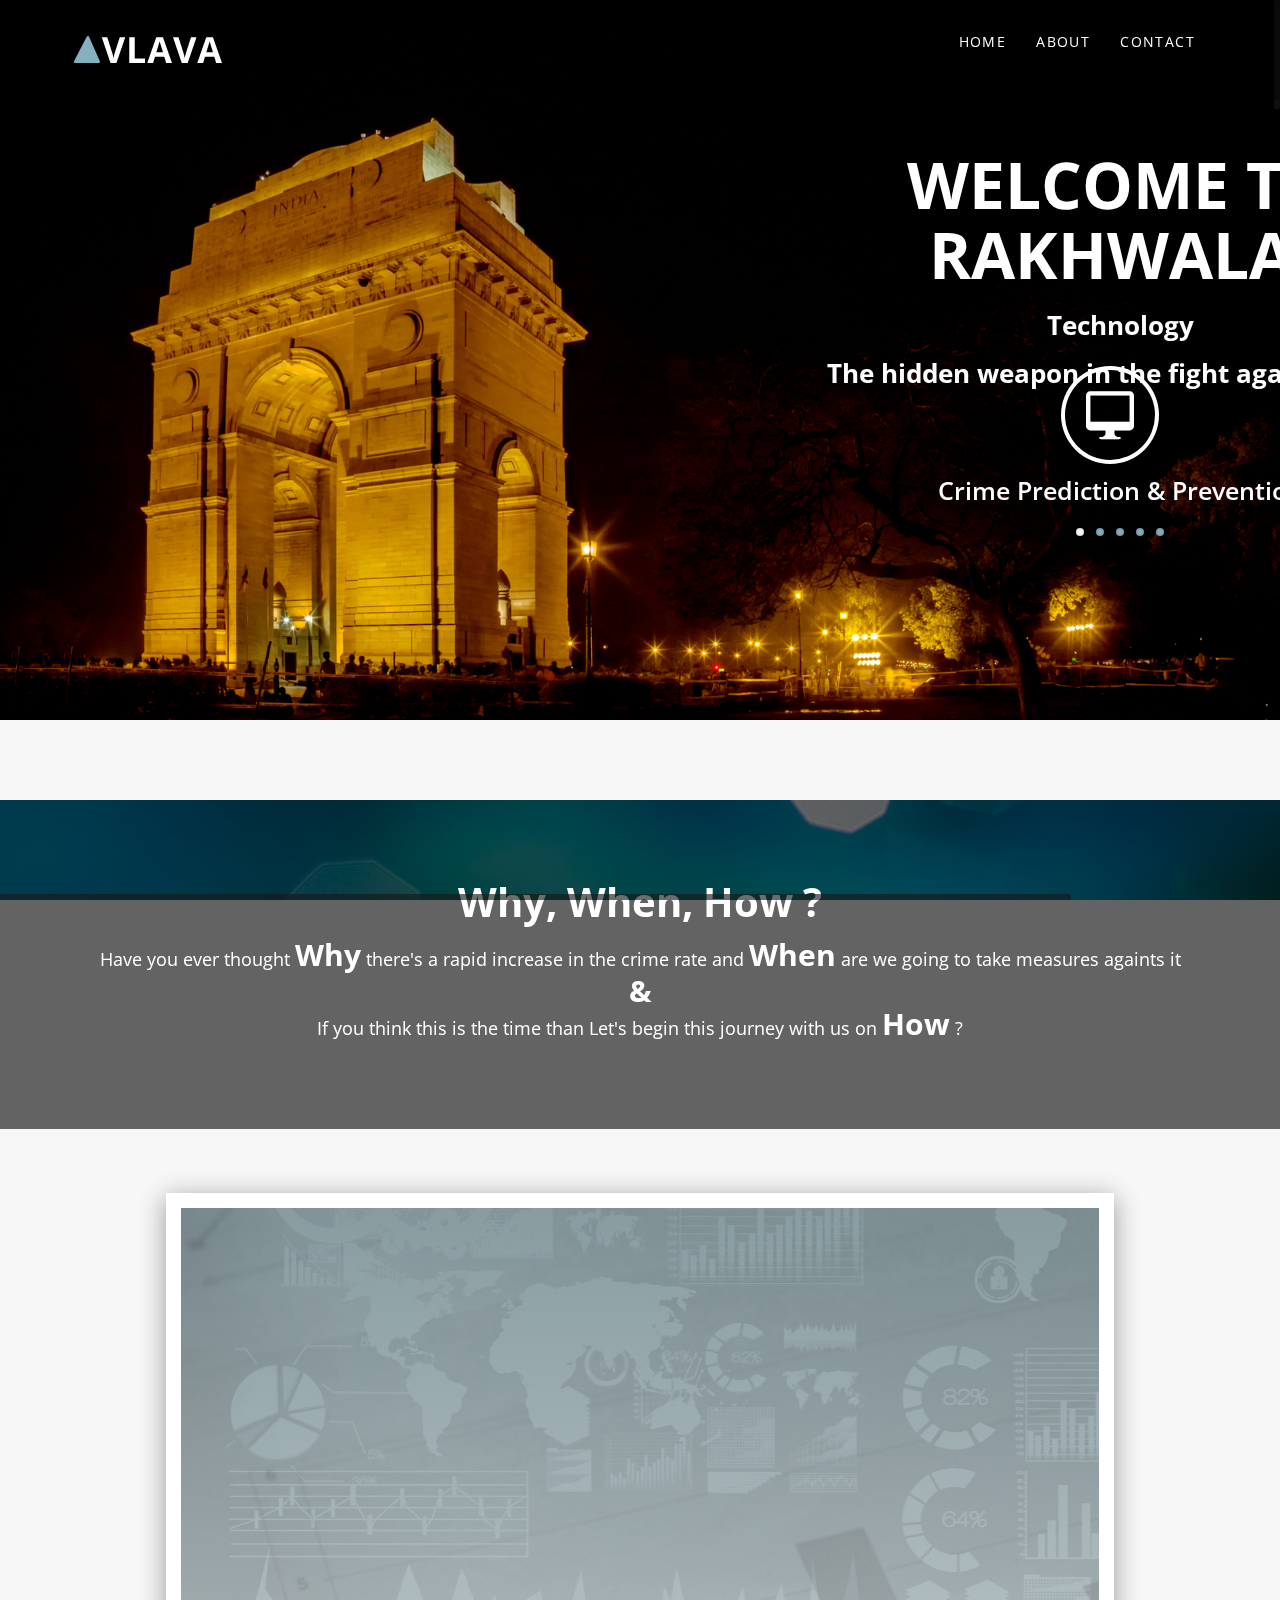
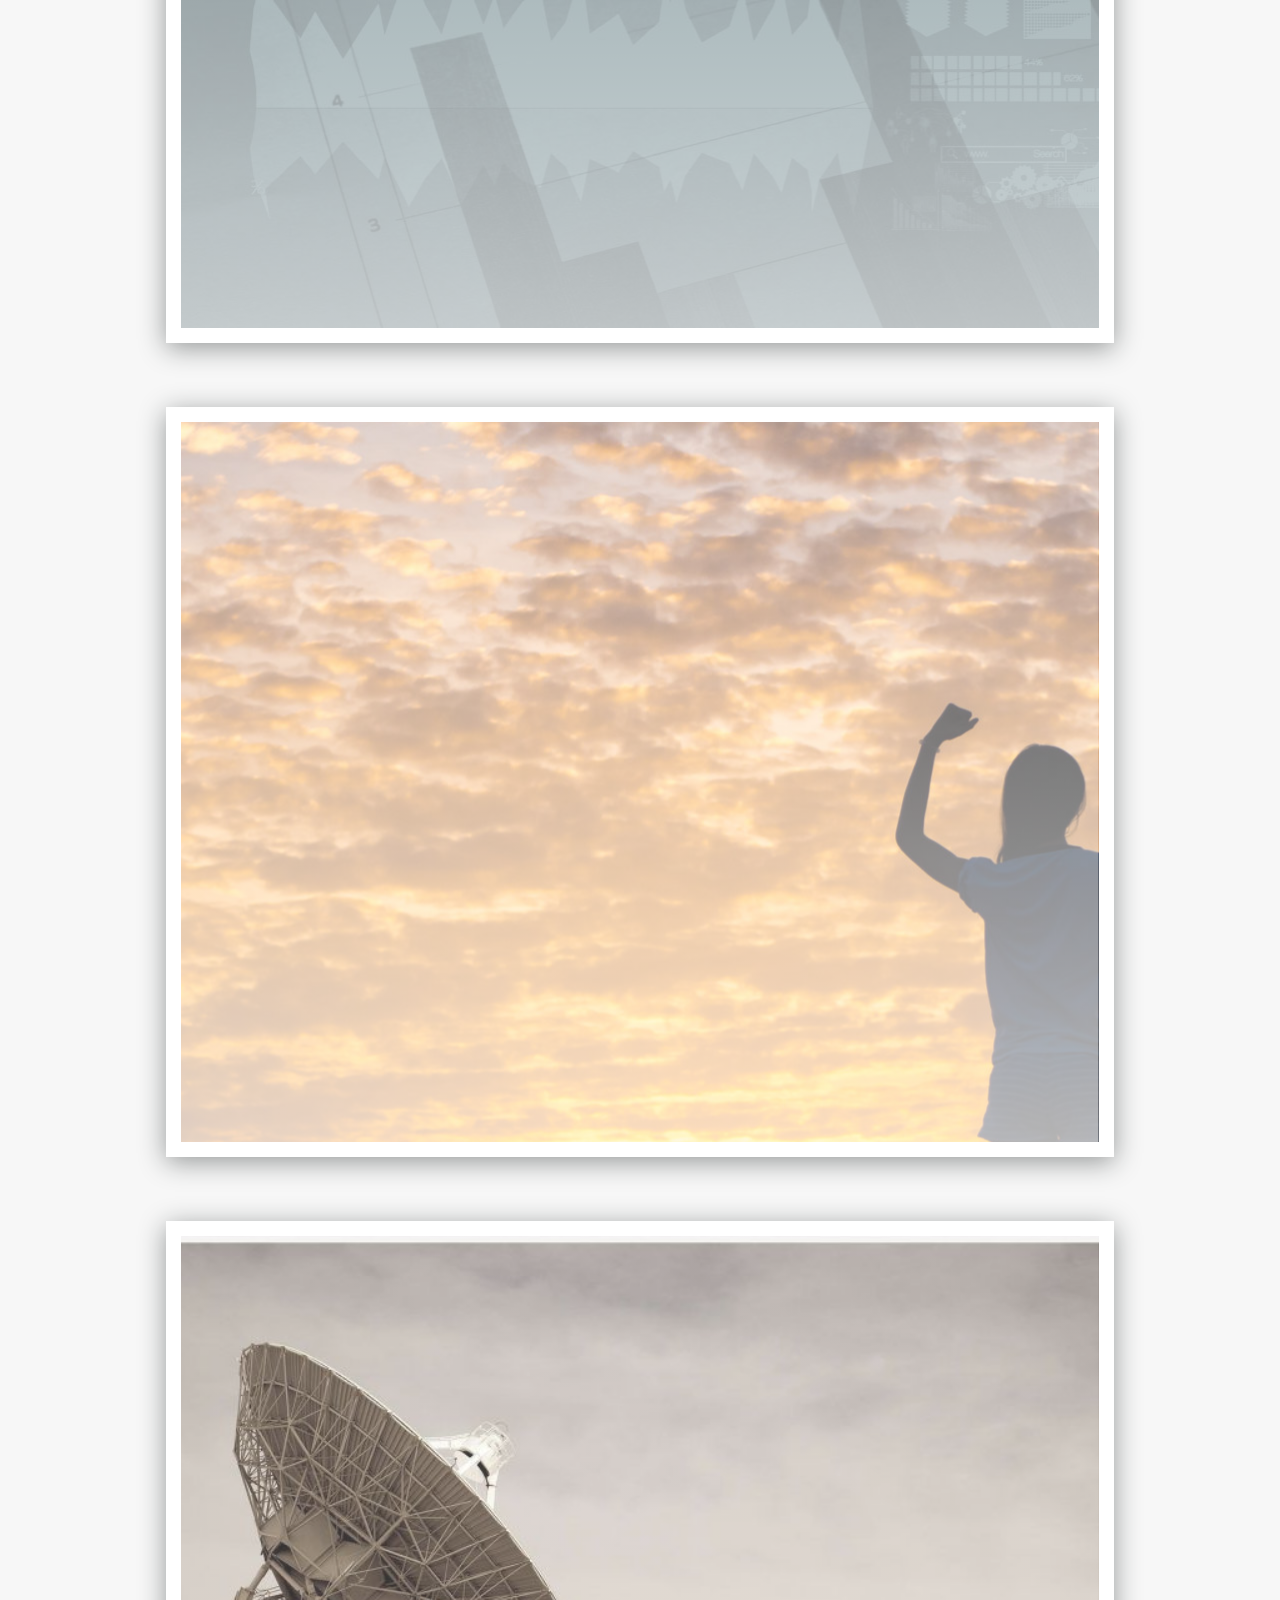
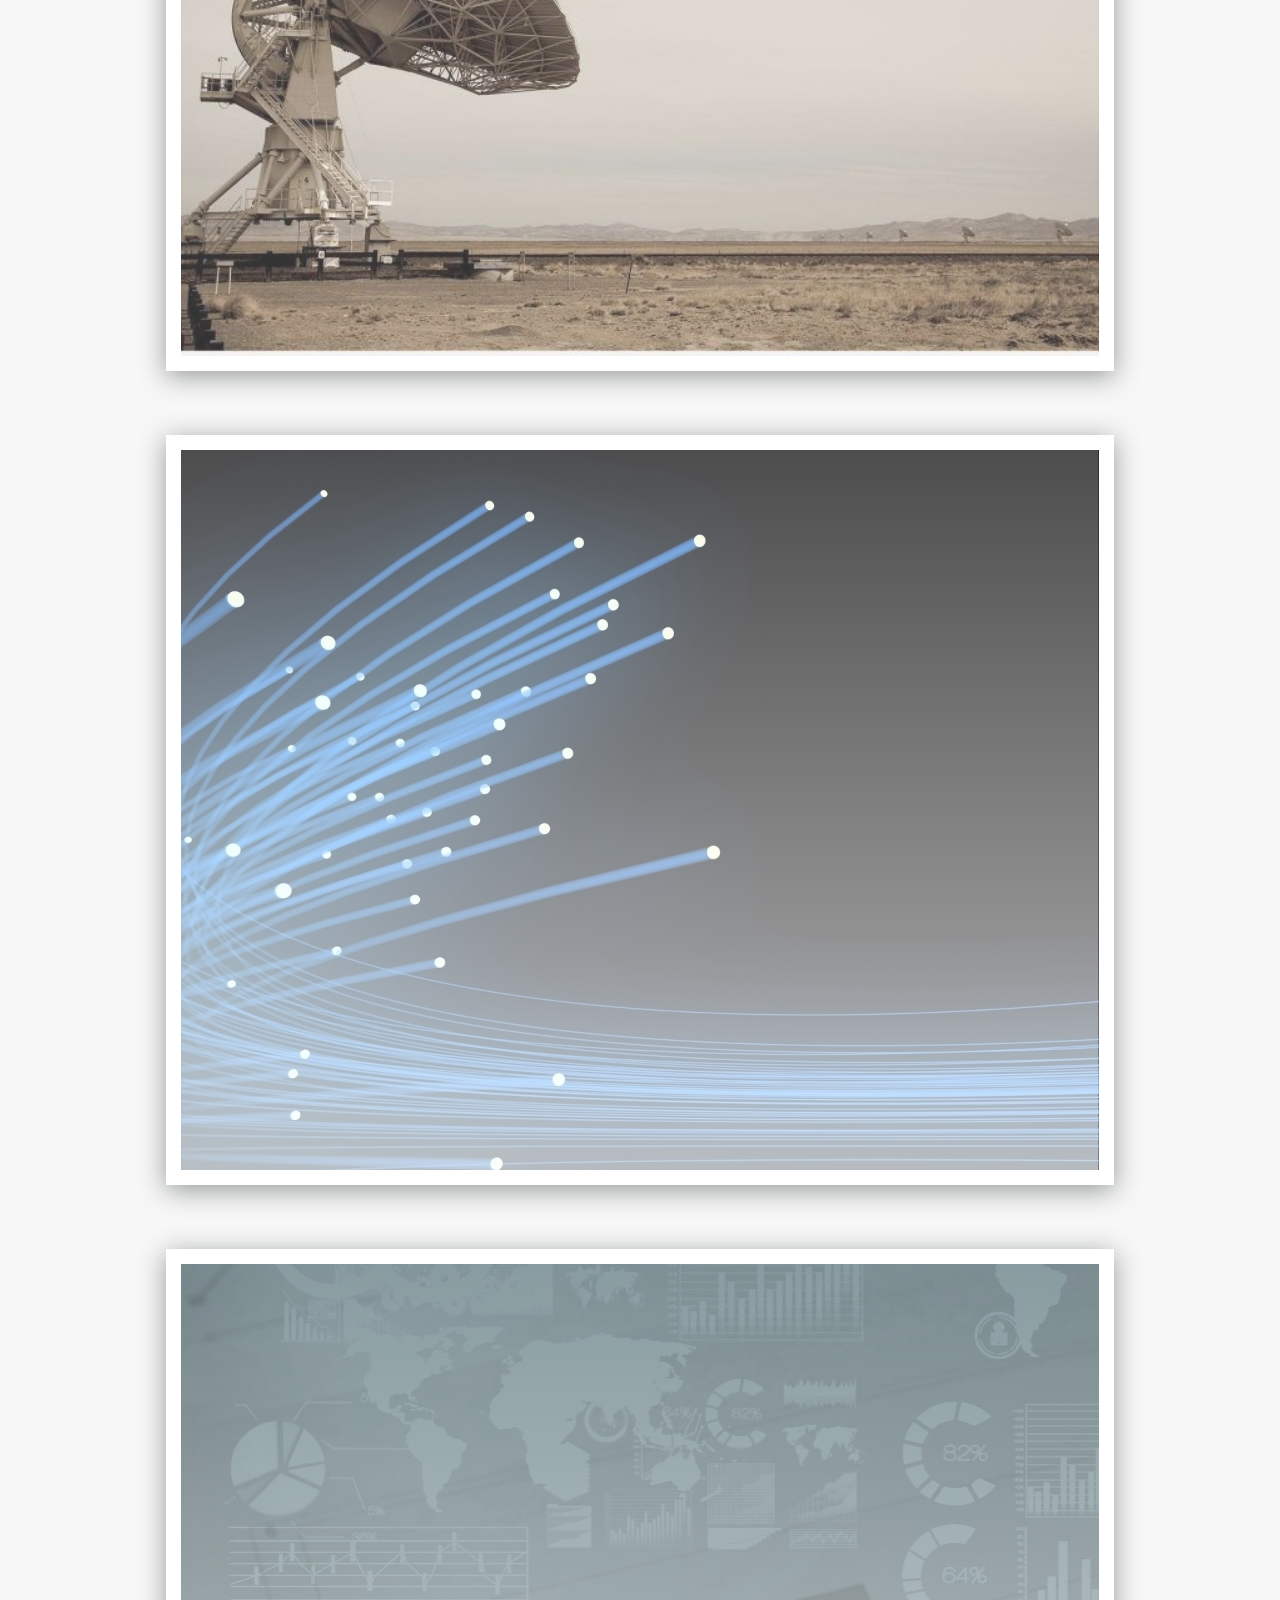
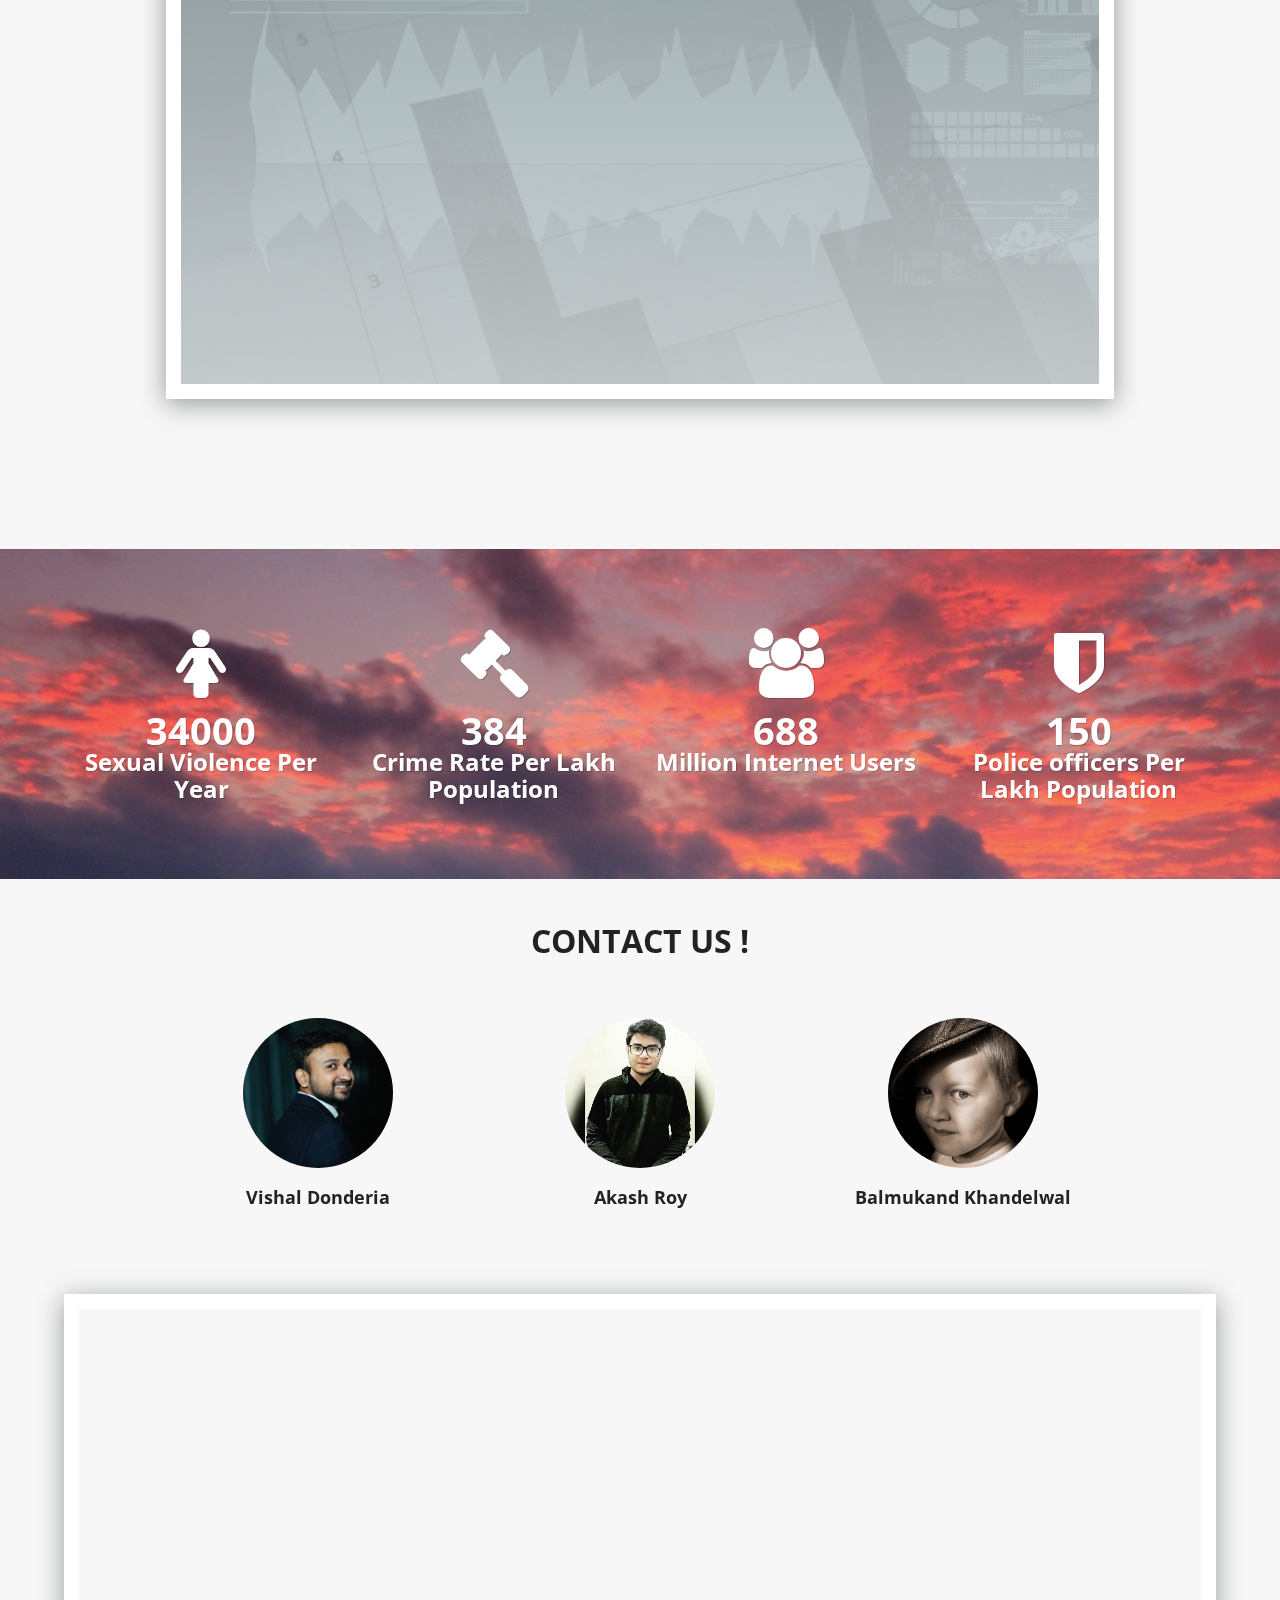
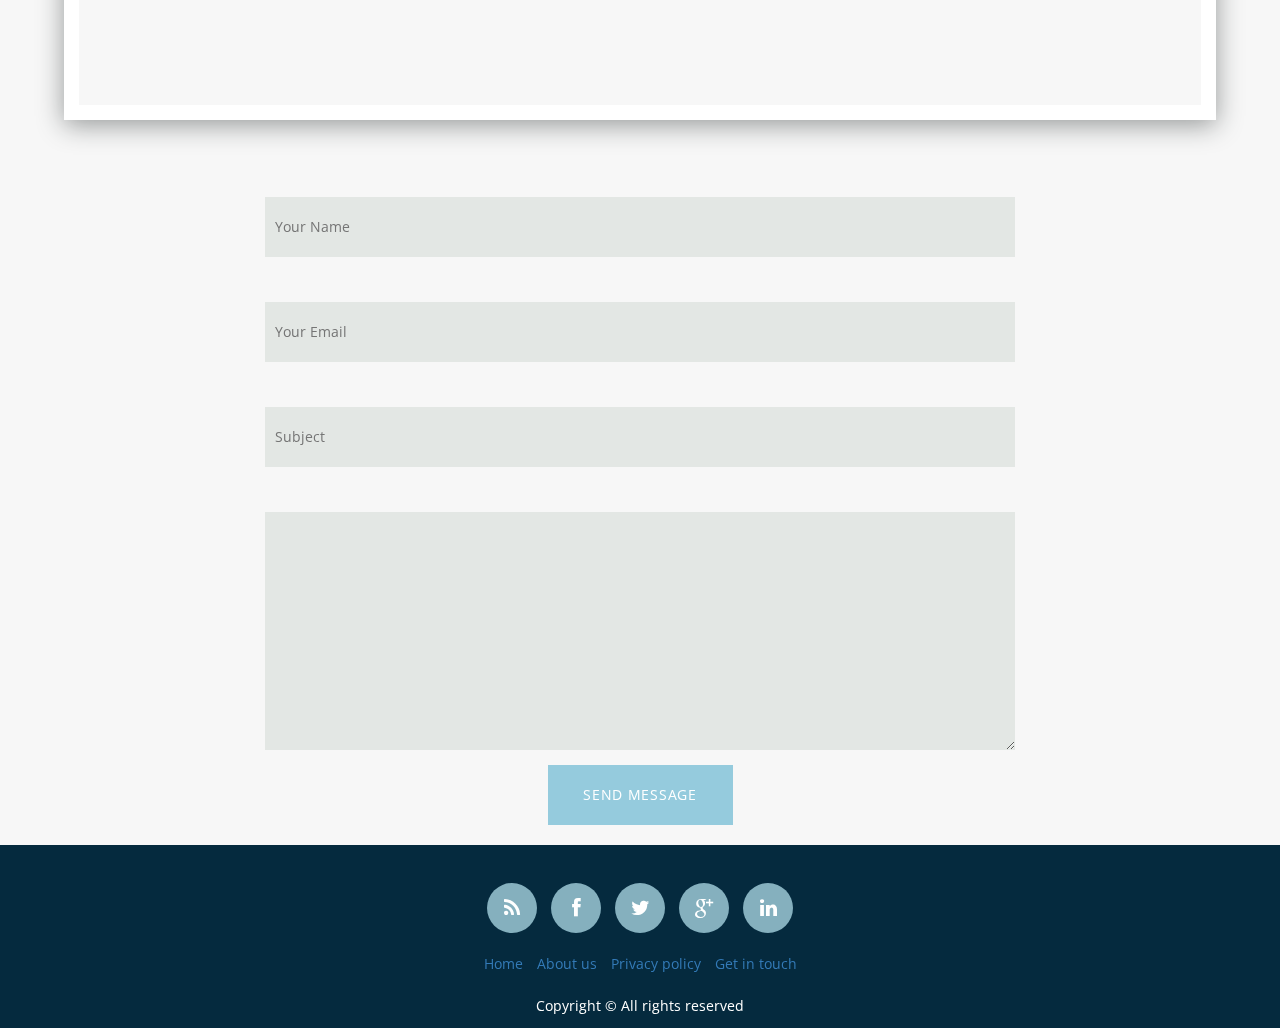
==== commit 505b12e9: "akash : horizontal fix and map scroll trap fix" ====
--- a/index.html
+++ b/index.html
@@ -164,8 +164,8 @@
 
             <div class="column-1" data-aos="zoom-out-right" data-aos-easing="linear" data-aos-duration="4500" >
                 <div class="image-container" >
-                    <div id="overlay" onClick="style.pointerEvents='none'"></div>
-                    <iframe src="https://www.google.com/maps/d/u/0/embed?mid=1lnNBwhIKY0XXQpkQyQ2-zyLPzEefAhp_&z=15" scrolling="no" allowfullscreen></iframe>
+                    <div id="overlay1" class="overlay-design"></div>
+                    <iframe id="map-feature1" src="https://www.google.com/maps/d/u/0/embed?mid=1lnNBwhIKY0XXQpkQyQ2-zyLPzEefAhp_&z=15"  ></iframe>
                 </div>
             </div>
 
@@ -206,7 +206,8 @@
 
             <div class="column-1" data-aos="zoom-out-right" data-aos-easing="linear" data-aos-duration="4500" >
                 <div class="image-container" >
-                    <iframe src="https://www.google.com/maps/d/u/0/embed?mid=1OziUQcXduSyrOZpsCNMOboDICbhkLr7b&z=18"></iframe>
+                    <div id="overlay2" class="overlay-design"></div>
+                    <iframe id="map-feature2" src="https://www.google.com/maps/d/u/0/embed?mid=1OziUQcXduSyrOZpsCNMOboDICbhkLr7b&z=18"></iframe>
                 </div>
             </div>
 
@@ -529,10 +530,36 @@
 <script src="js/stellar.js"></script>
 <script src="js/jquery.appear.js"></script>
 <script src="js/jquery.flexslider-min.js"></script>
+
 <script src="aos/aos.js"></script>
 <script>
     AOS.init();
   </script>
+<script>
+
+    document.getElementById("overlay1").onclick = function() {overlayOff1()};
+    document.getElementById("overlay2").onclick = function() {overlayOff2()};
+    document.getElementById("map-feature1").onmouseout = function() {overlayOn1()};
+    document.getElementById("map-feature2").onmouseout = function() {overlayOn2()};
+
+    function overlayOff1() {
+        document.getElementById("overlay1").style.zIndex = "-1";
+    }
+
+    function overlayOff2() {
+        document.getElementById("overlay2").style.zIndex = "-1";
+    }
+
+    function overlayOn1() {
+        document.getElementById("overlay1").style.zIndex = "1";
+    }
+
+    function overlayOn2() {
+        document.getElementById("overlay2").style.zIndex = "1";
+    }
+
+</script>
+
 <!-- Contact Form JavaScript File -->
 <script src="contactform/contactform.js"></script>
 
--- a/css/style.css
+++ b/css/style.css
@@ -18,10 +18,11 @@
 body {
 	color:#EDF1F1;
 	background: #f7f7f7;
-/*	background: linear-gradient(rgba(255,255,255,.2), rgba(255,255,255,.2)), url(../img/india-scroll.jpg);
-	background-repeat: no-repeat;
+	/*background: linear-gradient(rgba(255,255,255,.2), rgba(255,255,255,.2)), url(../img/main-div-backgrounds/blue-background.jpg);*/
+/*	background-repeat: no-repeat;
 	background: url(../img/india-scroll.jpg) top center;*/
 	line-height: 1.6em;
+	overflow-x:hidden;
 }
 
 .clear {
@@ -1100,6 +1101,10 @@
 
 }
 
+#map-feature{
+
+}
+
 .image-container iframe {
 
     text-align: right;
@@ -1109,19 +1114,29 @@
     border-style: solid;
     border-width: 10px;
     border-color: white;
-
     display: inline-block;
-    z-index:-1;
-}
-
-.overlay {
-
+
+}
+
+.overlay-design {
 
    position:relative;
    width:640px;
    height:430px; /* your iframe height */
    top:430px;  /* your iframe height */
    margin-top:-430px;  /* your iframe height */
+   background:transparent;
+
+}
+
+#overlay1{
+
+z-index:2;
+}
+
+#overlay2{
+
+z-index:2;
 }
 
 .image-container img {
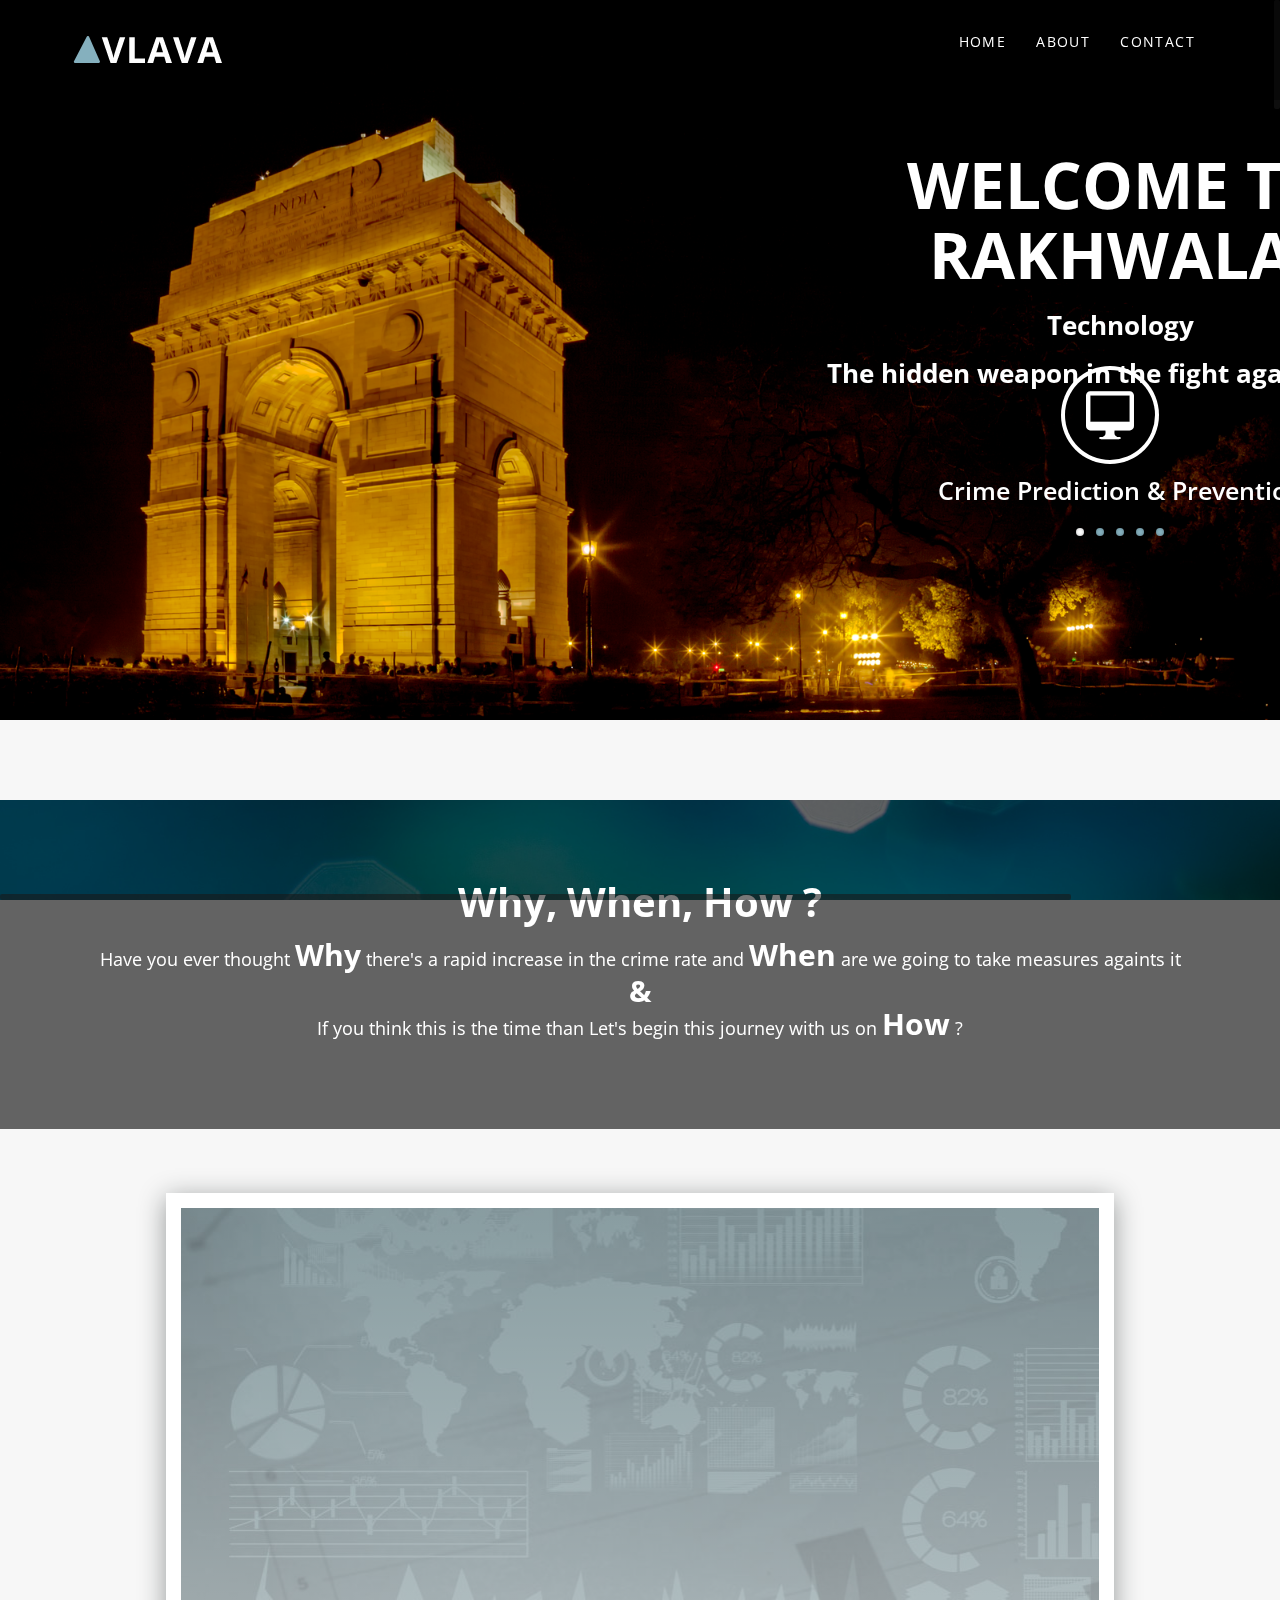
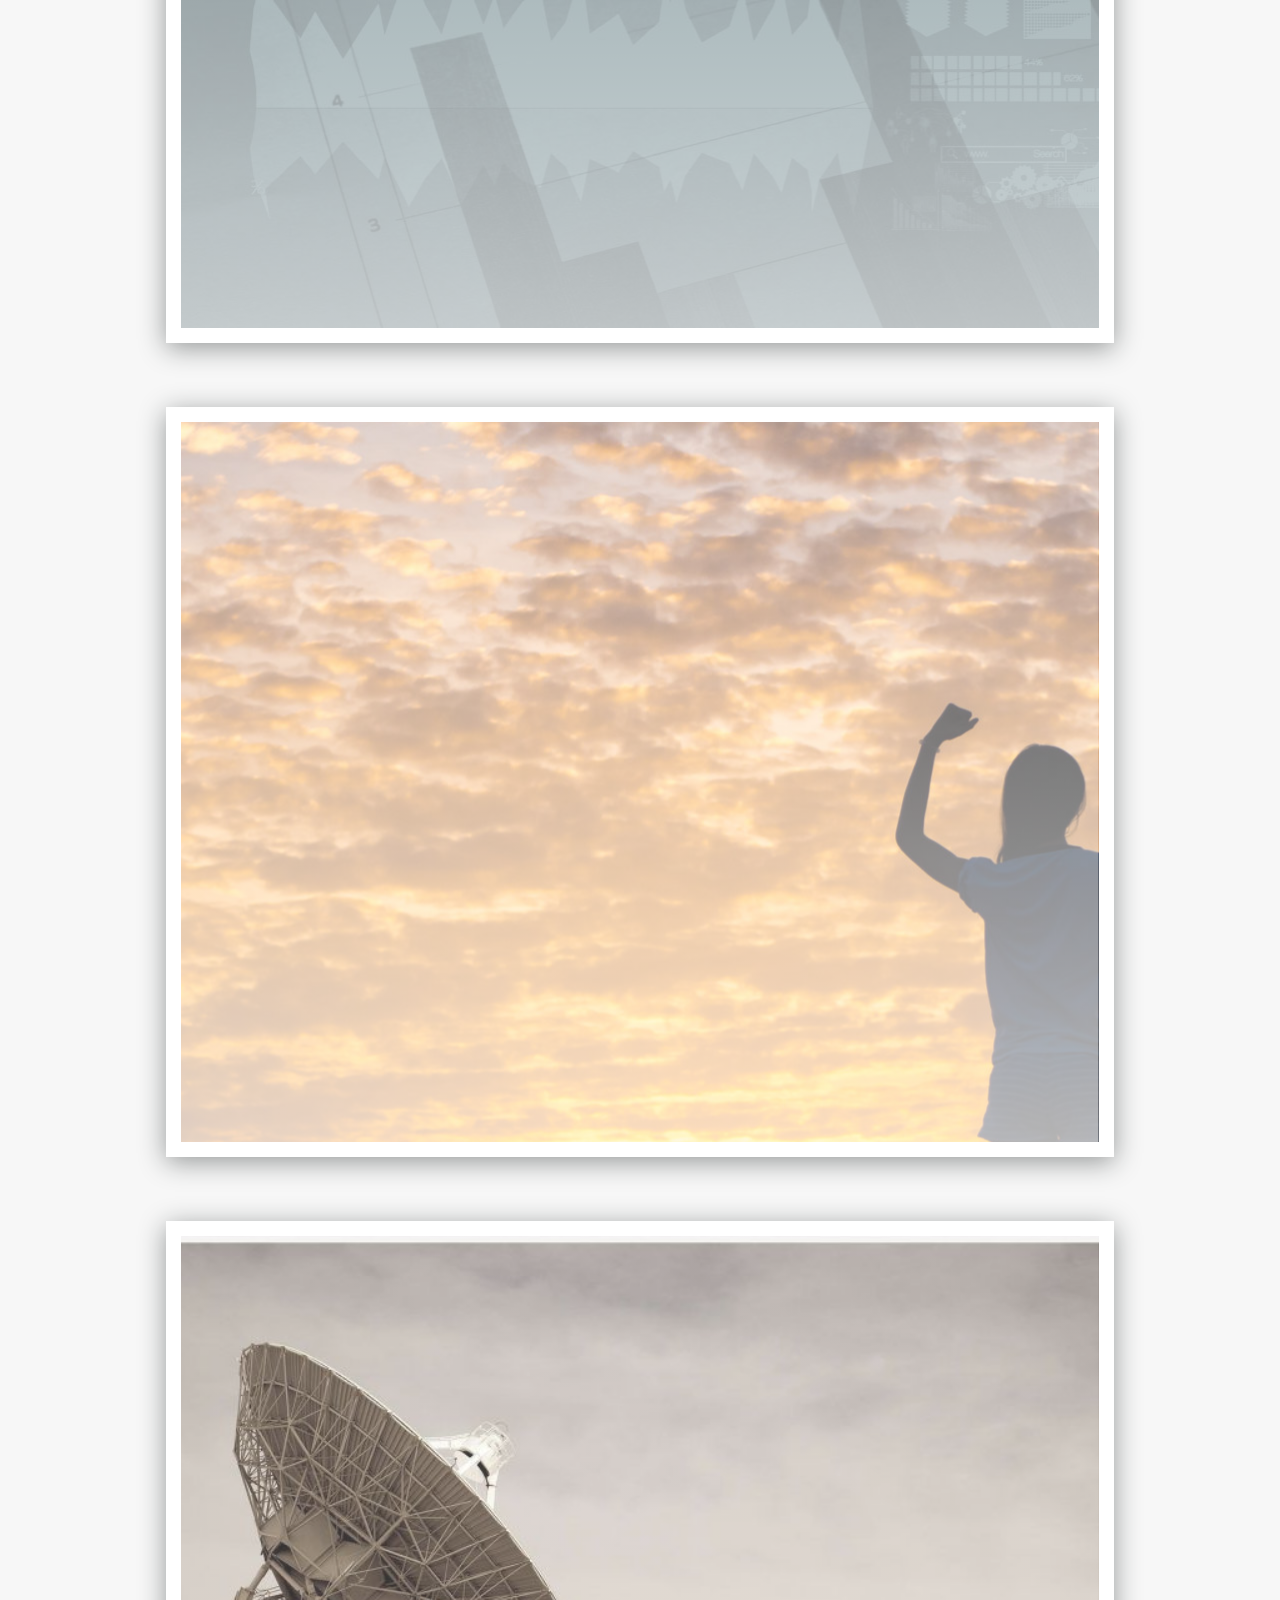
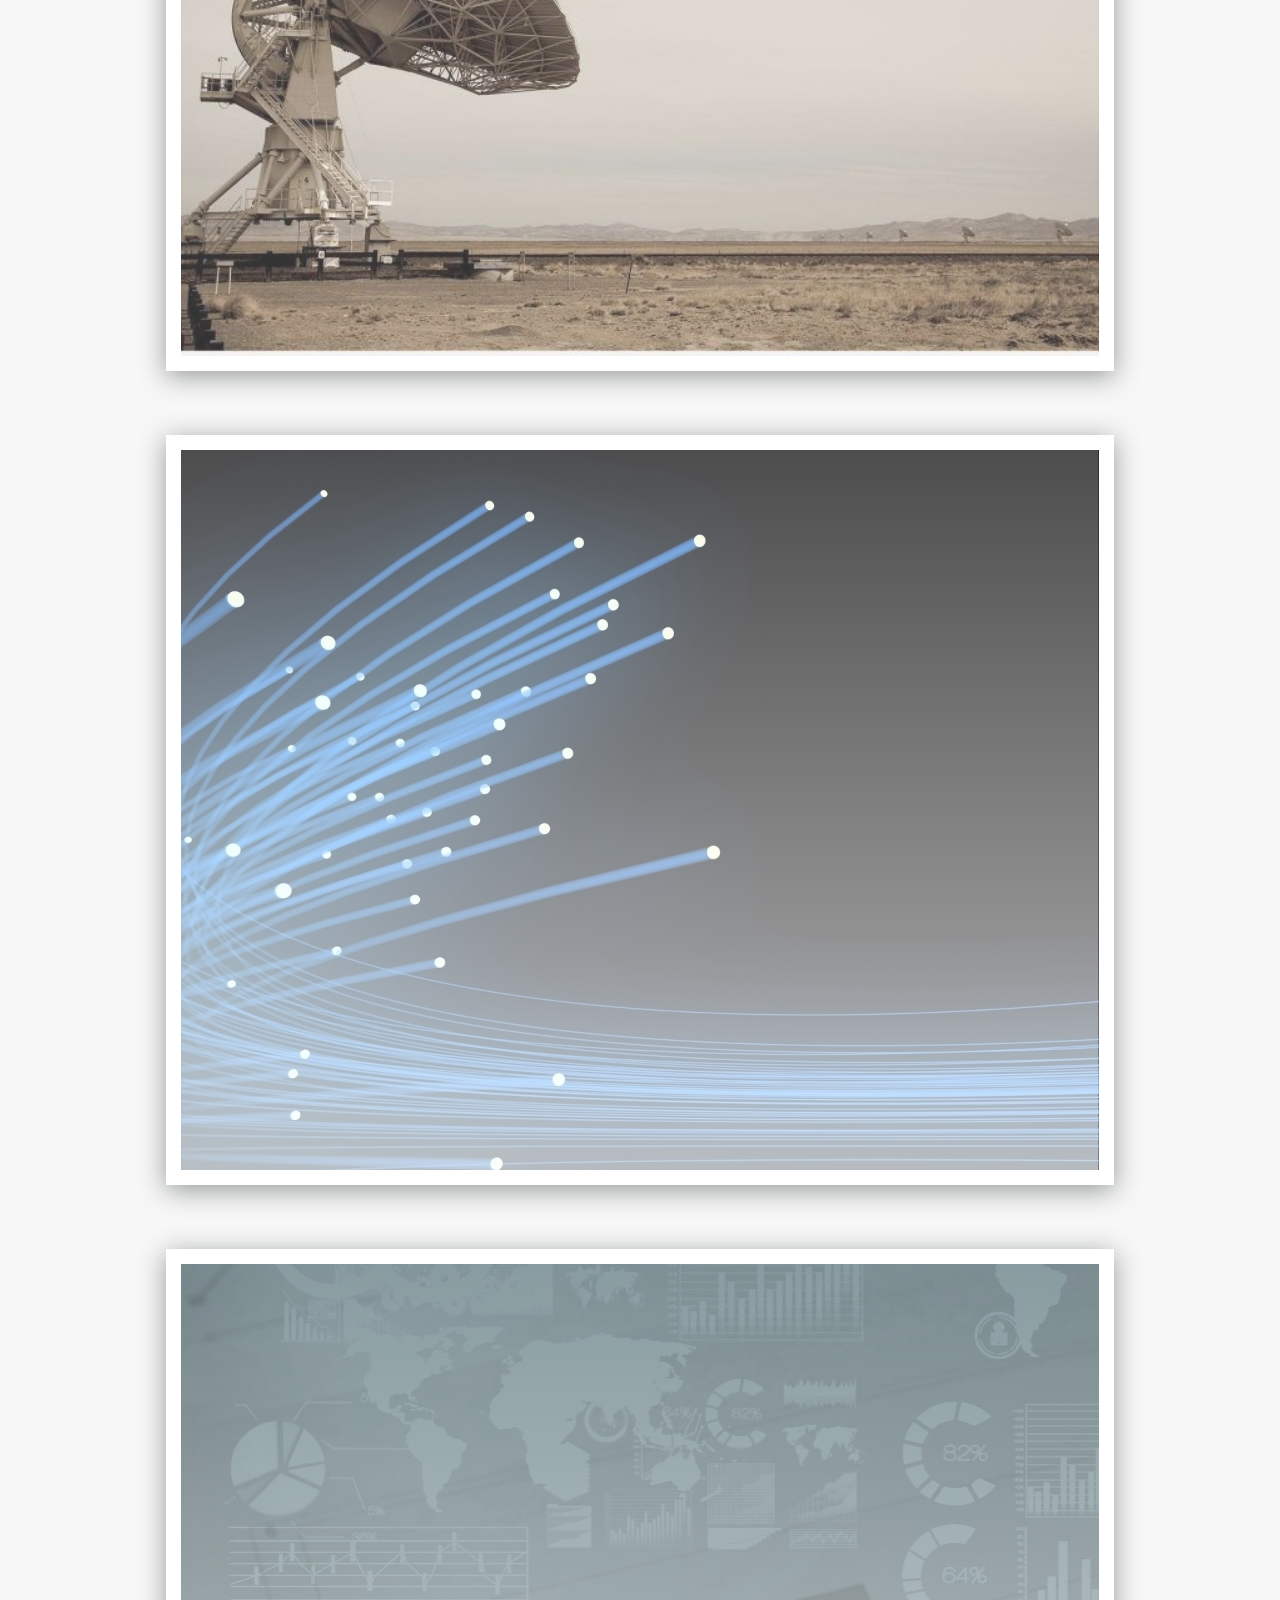
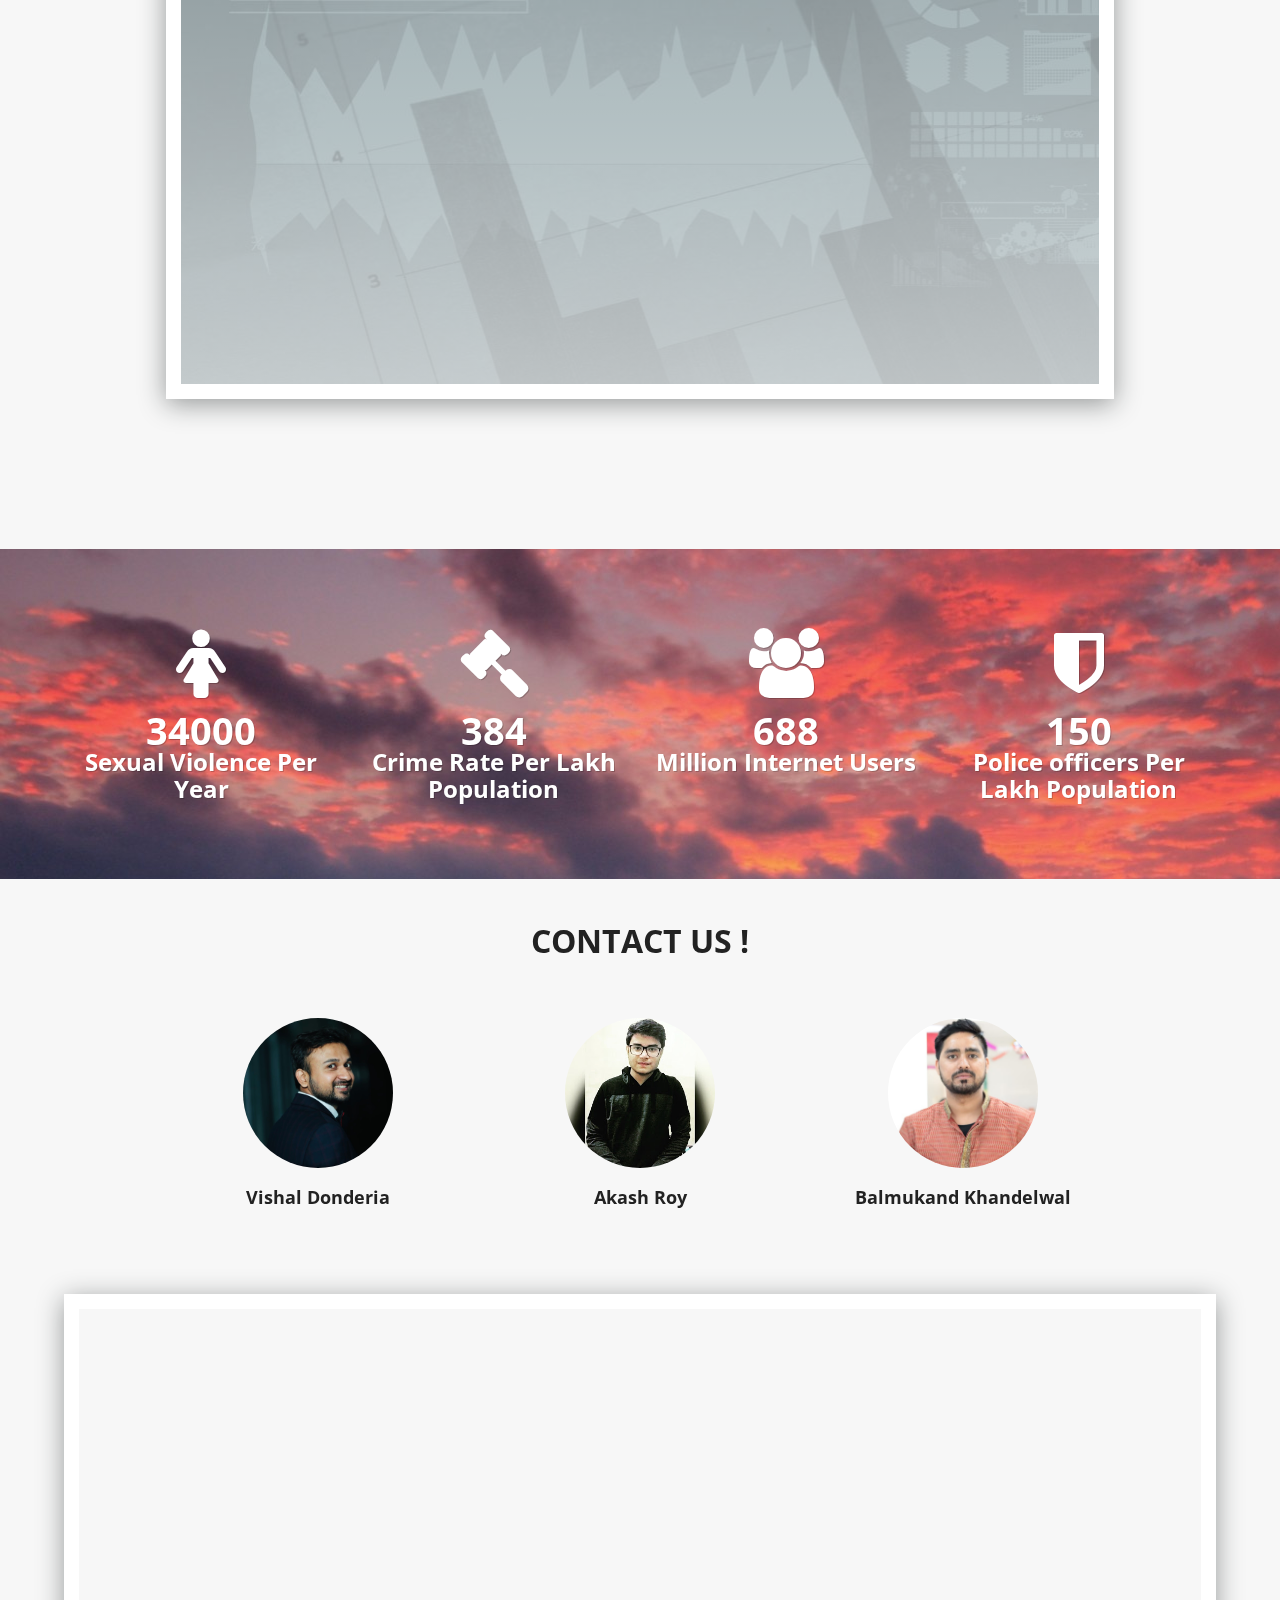
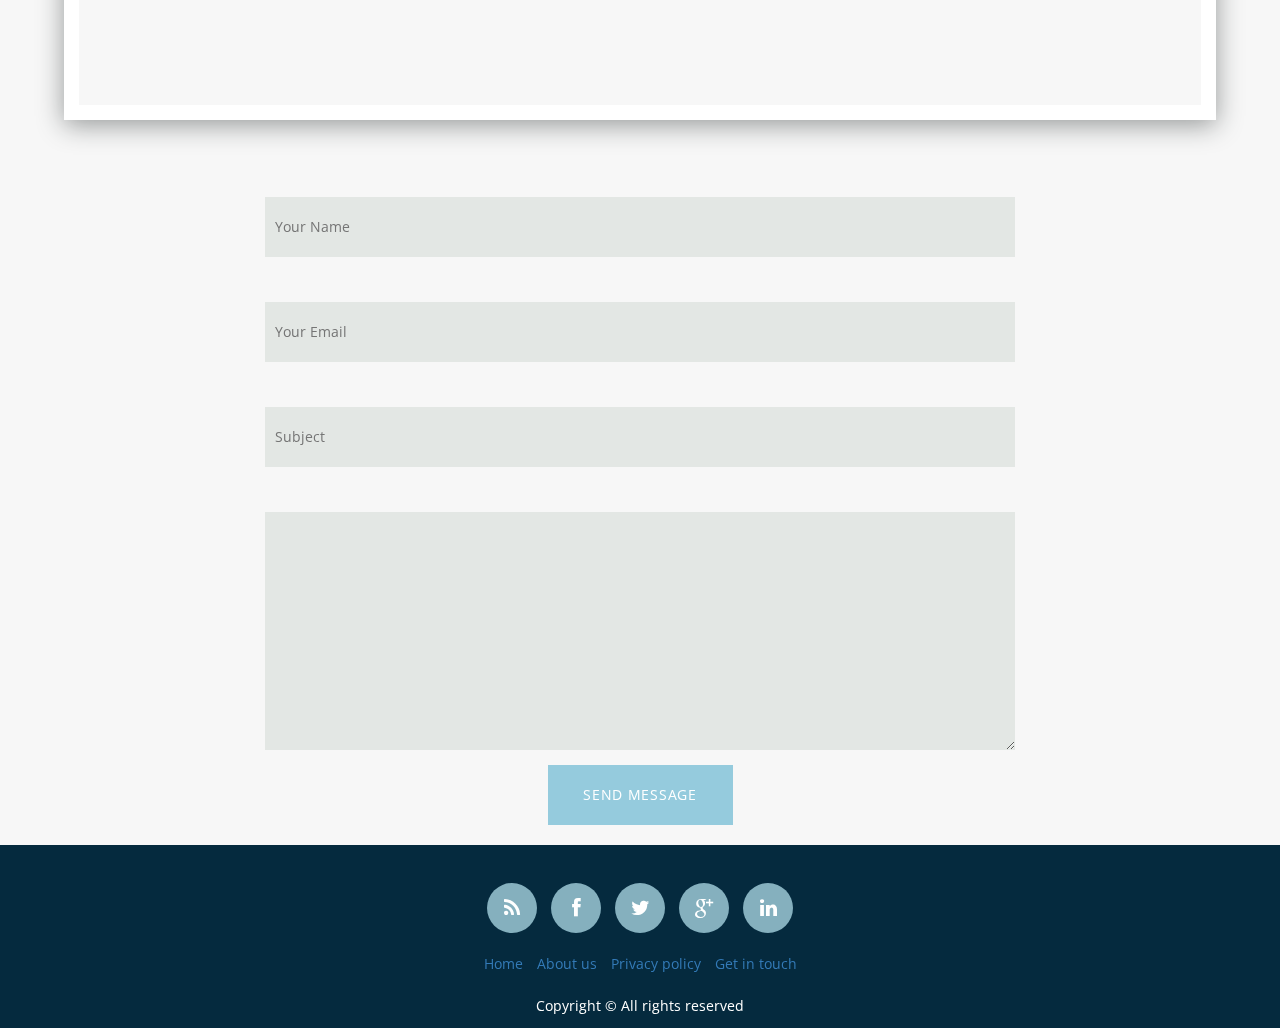
==== commit ac5de27c: "vishal:recent" ====
--- a/index.html
+++ b/index.html
@@ -176,15 +176,13 @@
             <div class="column-1-text" data-aos="zoom-out-left" data-aos-easing="linear" data-aos-duration="4500">
                 <ul>
                     <li>Predictive Patrolling</li>
+                    <li>Effective patrolling of an area by continuous feedbacks of public or officers</li>
                     <li>Optimize Police Resource</li>
-                    <li>Effective patrolling of area by continuous feedbacks of public or officers and other effect sources</li>
                     <li>Effective Reachability to crime prone areas</li>
                     <li>Real time police communication</li>
                     <li>Crime Analytics</li>
                     <li>Predict risk prone areas</li>
                     <li>Analyze historical data to analyze crime patterns</li>
-                    <li>Suggest safer routes routes and direction to public</li>
-                    <li>Graphical visualization and real time location sharing</li>
                 </ul>
 
             </div>
@@ -202,7 +200,6 @@
         </div>
         <p></p>
         <div class="row-1"  data-aos="zoom-out">
-            <!--<div class="column-1-extra"> </div>-->
 
             <div class="column-1" data-aos="zoom-out-right" data-aos-easing="linear" data-aos-duration="4500" >
                 <div class="image-container" >
@@ -218,11 +215,12 @@
             <div class="column-1-text" data-aos="zoom-out-left" data-aos-easing="linear" data-aos-duration="4500">
                 <ul>
                     <li>Suggest safer routes routes and direction to public</li>
-                    <li>Voice Based triggers to families and friends which can redirected to neary by officials in case of emergency</li>
-                </ul>
-
-            </div>
-            <!--<div class="column-1-extra"> </div>-->
+                    <li>Registered Rakhwales for the routes, in order to provide quick help and support</li>
+                    <li>Graphical visualization and real time location sharing</li>
+                    <li>Voice Based triggers to families and friends, which can redirected to near by officials in case of emergency</li>
+                </ul>
+            </div>
+
         </div>
     </div>
 </section>
@@ -250,15 +248,11 @@
 
             <div class="column-1-text" data-aos="zoom-out-left" data-aos-easing="linear" data-aos-duration="4500">
                 <ul>
-                    <li>Real time call tracking from high risk countries/locations</li>
-                    <li>Call pattern analytics in order to predict crimes</li>
-                    <li>Location based tracking for IMEI(s) / IMSI(s)/MSISDN(s)</li>
-                    <li>Live Location tracking for known suspects / expected suspects</li>
-                    <li>Area wise/Location wise call pattern analytics</li>
-                </ul>
-
-            </div>
-            <!--<div class="column-1-extra"> </div>-->
+                    <li>Real time broadcast notification support to all the users</li>
+                    <li>Real time feedback from public on any Goverment notification</li>
+                    <li>Filtering and Spam detection on real time feedbacks and notifications</li>
+                </ul>
+            </div>
         </div>
     </div>
 </section>
@@ -272,18 +266,15 @@
         </div>
         <p></p>
         <div class="row-1">
-            <!--<div class="column-1-extra"> </div>-->
+
 
             <div class="column-1" data-aos="zoom-out-right" data-aos-easing="linear" data-aos-duration="4500" >
                 <div class="image-container">
                     <img src="img/crimeprediction/img5.jpeg">
                 </div>
             </div>
-
             <div class="vertical-lign-main" data-aos="zoom-in-up" data-aos-easing="linear" data-aos-duration="4500">
-
-            </div>
-
+            </div>
             <div class="column-1-text"  data-aos="zoom-out-left" data-aos-easing="linear" data-aos-duration="4500">
                 <ul>
                     <li>Real time call tracking from high risk countries/locations</li>
@@ -308,8 +299,6 @@
         </div>
         <p></p>
         <div class="row-1">
-            <!--<div class="column-1-extra"> </div>-->
-
             <div class="column-1" data-aos="zoom-out-right" data-aos-easing="linear" data-aos-duration="4500" >
                 <div class="image-container">
                     <img src="img/crimeprediction/img6.jpg">
@@ -328,7 +317,6 @@
                     <li>Notification sent to nearest Police personal with details like live location etc</li>
                 </ul>
             </div>
-            <!--<div class="column-1-extra"> </div>-->
         </div>
     </div>
 </section>
@@ -389,7 +377,6 @@
         <div class="col-md-offset-3 col-md-6">
             <div class="section-header map-header">
                 <h2 class="section-heading animated" data-animation="bounceInUp">Contact us !</h2>
-                <!--<p>If you would like to know more !</p>-->
             </div>
         </div>
     </div>
@@ -403,7 +390,6 @@
                         <figure class="member-photo"><img style="position:relative;width:150px;height:150px;" src="img/team/vishal.jpg" alt=""></figure>
                         <div class="team-detail">
                             <h4>Vishal Donderia</h4>
-                            <!-- <span>User experiences</span>-->
                         </div>
                     </div>
                 </div>
@@ -412,16 +398,14 @@
                         <figure class="member-photo"><img style="position:relative;width:150px;height:150px;" src="img/team/akash.jpg" alt=""></figure>
                         <div class="team-detail">
                             <h4>Akash Roy</h4>
-                            <!-- <span>Web developer</span> -->
                         </div>
                     </div>
                 </div>
                 <div class="about-us-child">
                     <div class="team-member">
-                        <figure class="member-photo"><img style="position:relative;width:150px;height:150px;" src="img/team/member2.jpg" alt=""></figure>
+                        <figure class="member-photo"><img style="position:relative;width:150px;height:150px;" src="img/team/bala2.jpg" alt=""></figure>
                         <div class="team-detail">
                             <h4>Balmukand Khandelwal</h4>
-                            <!--<span>Web designer</span>-->
                         </div>
                     </div>
                 </div>
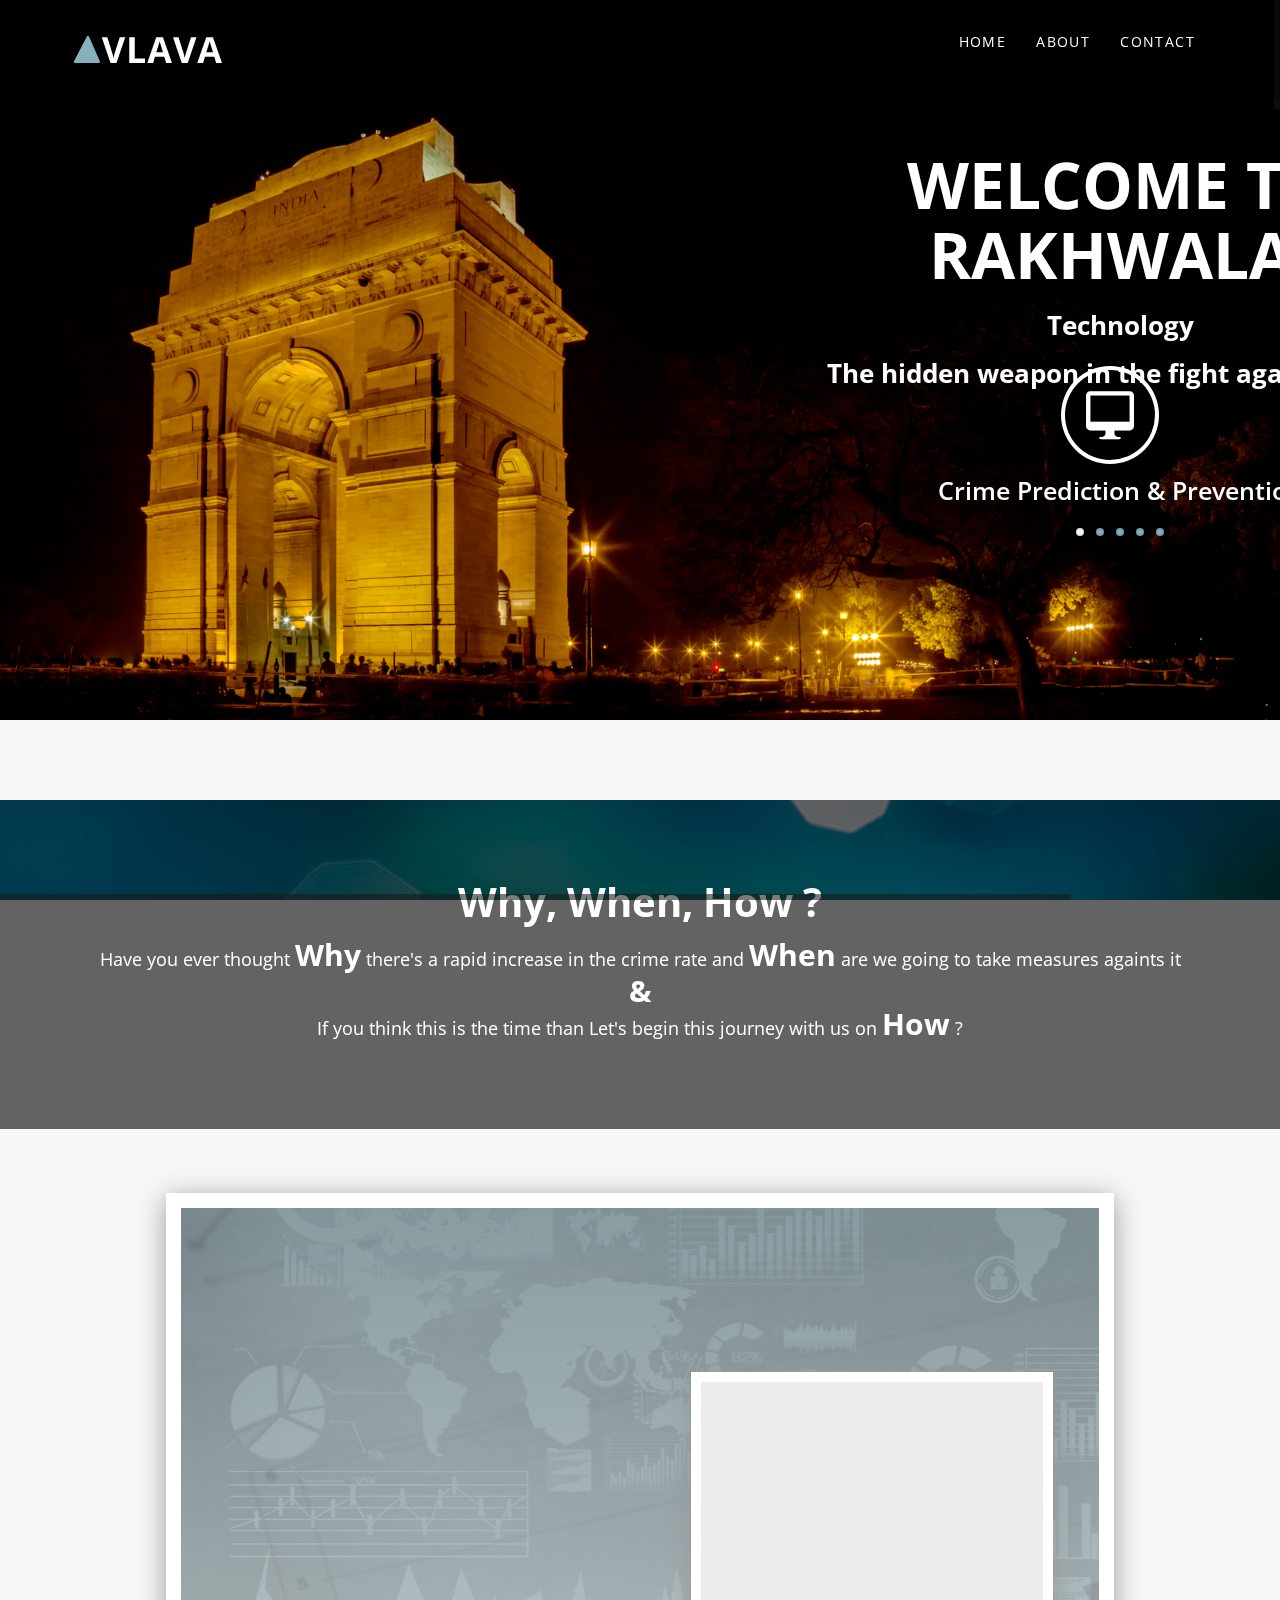
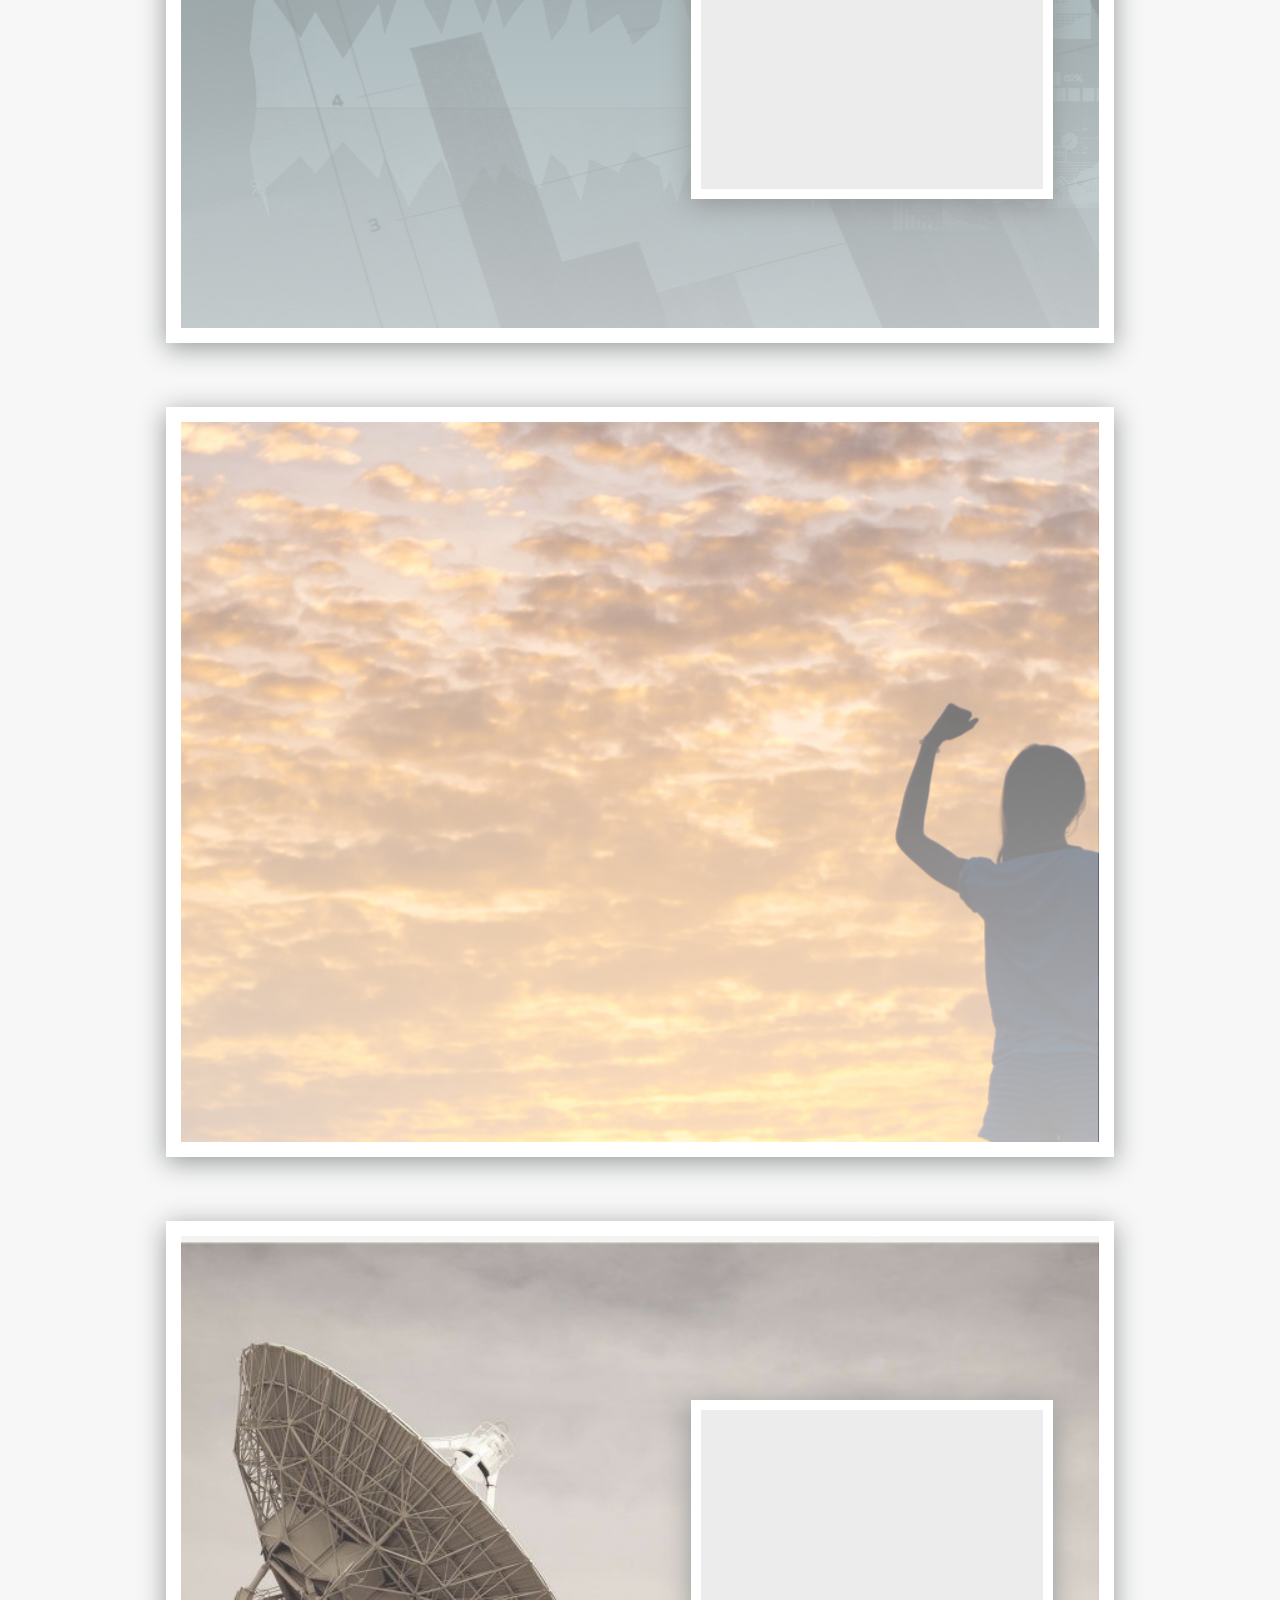
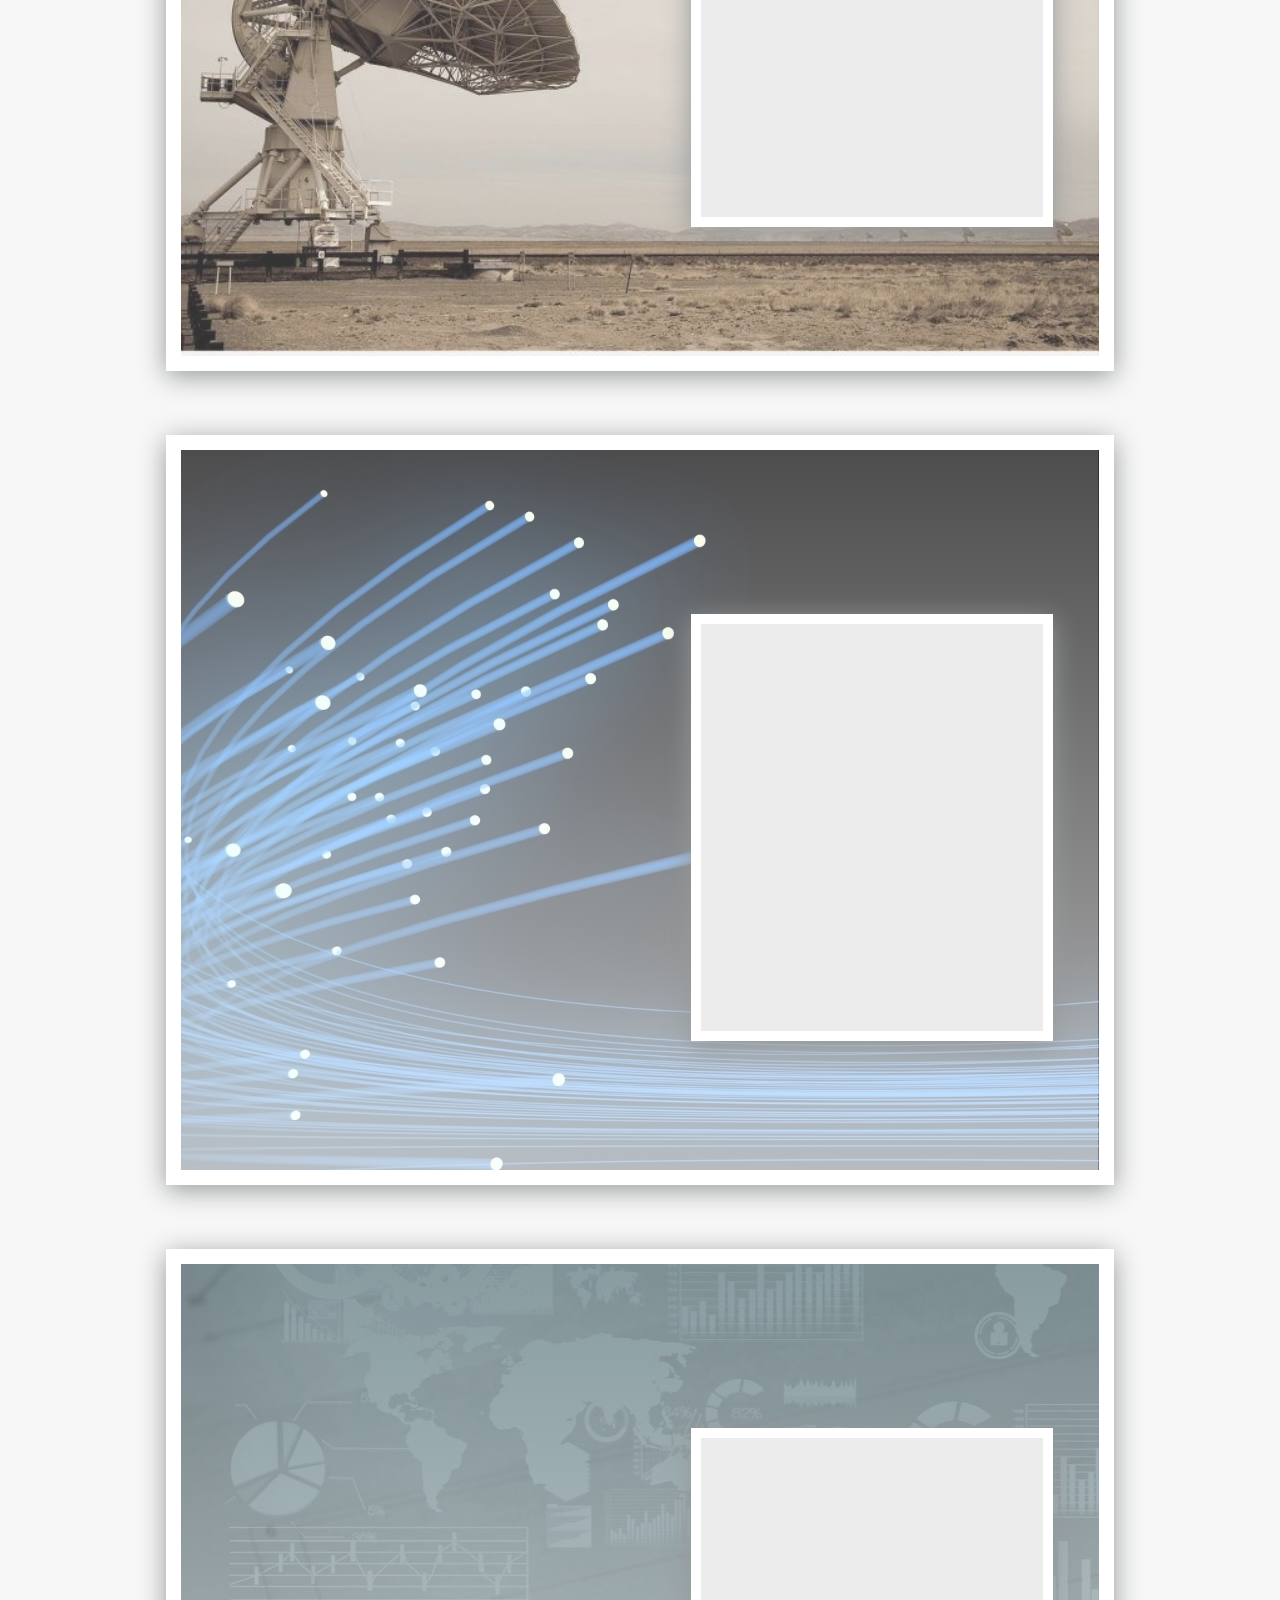
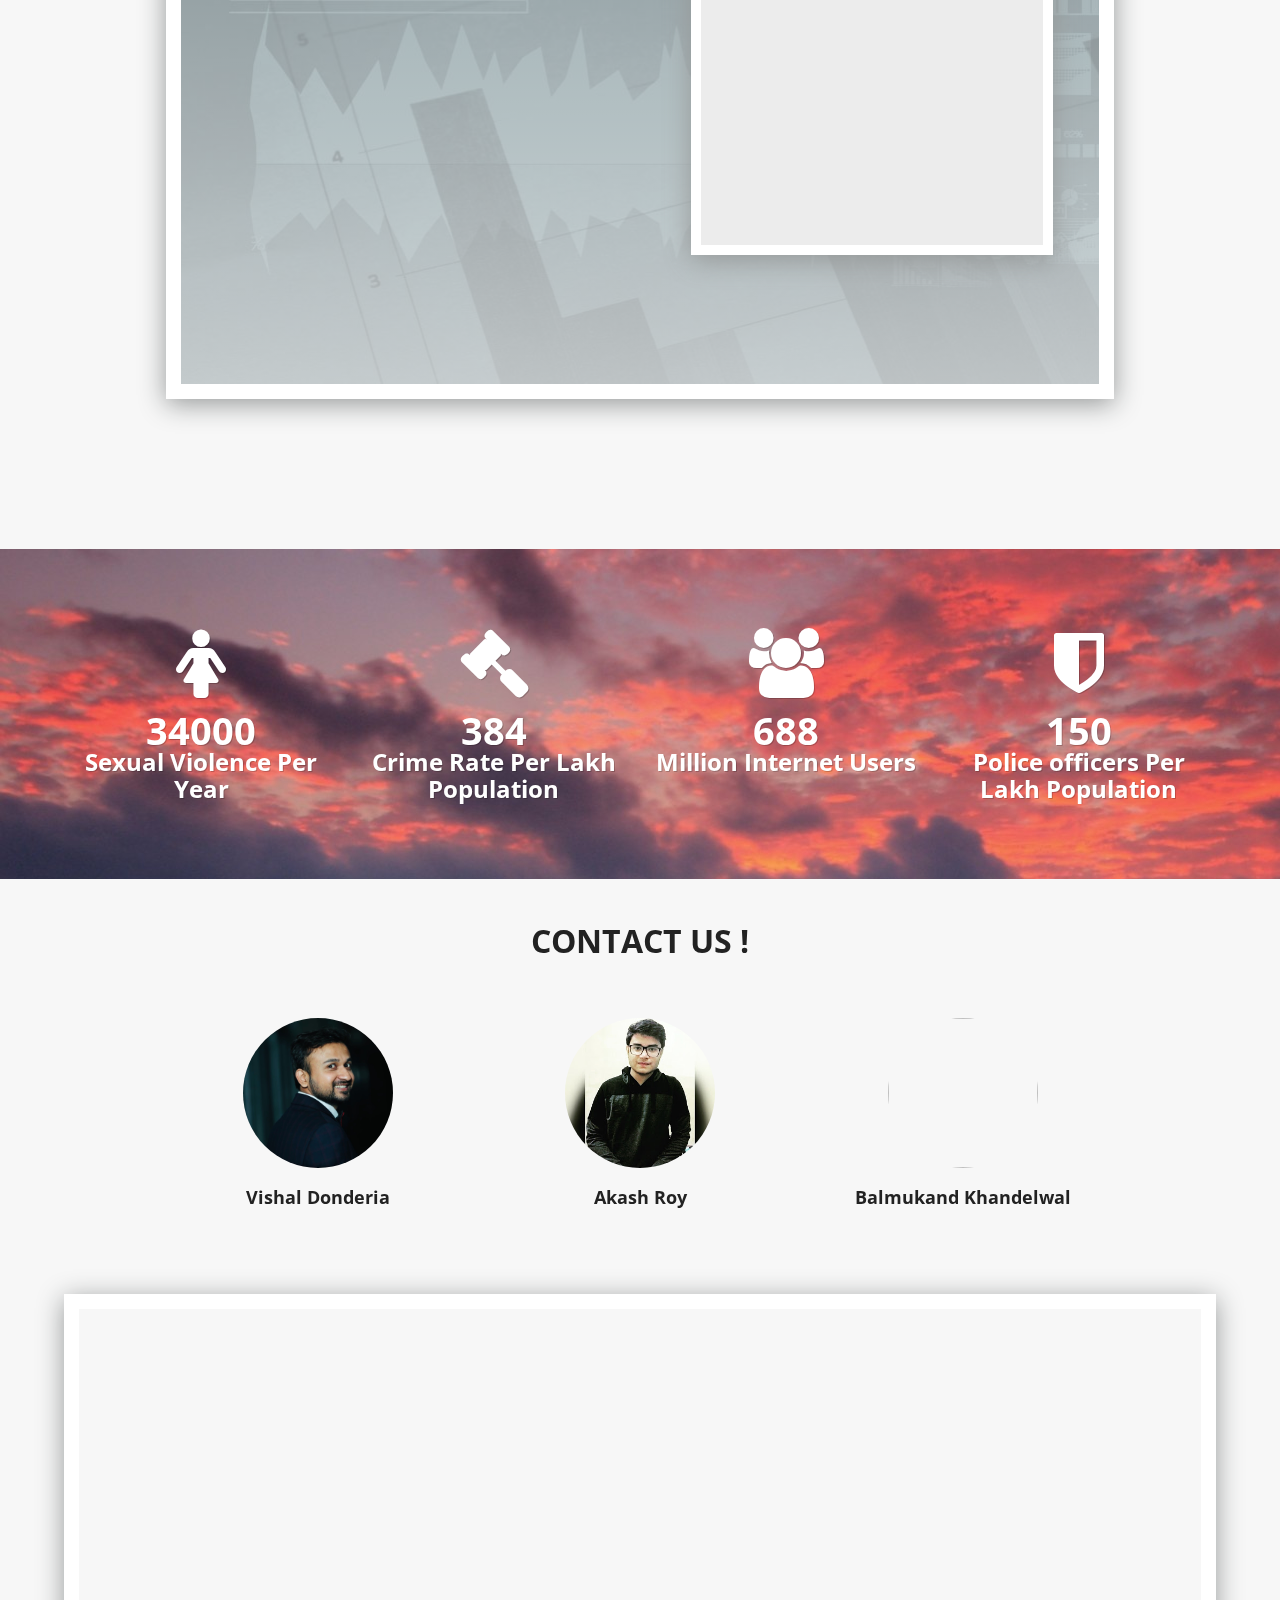
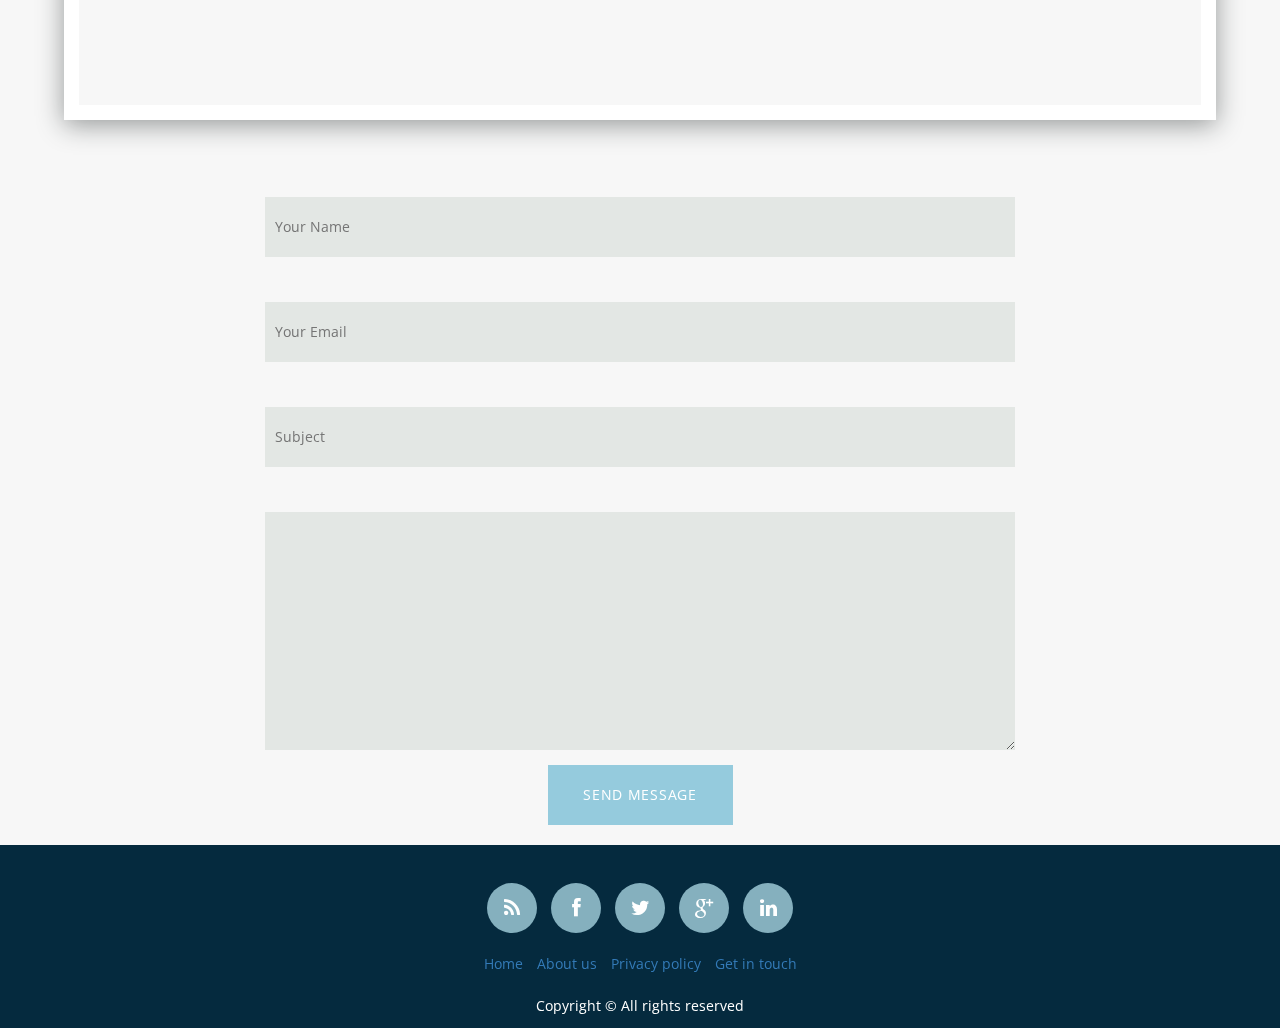
==== commit 1acdab2b: "mail enabler part1" ====
--- a/index.html
+++ b/index.html
@@ -10,6 +10,7 @@
     <link rel="stylesheet" type="text/css" href="js/rs-plugin/css/settings.css" media="screen">
     <link rel="stylesheet" type="text/css" href="css/isotope.css" media="screen">
     <link rel="stylesheet" href="css/flexslider.css" type="text/css">
+    <link href="css/boxicons.min.css" rel="stylesheet">
     <link rel="stylesheet" href="js/fancybox/jquery.fancybox.css" type="text/css" media="screen">
     <link rel="stylesheet" href="css/bootstrap.css">
     <link rel="stylesheet" href="aos/aos.css">
@@ -165,7 +166,7 @@
             <div class="column-1" data-aos="zoom-out-right" data-aos-easing="linear" data-aos-duration="4500" >
                 <div class="image-container" >
                     <div id="overlay1" class="overlay-design"></div>
-                    <iframe id="map-feature1" src="https://www.google.com/maps/d/u/0/embed?mid=1lnNBwhIKY0XXQpkQyQ2-zyLPzEefAhp_&z=15"  ></iframe>
+                    <iframe id="map-feature1" src="https://www.google.com/maps/d/u/0/embed?mid=1lnNBwhIKY0XXQpkQyQ2-zyLPzEefAhp_&z=13"  ></iframe>
                 </div>
             </div>
 
@@ -173,19 +174,48 @@
 
             </div>
 
-            <div class="column-1-text" data-aos="zoom-out-left" data-aos-easing="linear" data-aos-duration="4500">
+<!--            <div class="column-1-text" data-aos="zoom-out-left" data-aos-easing="linear" data-aos-duration="4500">
                 <ul>
                     <li>Predictive Patrolling</li>
-                    <li>Effective patrolling of an area by continuous feedbacks of public or officers</li>
                     <li>Optimize Police Resource</li>
+                    <li>Effective patrolling of area by continuous feedbacks of public or officers and other effect sources</li>
                     <li>Effective Reachability to crime prone areas</li>
                     <li>Real time police communication</li>
                     <li>Crime Analytics</li>
                     <li>Predict risk prone areas</li>
                     <li>Analyze historical data to analyze crime patterns</li>
+                    <li>Suggest safer routes routes and direction to public</li>
+                    <li>Graphical visualization and real time location sharing</li>
                 </ul>
 
-            </div>
+            </div>-->
+
+            <div class="col-lg-6 d-flex flex-column justify-content-center about-content">
+
+                <div class="icon-box" data-aos="fade-up" data-aos-delay="100">
+
+                    <h4 class="title"><a href="">Predictive Patrolling</a></h4>
+                    <ul class="description">
+                    <li>Real time police communication</li>
+                    <li>Crime Analytics</li>
+                    <li>Predict risk prone areas</li>
+                    </ul>
+
+                </div>
+
+                <div class="icon-box" data-aos="fade-up" data-aos-delay="100">
+
+                    <h4 class="title"><a>Nemo Enim</a></h4>
+                        <ul class="description">
+                            <li>Real time police communication</li>
+                            <li>Crime Analytics</li>
+                            <li>Predict risk prone areas</li>
+                        </ul>
+                </div>
+            </div>
+
+
+
             <!--<div class="column-1-extra"> </div>-->
         </div>
     </div>
@@ -200,6 +230,7 @@
         </div>
         <p></p>
         <div class="row-1"  data-aos="zoom-out">
+            <!--<div class="column-1-extra"> </div>-->
 
             <div class="column-1" data-aos="zoom-out-right" data-aos-easing="linear" data-aos-duration="4500" >
                 <div class="image-container" >
@@ -212,15 +243,29 @@
 
             </div>
 
-            <div class="column-1-text" data-aos="zoom-out-left" data-aos-easing="linear" data-aos-duration="4500">
-                <ul>
-                    <li>Suggest safer routes routes and direction to public</li>
-                    <li>Registered Rakhwales for the routes, in order to provide quick help and support</li>
-                    <li>Graphical visualization and real time location sharing</li>
-                    <li>Voice Based triggers to families and friends, which can redirected to near by officials in case of emergency</li>
-                </ul>
-            </div>
-
+            <div class="col-lg-6 d-flex flex-column justify-content-center about-content">
+
+                <div class="icon-box" data-aos="fade-up" data-aos-delay="100">
+
+                    <h4 class="title"><a href="">Predictive Patrolling</a></h4>
+                    <ul class="description">
+                        <li>Suggest safer routes routes and direction to public</li>
+                        <li>Voice Based triggers to families and friends which can redirected to neary by officials in case of emergency</li>
+                    </ul>
+
+                </div>
+
+                <div class="icon-box" data-aos="fade-up" data-aos-delay="100">
+
+                    <h4 class="title"><a>Nemo Enim</a></h4>
+                    <ul class="description">
+                        <li>Real time police communication</li>
+                        <li>Crime Analytics</li>
+                        <li>Predict risk prone areas</li>
+                    </ul>
+                </div>
+            </div>
+            <!--<div class="column-1-extra"> </div>-->
         </div>
     </div>
 </section>
@@ -246,36 +291,7 @@
 
             </div>
 
-            <div class="column-1-text" data-aos="zoom-out-left" data-aos-easing="linear" data-aos-duration="4500">
-                <ul>
-                    <li>Real time broadcast notification support to all the users</li>
-                    <li>Real time feedback from public on any Goverment notification</li>
-                    <li>Filtering and Spam detection on real time feedbacks and notifications</li>
-                </ul>
-            </div>
-        </div>
-    </div>
-</section>
-
-<!-- services -->
-<section id ="Telecom" class="section" data-stellar-background-ratio=".1" >
-    <div class="feature-container-4 main-features">
-
-        <div class="main-feature-heading" data-aos="fade-up" data-aos-easing="linear" data-aos-duration="4500">
-        <h2 class="text-bold align-center">Telecom</h2>
-        </div>
-        <p></p>
-        <div class="row-1">
-
-
-            <div class="column-1" data-aos="zoom-out-right" data-aos-easing="linear" data-aos-duration="4500" >
-                <div class="image-container">
-                    <img src="img/crimeprediction/img5.jpeg">
-                </div>
-            </div>
-            <div class="vertical-lign-main" data-aos="zoom-in-up" data-aos-easing="linear" data-aos-duration="4500">
-            </div>
-            <div class="column-1-text"  data-aos="zoom-out-left" data-aos-easing="linear" data-aos-duration="4500">
+            <!--<div class="column-1-text" data-aos="zoom-out-left" data-aos-easing="linear" data-aos-duration="4500">
                 <ul>
                     <li>Real time call tracking from high risk countries/locations</li>
                     <li>Call pattern analytics in order to predict crimes</li>
@@ -284,8 +300,91 @@
                     <li>Area wise/Location wise call pattern analytics</li>
                 </ul>
 
-            </div>
+            </div>-->
+            <div class="col-lg-6 d-flex flex-column justify-content-center about-content">
+
+                <div class="icon-box" data-aos="fade-up" data-aos-delay="100">
+
+                    <h4 class="title"><a href="">Predictive Patrolling</a></h4>
+                    <ul class="description">
+                        <li>Suggest safer routes routes and direction to public</li>
+                        <li>Voice Based triggers to families and friends which can redirected to neary by officials in case of emergency</li>
+                    </ul>
+
+                </div>
+
+                <div class="icon-box" data-aos="fade-up" data-aos-delay="100">
+
+                    <h4 class="title"><a>Nemo Enim</a></h4>
+                    <ul class="description">
+                        <li>Real time police communication</li>
+                        <li>Crime Analytics</li>
+                        <li>Predict risk prone areas</li>
+                    </ul>
+                </div>
+            </div>
+
+
+        </div>
+    </div>
+</section>
+
+<!-- services -->
+<section id ="Telecom" class="section" data-stellar-background-ratio=".1" >
+    <div class="feature-container-4 main-features">
+
+        <div class="main-feature-heading" data-aos="fade-up" data-aos-easing="linear" data-aos-duration="4500">
+        <h2 class="text-bold align-center">Telecom</h2>
+        </div>
+        <p></p>
+        <div class="row-1">
             <!--<div class="column-1-extra"> </div>-->
+
+            <div class="column-1" data-aos="zoom-out-right" data-aos-easing="linear" data-aos-duration="4500" >
+                <div class="image-container">
+                    <img src="img/crimeprediction/img5.jpeg">
+                </div>
+            </div>
+
+            <div class="vertical-lign-main" data-aos="zoom-in-up" data-aos-easing="linear" data-aos-duration="4500">
+
+            </div>
+
+            <!--<div class="column-1-text"  data-aos="zoom-out-left" data-aos-easing="linear" data-aos-duration="4500">
+                <ul>
+                    <li>Real time call tracking from high risk countries/locations</li>
+                    <li>Call pattern analytics in order to predict crimes</li>
+                    <li>Location based tracking for IMEI(s) / IMSI(s)/MSISDN(s)</li>
+                    <li>Live Location tracking for known suspects / expected suspects</li>
+                    <li>Area wise/Location wise call pattern analytics</li>
+                </ul>
+
+            </div>-->
+
+
+            <div class="col-lg-6 d-flex flex-column justify-content-center about-content">
+
+                <div class="icon-box" data-aos="fade-up" data-aos-delay="100">
+
+                    <h4 class="title"><a href="">Predictive Patrolling</a></h4>
+                    <ul class="description">
+                        <li>Suggest safer routes routes and direction to public</li>
+                        <li>Voice Based triggers to families and friends which can redirected to neary by officials in case of emergency</li>
+                    </ul>
+
+                </div>
+
+                <div class="icon-box" data-aos="fade-up" data-aos-delay="100">
+
+                    <h4 class="title"><a>Nemo Enim</a></h4>
+                    <ul class="description">
+                        <li>Real time police communication</li>
+                        <li>Crime Analytics</li>
+                        <li>Predict risk prone areas</li>
+                    </ul>
+                </div>
+            </div>
+
         </div>
     </div>
 </section>
@@ -299,6 +398,8 @@
         </div>
         <p></p>
         <div class="row-1">
+            <!--<div class="column-1-extra"> </div>-->
+
             <div class="column-1" data-aos="zoom-out-right" data-aos-easing="linear" data-aos-duration="4500" >
                 <div class="image-container">
                     <img src="img/crimeprediction/img6.jpg">
@@ -309,14 +410,38 @@
 
             </div>
 
-            <div class="column-1-text" data-aos="zoom-out-left" data-aos-easing="linear" data-aos-duration="4500">
+            <!--<div class="column-1-text" data-aos="zoom-out-left" data-aos-easing="linear" data-aos-duration="4500">
                 <ul>
                     <li>Many witness do not go to police for fear of persecution and harassment</li>
                     <li>Anybody can report any type of crime : a ongoing crime, a past crime, a disturbance, or suspicious activity</li>
                     <li>People can provide details through Text or audio or Videos.</li>
                     <li>Notification sent to nearest Police personal with details like live location etc</li>
                 </ul>
-            </div>
+            </div>-->
+
+            <div class="col-lg-6 d-flex flex-column justify-content-center about-content">
+
+                <div class="icon-box" data-aos="fade-up" data-aos-delay="100">
+
+                    <h4 class="title"><a href="">Predictive Patrolling</a></h4>
+                    <ul class="description">
+                        <li>Suggest safer routes routes and direction to public</li>
+                        <li>Voice Based triggers to families and friends which can redirected to neary by officials in case of emergency</li>
+                    </ul>
+
+                </div>
+
+                <div class="icon-box" data-aos="fade-up" data-aos-delay="100">
+
+                    <h4 class="title"><a>Nemo Enim</a></h4>
+                    <ul class="description">
+                        <li>Real time police communication</li>
+                        <li>Crime Analytics</li>
+                        <li>Predict risk prone areas</li>
+                    </ul>
+                </div>
+            </div>
+
         </div>
     </div>
 </section>
@@ -377,6 +502,7 @@
         <div class="col-md-offset-3 col-md-6">
             <div class="section-header map-header">
                 <h2 class="section-heading animated" data-animation="bounceInUp">Contact us !</h2>
+                <!--<p>If you would like to know more !</p>-->
             </div>
         </div>
     </div>
@@ -390,6 +516,7 @@
                         <figure class="member-photo"><img style="position:relative;width:150px;height:150px;" src="img/team/vishal.jpg" alt=""></figure>
                         <div class="team-detail">
                             <h4>Vishal Donderia</h4>
+                            <!-- <span>User experiences</span>-->
                         </div>
                     </div>
                 </div>
@@ -398,14 +525,16 @@
                         <figure class="member-photo"><img style="position:relative;width:150px;height:150px;" src="img/team/akash.jpg" alt=""></figure>
                         <div class="team-detail">
                             <h4>Akash Roy</h4>
+                            <!-- <span>Web developer</span> -->
                         </div>
                     </div>
                 </div>
                 <div class="about-us-child">
                     <div class="team-member">
-                        <figure class="member-photo"><img style="position:relative;width:150px;height:150px;" src="img/team/bala2.jpg" alt=""></figure>
+                        <figure class="member-photo"><img style="position:relative;width:150px;height:150px;" src="img/team/member2.jpg" alt=""></figure>
                         <div class="team-detail">
                             <h4>Balmukand Khandelwal</h4>
+                            <!--<span>Web designer</span>-->
                         </div>
                     </div>
                 </div>
--- a/css/style.css
+++ b/css/style.css
@@ -1053,6 +1053,7 @@
   padding: 10px 2px 10px 10px ;
   text-align: center;
   margin-top : 3%
+
 }
 
 .column-1-text {
@@ -1101,8 +1102,8 @@
 
 }
 
-#map-feature{
-
+#map-feature1{
+    box-shadow: 0 5px 25px 0 #959898;
 }
 
 .image-container iframe {
@@ -1148,17 +1149,19 @@
     border-style: solid;
     border-width: 10px;
     border-color: white;
-
+    /*outline-offset: -10px;
+              outline: 1px solid black;*/
     display: inline-block;
+    box-shadow: 0 5px 25px 0 #959898;
 
 }
 
 .vertical-lign-main {
 
     background-color:white;
-    width:6px;
+    width:5px;
     height:550px;
-    border-radius:5px;
+
 }
 
 .main-features h2 {
@@ -1167,8 +1170,12 @@
     background-color:white;
     margin:2% 0% 2% 0%;
         padding:1% 2% 1% 2%;
-
-        border-radius:20px;
+        border-style: solid;
+            border-width: 10px;
+            border-color: white;
+background-color:#ECECEC;
+box-shadow: 0 5px 25px 0 #959898;
+
 }
 
 /* main container stylings*/
@@ -1463,4 +1470,67 @@
 
 .about-us-child {
 flex:1;
+}
+
+/* main text changes*/
+
+.about {
+  padding-bottom: 30px;
+}
+
+.about .container {
+  box-shadow: 0 5px 25px 0 rgba(214, 215, 216, 0.6);
+}
+
+.about-content {
+
+width:50%;
+  height:427px;
+  margin:3.8% 5% 0% 5%;
+  /*background-color:#E8F2F2;*/
+  background-color:#ECECEC;
+  font-family: "Open Sans", sans-serif;
+      color: #444;
+      border-style: solid;
+          border-width: 10px;
+          border-color: white;
+         box-shadow: 0 5px 25px 0 #959898;
+         flex:1;
+}
+
+.icon-box {
+  margin-top: 30px;
+}
+
+.icon-box .title {
+  margin-left: 5%;
+  font-weight: 700;
+  margin-bottom: 10px;
+  font-size: 21px;
+  text-transform: uppercase;
+}
+
+.icon-box .title a {
+  color: #343a40;
+  transition: 0.3s;
+}
+
+.icon-box .title a:hover {
+  color: #428bca;
+}
+
+.icon-box .description {
+  margin-left: 5%;
+  line-height: 24px;
+
+}
+
+.icon-box .description ul {
+    font-size:28px;
+}
+
+.form-group{
+
+    color:black;
+
 }